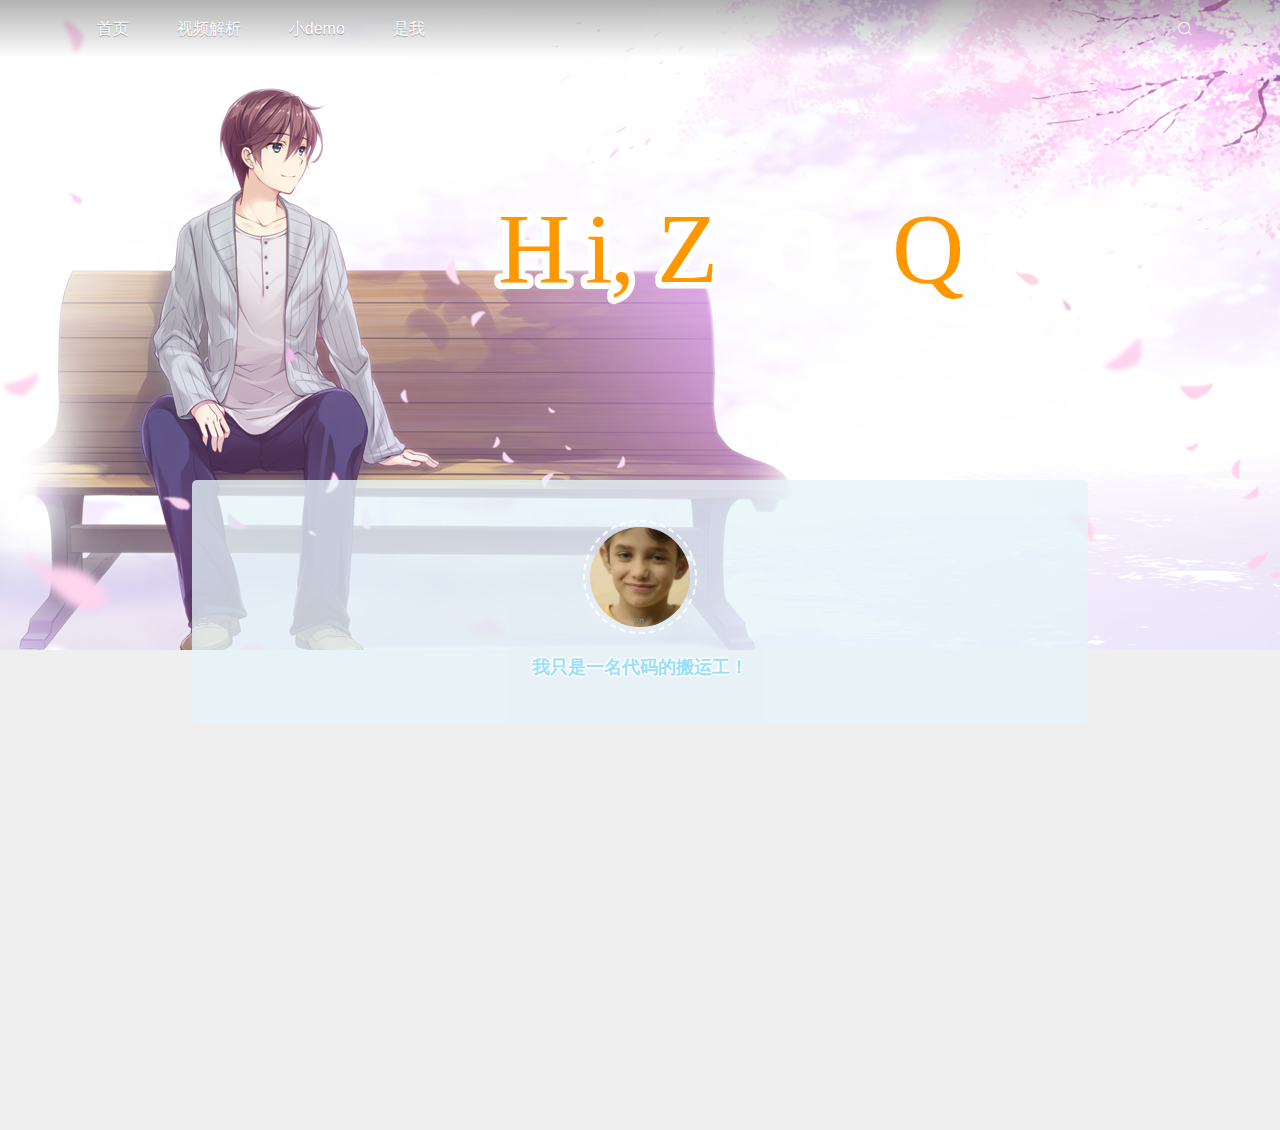
==== index.html @ 2616be6c "Update index.html" ====
<!DOCTYPE html>

<html class="theme-next pisces" lang="zh-Hans">
<head>
  <meta http-equiv="Content-Type" content="text/html; charset=UTF-8">
  <meta name="viewport" content="width=device-width,initial-scale=1,maximum-scale=1">

  <link href="./css/all.min.css" rel="stylesheet" type="text/css">
  <link href="./css/share.min.css" rel="stylesheet" type="text/css">
  <link href="./css/main.css" rel="stylesheet" type="text/css">
  <link rel="apple-touch-icon" sizes="180x180" href="icon.ico">
  <link rel="icon" type="image/png" sizes="32x32" href="icon.ico">
  <link rel="mask-icon" href="icon.ico" color="#fff">

  <meta name="keywords" content="zhengqian,blog">
  <meta name="description" content="模拟学习 | 前端萌新 ">

  <meta property="og:url" content="https://zheng-qian.github.io/index.html">
  <meta property="og:site_name" content="Hi, zhengqian">
  <script async="" src="./js/analytics.js"></script>
  <script type="text/javascript" id="hexo.configurations">
    var NexT=window.NexT||{},
        CONFIG={
          root:"",
          scheme:"Pisces",
          version:"0.0.68",
          sidebar:{
            position:"right",
            display:"always",
            offset:52,
            b2t:!1,
            scrollpercent:!1,
            onmobile:!1
          },
          fancybox:!1,
          tabs:!0,
          motion:{
            enable:!1,
            async:!1,
            transition:{
              post_block:"fadeIn",
              post_header:"slideDownIn",
              post_body:"slideDownIn",
              coll_header:"slideLeftIn",
              sidebar:"slideUpIn"
            }
          },
          since:"5/20/2020 13:14:00",
          onlineAPI:"https://zheng-qian.github.io/",
          site:{
            title:"",
            subtitle:"",
            author:""
          },
          duoshuo:{
            userId:"1",
            author:"博主"
          },
          algolia:{
            applicationID:"",
            apiKey:"",
            indexName:"",
            hits:{per_page:10},
            labels:{
              input_placeholder:"Search for Posts",
              hits_empty:"We didn't find any results for the search: ${query}",
              hits_stats:"${hits} results found in ${time} ms"
            }
          },
          leancloud:{
            enable:!0,
            appID:"Ti5mwFDXXbpWqeWdaydLNfOS-gzGzoHsz",
            appKey:"rXpryRyVs5jlk2LAGGI1bfEd"
          },
          favicon:{
            visibilitychange:!0,
            narmal:"icon.ico",
            hidden:"failure.ico",
            show_text:"(/≧▽≦/)咦！又好了！",
            hide_text:"(●—●)喔哟，崩溃啦！"
          }
      }
    </script>

    <script type="text/javascript" src="./js/jquery.min.js"></script>
    <script type="text/javascript" src="./js/disqus.js"></script>


    <title>Hi, 郑乾！</title>
    <script>
      !function(e,a,t,n,g,c,o){
        e.GoogleAnalyticsObject=g,
        e.ga=e.ga||function(){(e.ga.q=e.ga.q||[]).push(arguments)},
        e.ga.l=1*new Date,
        c=a.createElement(t),
        o=a.getElementsByTagName(t)[0],
        c.async=1,
        c.src="https://www.google-analytics.com/analytics.js",
        o.parentNode.insertBefore(c,o)
      }(window,document,"script",0,"ga"),
        ga("create","UA-48084758-7","auto"),
        ga("send","pageview")
    </script>

      <meta name="generator" content="Hexo 5.1.1">
</head>


<body itemscope="" itemtype="http://schema.org/WebPage" lang="zh-Hans" class="theme-darling" style="overflow:hidden;">
  <div class="container sidebar-position-right page-home">
    <header id="header" class="header" itemscope="" itemtype="http://schema.org/WPHeader">
      <div class="header-inner">
        <!-- nav -->
        <nav class="site-nav">
          <ul id="menu" class="menu">
            <li class="menu-item menu-item-首页">
              <a href="index.html" rel="section">
              首页
              </a>
            </li>
            <li class="menu-item menu-item-video">
              <a href="html/vip.html" target="_blank" rel="section">
              视频解析
              </a>
            </li>
            <li class="menu-item menu-item">
              <a href="javascript:;" rel="section">
              小demo
              </a>

                <ul class="submenu submenu">
                  <li class="submenu-item submenu-item-rsshub">
                    <a href="html/waterfall.html" rel="section" target="_blank">瀑布流</a>
                  </li>
                  <li class="submenu-item submenu-item-dplayer">
                    <a href="html/tb.html" rel="section" target="_blank">淘宝页面</a>
                  </li>
                  <li class="submenu-item submenu-item-aplayer">
                    <a href="html/happy.html" rel="section" target="_blank">生日快乐</a>
                  </li>
                  <li class="submenu-item submenu-item-监控">
                    <a href="html/love.html" rel="section" target="_blank">表个白</a>
                  </li>
                  <li class="submenu-item submenu-item-nas">
                    <a href="html/cctv.html" rel="section" target="_blank">CCTV</a>
                  </li>
                  <li class="submenu-item submenu-item-nas">
                    <a href="html/snack.html" rel="section" target="_blank">贪吃蛇</a>
                  </li>
                  <li class="submenu-item submenu-item-sentry">
                    <a href="html/o.html" rel="section" target="_blank">o泡时间到</a>
                  </li>
                </ul>

            </li>
            <li class="menu-item" id="me">
              <a href="#" rel="section">
                是我
              </a>
            </li>
            <!-- 右边 -->
            <li class="menu-item search">
              <form class="search-form">
                <input name="keyword" type="text" class="search-input" placeholder="还没学会搜索功能呢"> 
                <button type="submit" class="search-submit">
                  <span class="iconfont">&#xe63c;</span>
                </button>
              </form>
            </li>
          </ul>
        </nav>

        <!-- bg -->
        <div class="site-brand-wrapper" style="background-image:url(images/wait.png); width:100%">
          <div class="site-meta">
            <div class="custom-logo-site-title">
              <div class="brand">

                <div class="site-title">

                  <div id="animate-stroke" class="animate" style="font-size: 100px; height: 100px; line-height: 100px;">
                    <span style="left: 498.25px; transform: translate(0px, 0px); opacity: 1;">
                      <svg>
                        <use xlink:href="#strokeH"></use>
                      </svg> 
                    </span>
                    <span style="left: 584.95px; transform: translate(0px, 0px); opacity: 1;">
                      <svg>
                        <use xlink:href="#strokei"></use>
                      </svg> 
                    </span>
                    <span style="left: 609.95px; transform: translate(0px, 0px); opacity: 1;">
                      <svg>
                        <use xlink:href="#stroke,"></use>
                      </svg> 
                    </span>
                    <span style="left: 632.15px; transform: translate(0px, 0px); opacity: 1;">
                      <svg>
                        <use xlink:href="#stroke "></use>
                      </svg> 
                    </span>
                    <span style="left: 657.15px; transform: translate(0px, 0px); opacity: 1;">
                      <svg>
                        <use xlink:href="#strokeD"></use>
                      </svg> 
                    </span>
                    <span style="left: 725.55px; transform: translate(0px, 0px); opacity: 1;">
                      <svg>
                        <use xlink:href="#strokeI"></use>
                      </svg> 
                    </span>
                    <span style="left: 761.85px; transform: translate(0px, 0px); opacity: 1;">
                      <svg>
                        <use xlink:href="#strokeY"></use>
                      </svg> 
                    </span>
                    <span style="left: 893.95px; transform: translate(0px, 0px); opacity: 1;">
                      <svg>
                        <use xlink:href="#strokeg"></use>
                      </svg> 
                    </span>
                    <span style="left: 895.95px; transform: translate(0px, 0px); opacity: 1;">
                      <svg>
                        <use xlink:href="#strokeo"></use>
                      </svg> 
                    </span>
                    <span style="left: 957.85px; transform: translate(0px, 0px); opacity: 1;">
                      <svg>
                        <use xlink:href="#stroked"></use>
                      </svg>
                    </span>
                  </div>

                  <div id="animate" class="animate" style="font-size: 100px; height: 100px; line-height: 100px;">
                    <span style="left: 498.25px; transform: translate(0px, 0px); opacity: 1;"><svg><text id="strokeH">H</text></svg> </span>
                    <span style="left: 584.95px; transform: translate(0px, 0px); opacity: 1;"><svg><text id="strokei">i</text></svg> </span>
                    <span style="left: 609.95px; transform: translate(0px, 0px); opacity: 1;"><svg><text id="stroke,">,</text></svg> </span>
                    <span style="left: 632.15px; transform: translate(0px, 0px); opacity: 1;"><svg><text id="stroke "></text></svg> </span>
                    <span style="left: 657.15px; transform: translate(0px, 0px); opacity: 1;"><svg><text id="strokeD">Z</text></svg> </span>
                    <span style="left: 725.55px; transform: translate(0px, 0px); opacity: 1;"><svg><text id="strokeI"></text></svg> </span>
                    <span style="left: 891.85px; transform: translate(0px, 0px); opacity: 1;"><svg><text id="strokeY">Q</text></svg> </span>
                    <span style="left: 833.95px; transform: translate(0px, 0px); opacity: 1;"><svg><text id="strokeg"></text></svg> </span>
                    <span style="left: 895.95px; transform: translate(0px, 0px); opacity: 1;"><svg><text id="strokeo"></text></svg> </span>
                    <span style="left: 957.85px; transform: translate(0px, 0px); opacity: 1;"><svg><text id="stroked"></text></svg></span>
                  </div>

                  <div id="guide" class="guide" style="font-size: 100px; height: 100px; line-height: 100px;">
                    <span>H</span>
                    <span>i</span>
                    <span>,</span>
                    <span> </span>
                    <span>Z</span>
                    <span> </span>
                    <span></span>
                    <span> </span>
                    <span> </span>
                    <span>Q</span>
                  </div>
              </div>
            </div>
          </div>
            <p class="site-subtitle"></p>
          </div>
          <div class="site-nav-toggle">
            <button>
              <span class="btn-bar"></span> 
              <span class="btn-bar"></span> 
              <span class="btn-bar"></span>
            </button>
          </div>
        </div>
        <div class="site-master">
          <img class="site-master-avatar scaleup" itemprop="image" src="images/img.png" alt="">
          <h2 class="site-master-description scaleup" itemprop="description">我只是一名代码的搬运工！</h2>
        </div>
      </div>
    </header>
    <!--  -->
    <main id="main" class="main">
      <div class="main-inner">
        <aside id="sidebar" class="sidebar" style="display: none;">
          <div class="sidebar-inner affix">
            <section class="site-overview-wrap sidebar-panel sidebar-panel-active">
              <div class="site-overview" style="width: calc(100% + 17px); max-height: 518px;">
                <div class="site-author motion-element" itemprop="author" itemscope="" itemtype="http://schema.org/Person">
                  <img class="site-author-image" itemprop="image" src="images/1.gif" alt="">
                  <!-- <p class="site-author-name" itemprop="name"><span style="opacity:.2">网红</span>DIYgod</p> --><p class="site-description motion-element" itemprop="description">要不要去B站呢？</p></div>
                  <div class="links-of-author motion-element"><!-- <span class="links-of-author-item scaleup"><a href="https://twitter.com/DIYgod" target="_blank" title="Twitter"><i class="fab fa-twitter" style="color:#2fb0ec"><span>DIYgod</span></i></a> </span> -->
                    <span class="links-of-author-item scaleup">
                      <a href="https://www.bilibili.com/medialist/play/ml801952073/p1" target="_blank" title="bilibili">
                        <i style="fill:#20b0e3">
                      <svg t="1581180571735" viewBox="0 0 1024 1024" version="1.1" xmlns="http://www.w3.org/2000/svg" p-id="1122">
                        <path d="M813.2864 234.5216h-53.0176l46.3872-46.3872c19.8912-19.8912 19.8912-59.648 0-79.5136s-59.648-19.8912-79.5136 0l-132.5312 125.9008h-159.0272l-132.5312-125.9008c-19.8912-19.8912-59.648-19.8912-79.5136 0s-19.8912 59.648 0 79.5136l46.3872 46.3872H216.9088c-92.7744 0-165.6576 72.8832-165.6576 165.6576v357.8112c0 99.4048 72.8832 172.288 165.6576 172.288h589.7216c92.7744 0 165.6576-72.8832 165.6576-165.6576V400.1792c6.6304-92.7744-66.2528-165.6576-159.0272-165.6576z m46.3872 523.4688a59.392 59.392 0 0 1-59.648 59.648H223.5392a59.392 59.392 0 0 1-59.648-59.648V406.8096a59.392 59.392 0 0 1 59.648-59.648h576.4864a59.392 59.392 0 0 1 59.648 59.648v351.1808z m-516.864-291.5328a59.392 59.392 0 0 0-59.648 59.648v59.648c0 33.1264 26.496 59.648 59.648 59.648s59.648-26.496 59.648-59.648v-59.648a59.392 59.392 0 0 0-59.648-59.648z m344.576 0a59.392 59.392 0 0 0-59.648 59.648v59.648c0 33.1264 26.496 59.648 59.648 59.648s59.648-26.496 59.648-59.648v-59.648a59.392 59.392 0 0 0-59.648-59.648z" p-id="1123"></path>
                      </svg>

                      <span>联动收藏夹</span></i></a> 
                    </span>
                  </div>

                  <div class="des-of-author">
                    <div class="des-of-author-nav">
                      <div class="des-of-author-title active" data-index="1">关于</div>
                      <div class="des-of-author-title" data-index="2">用途</div>
                      <div class="des-of-author-title" data-index="3">属性</div>
                      <div class="des-of-author-title" data-index="4">日常</div>
                      <div class="des-of-author-title" data-index="5">爱好</div>
                    </div>
                    <div class="des-of-author-panel">
                      <div class="des-of-author-des active" data-index="1">
                        <p>小网页已经模仿运行：<br>
                          <span id="since"></span>
                          <span class="my-face">&nbsp;&nbsp;╰(●’◡’●)╮</span>
                        </p>
                      </div>
                      <div class="des-of-author-des" data-index="2">这是我用来模拟测试学习的，<br>这些都是仿照大多数的网页<br>功能，然后自己再改动一下！<br><span class="my-face"> (ฅ´ω`ฅ)</span></div>
                      <div class="des-of-author-des" data-index="3">前端小白，自学感兴趣，想像<br>大佬一样打造代码的世界！<br><span class="my-face">ε=ε=ε=ε=ε=ε=┌(;￣◇￣)┘</span></div> 
                      <div class="des-of-author-des" data-index="4">学习之外喜欢捣鼓各种奇怪的<br>东西，大学不断探索中...<br><span class="my-face">&nbsp;&nbsp; ｡:.ﾟヽ(｡◕‿◕｡)ﾉﾟ.:｡+ﾟ</span></div>
                      <div class="des-of-author-des" data-index="5">喜欢小仙女呀！<br><span class="my-face">&nbsp;&nbsp;<(▰˘◡˘▰)></span></div>
                    </div>
                  </div>
                </div>
              </section>
            </div>
          </aside>
      </div>
    </main>
    <!--  -->
    <!-- <footer id="footer" class="footer">
      <div class="footer-image"></div>
      <div class="footer-inner">
        <p>小网页已经模仿
          <span id="since"></span>
          <span class="my-face">(●'◡'●)ﾉ♥</span>
        </p>
        <p>© <span itemprop="copyrightYear">2018-2020</span> Hi, 郑乾！ 天ICP备5201314号-21.
        </p>
      </div>
    </footer> -->

<script type="text/javascript" src="../js/sagiri.min.js"></script>
    <div id="aplayer-fixed" class="aplayer aplayer-fixed aplayer-narrow aplayer-withlist"></div>
  </div>

  <canvas width="1536" height="682" style="position: fixed; left: 0px; top: 0px; z-index: 2147483647; pointer-events: none;"></canvas>
  <script>
    var sidebar = document.getElementById("sidebar"); 
      var me = document.getElementById("me"); 
　　　　//判断如果音乐停止播放中，就让他播放。。。
      me.onclick = function(){
         sidebar.style.display = "block"; 
      }

       
      
  </script>

</body>
</html>
---- css/share.min.css ----
@font-face{font-family:"socialshare";src:url("../fonts/iconfont.eot");src:url("../fonts/iconfont.eot?#iefix") format("embedded-opentype"),url("../fonts/iconfont.woff") format("woff"),url("../fonts/iconfont.ttf") format("truetype"),url("../fonts/iconfont.svg#iconfont") format("svg")}.social-share{font-family:"socialshare" !important;font-size:16px;font-style:normal;-webkit-font-smoothing:antialiased;-webkit-text-stroke-width:0.2px;-moz-osx-font-smoothing:grayscale}.social-share *{font-family:"socialshare" !important}.social-share .icon-tencent:before{content:"\f07a"}.social-share .icon-qq:before{content:"\f11a"}.social-share .icon-weibo:before{content:"\f12a"}.social-share .icon-wechat:before{content:"\f09a"}.social-share .icon-douban:before{content:"\f10a"}.social-share .icon-heart:before{content:"\f20a"}.social-share .icon-like:before{content:"\f00a"}.social-share .icon-qzone:before{content:"\f08a"}.social-share .icon-linkedin:before{content:"\f01a"}.social-share .icon-diandian:before{content:"\f05a"}.social-share .icon-facebook:before{content:"\f03a"}.social-share .icon-google:before{content:"\f04a"}.social-share .icon-twitter:before{content:"\f06a"}.social-share a{position:relative;text-decoration:none;margin:4px;display:inline-block;outline:none}.social-share .social-share-icon{position:relative;display:inline-block;width:32px;height:32px;font-size:20px;border-radius:50%;line-height:32px;border:1px solid #666;color:#666;text-align:center;vertical-align:middle;transition:background 0.6s ease-out 0s}.social-share .social-share-icon:hover{background:#666;color:#fff}.social-share .icon-weibo{color:#ff763b;border-color:#ff763b}.social-share .icon-weibo:hover{background:#ff763b}.social-share .icon-tencent{color:#56b6e7;border-color:#56b6e7}.social-share .icon-tencent:hover{background:#56b6e7}.social-share .icon-qq{color:#56b6e7;border-color:#56b6e7}.social-share .icon-qq:hover{background:#56b6e7}.social-share .icon-qzone{color:#FDBE3D;border-color:#FDBE3D}.social-share .icon-qzone:hover{background:#FDBE3D}.social-share .icon-douban{color:#33b045;border-color:#33b045}.social-share .icon-douban:hover{background:#33b045}.social-share .icon-linkedin{color:#0077B5;border-color:#0077B5}.social-share .icon-linkedin:hover{background:#0077B5}.social-share .icon-facebook{color:#44619D;border-color:#44619D}.social-share .icon-facebook:hover{background:#44619D}.social-share .icon-google{color:#db4437;border-color:#db4437}.social-share .icon-google:hover{background:#db4437}.social-share .icon-twitter{color:#55acee;border-color:#55acee}.social-share .icon-twitter:hover{background:#55acee}.social-share .icon-diandian{color:#307DCA;border-color:#307DCA}.social-share .icon-diandian:hover{background:#307DCA}.social-share .icon-wechat{position:relative;color:#7bc549;border-color:#7bc549}.social-share .icon-wechat:hover{background:#7bc549}.social-share .icon-wechat .wechat-qrcode{display:none;border:1px solid #eee;position:absolute;z-index:9;top:-205px;left:-84px;width:200px;height:192px;color:#666;font-size:12px;text-align:center;background-color:#fff;box-shadow:0 2px 10px #aaa;transition:all 200ms;-webkit-tansition:all 350ms;-moz-transition:all 350ms}.social-share .icon-wechat .wechat-qrcode.bottom{top:40px;left:-84px}.social-share .icon-wechat .wechat-qrcode.bottom:after{display:none}.social-share .icon-wechat .wechat-qrcode h4{font-weight:normal;height:26px;line-height:26px;font-size:12px;background-color:#f3f3f3;margin:0;padding:0;color:#777}.social-share .icon-wechat .wechat-qrcode .qrcode{width:105px;margin:10px auto}.social-share .icon-wechat .wechat-qrcode .qrcode table{margin:0 !important}.social-share .icon-wechat .wechat-qrcode .help p{font-weight:normal;line-height:16px;padding:0;margin:0}.social-share .icon-wechat .wechat-qrcode:after{content:'';position:absolute;left:50%;margin-left:-6px;bottom:-13px;width:0;height:0;border-width:8px 6px 6px 6px;border-style:solid;border-color:#fff transparent transparent transparent}.social-share .icon-wechat:hover .wechat-qrcode{display:block}
---- css/main.css ----
@font-face {
  font-family: 'iconfont';
  src: url('../font/iconfont.eot');
  src: url('../font/iconfont.eot?#iefix') format('embedded-opentype'),
      url('../font/iconfont.woff2') format('woff2'),
      url('../font/iconfont.woff') format('woff'),
      url('../font/iconfont.ttf') format('truetype'),
      url('../font/iconfont.svg#iconfont') format('svg');
}

.iconfont {
  font-family: "iconfont" !important;
  font-size: 20px;
  font-style: normal;
  -webkit-font-smoothing: antialiased; /* 抗锯齿渲染，让字体看起来更舒服 */
  -moz-osx-font-smoothing: grayscale;
}

html {
	font-family:sans-serif;
	-ms-text-size-adjust:100%;
	-webkit-text-size-adjust:100%
}
body {
	margin:0
}
article,aside,details,figcaption,figure,footer,a,hgroup,main,menu,nav,section,summary {
	display:block
}
audio,canvas,progress,video {
	display:inline-block;
	vertical-align:baseline
}
audio:not([controls]) {
	display:none;
	height:0
}
[hidden],template {
	display:none
}
a {
	background-color:transparent
}
a:active,a:hover {
	outline:0
}
abbr[title] {
	border-bottom:1px dotted
}
b,strong {
	font-weight:700
}
dfn {
	font-style:italic
}
h1 {
	font-size:2em;
	margin:.67em 0
}
mark {
	background:#ff0;
	color:#000
}
small {
	font-size:80%
}
sub,sup {
	font-size:75%;
	line-height:0;
	position:relative;
	vertical-align:baseline
}
sup {
	top:-.5em
}
sub {
	bottom:-.25em
}
img {
	border:0
}
svg:not(:root) {
	overflow:hidden
}
figure {
	margin:1em 40px
}
hr {
	-moz-box-sizing:content-box;
	box-sizing:content-box;
	height:0
}
pre {
	overflow:auto
}
code,kbd,pre,samp {
	font-family:monospace,monospace;
	font-size:1em
}
button,input,optgroup,select,textarea {
	color:inherit;
	font:inherit;
	margin:0
}
button {
	overflow:visible
}
button,select {
	text-transform:none
}
button,html input[type=button],input[type=reset],input[type=submit] {
	-webkit-appearance:button;
	cursor:pointer
}
button[disabled],html input[disabled] {
	cursor:default
}
button::-moz-focus-inner,input::-moz-focus-inner {
	border:0;
	padding:0
}
input {
	line-height:normal
}
input[type=checkbox],input[type=radio] {
	box-sizing:border-box;
	padding:0
}
input[type=number]::-webkit-inner-spin-button,input[type=number]::-webkit-outer-spin-button {
	height:auto
}
input[type=search] {
	-webkit-appearance:textfield;
	-moz-box-sizing:content-box;
	-webkit-box-sizing:content-box;
	box-sizing:content-box
}
input[type=search]::-webkit-search-cancel-button,input[type=search]::-webkit-search-decoration {
	-webkit-appearance:none
}
fieldset {
	border:1px solid silver;
	margin:0 2px;
	padding:.35em .625em .75em
}
legend {
	border:0;
	padding:0
}
textarea {
	overflow:auto
}
optgroup {
	font-weight:700
}
table {
	border-collapse:collapse;
	border-spacing:0
}
td,th {
	padding:0
}
::selection {
	background:rgba(0,149,255,.2)
}
body {
	position:relative;
	font-family:"PingFang SC","Microsoft YaHei",Lato,sans-serif;
	font-size:14px;
	line-height:2;
	color:#555;
	background:#f5f7f9
}
@media (max-width:991px) {
	body {
	padding-right:0!important
}
}@media (max-width:0px) {
	body {
	padding-right:0!important
}
}@media (max-width:0px) {
	body {
	font-size:16px
}
}h1,h2,h3,h4,h5,h6 {
	margin:0;
	padding:0;
	font-weight:700;
	line-height:1.5;
	font-family:"PingFang SC","Microsoft YaHei",Lato,sans-serif
}
h2,h3,h4,h5,h6 {
	margin:20px 0 15px
}
h1 {
	font-size:22px
}
@media (max-width:991px) {
	h1 {
	font-size:18px
}
}h2 {
	font-size:20px
}
@media (max-width:991px) {
	h2 {
	font-size:16px
}
}h3 {
	font-size:18px
}
@media (max-width:991px) {
	h3 {
	font-size:14px
}
}h4 {
	font-size:16px
}
@media (max-width:991px) {
	h4 {
	font-size:12px
}
}h5 {
	font-size:14px
}
@media (max-width:991px) {
	h5 {
	font-size:10px
}
}h6 {
	font-size:12px
}
@media (max-width:991px) {
	h6 {
	font-size:8px
}
}p {
	margin:0 0 20px 0
}
a {
	color:#555;
	text-decoration:none;
	outline:0;
	border-bottom:1px solid #999;
	word-wrap:break-word
}
a:hover {
	color:#ff4d00;
	border-bottom-color:#222
}
blockquote {
	margin:0;
	padding:0
}
img {
	display:block;
	margin:auto;
	max-width:100%;
	height:auto
}
hr {
	margin:40px 0;
	height:3px;
	border:none;
	background-color:#ddd;
	background-image:repeating-linear-gradient(-45deg,#fff,#fff 4px,transparent 4px,transparent 8px)
}
blockquote {
	padding:0 15px;
	color:#666;
	border-left:4px solid #ddd
}
blockquote cite::before {
	content:"-";
	padding:0 5px
}
dt {
	font-weight:700
}
dd {
	margin:0;
	padding:0
}
kbd {
	border:1px solid #ccc;
	border-radius:.2em;
	box-shadow:.1em .1em .2em rgba(0,0,0,.1);
	background-color:#f9f9f9;
	font-family:inherit;
	background-image:-webkit-linear-gradient(top,#eee,#fff,#eee);
	padding:.1em .3em;
	white-space:nowrap
}
.text-left {
	text-align:left
}
.text-center {
	text-align:center
}
.text-right {
	text-align:right
}
.text-justify {
	text-align:justify
}
.text-nowrap {
	white-space:nowrap
}
.text-lowercase {
	text-transform:lowercase
}
.text-uppercase {
	text-transform:uppercase
}
.text-capitalize {
	text-transform:capitalize
}
.center-block {
	display:block;
	margin-left:auto;
	margin-right:auto
}
.clearfix:after,.clearfix:before {
	content:" ";
	display:table
}
.clearfix:after {
	clear:both
}
.pullquote {
	width:45%
}
.pullquote.left {
	float:left;
	margin-left:5px;
	margin-right:10px
}
.pullquote.right {
	float:right;
	margin-left:10px;
	margin-right:5px
}
.affix.affix.affix {
	position:fixed
}
.translation {
	margin-top:-20px;
	font-size:14px;
	color:#999
}
.scrollbar-measure {
	width:100px;
	height:100px;
	overflow:scroll;
	position:absolute;
	top:-9999px
}
.use-motion .motion-element {
	opacity:0
}
table {
	margin:20px 0;
	width:100%;
	border-collapse:collapse;
	border-spacing:0;
	border:1px solid #ddd;
	font-size:14px;
	table-layout:fixed;
	word-wrap:break-all
}
table>tbody>tr:nth-of-type(odd) {
	background-color:#f9f9f9
}
table>tbody>tr:hover {
	background-color:#f5f5f5
}
caption,td,th {
	padding:8px;
	text-align:left;
	vertical-align:middle;
	font-weight:400
}
td,th {
	border-bottom:3px solid #ddd;
	border-right:1px solid #eee
}
th {
	padding-bottom:10px;
	font-weight:700
}
td {
	border-bottom-width:1px
}
body,html {
	height:100%
}
.container {
	position:relative;
	min-height:100%;
	overflow-x:hidden
}
.a-inner {
	margin:0 auto;
	padding:100px 0 70px;
	width:772px
}
@media (max-width:0px) {
	.container .a-inner {
	width:900px
}
}.main {
	padding-bottom:150px
}
.main-inner {
	margin:0 auto;
	width:772px
}
@media (max-width:0px) {
	.container .main-inner {
	width:900px
}
}.footer {
	position:absolute;
	left:0;
	bottom:0;
	width:100%;
	min-height:30px
}
.footer-inner {
	box-sizing:border-box;
	margin:20px auto;
	width:772px
}
@media (max-width:0px) {
	.container .footer-inner {
	width:900px
}
}.highlight,pre {
	overflow:auto;
	margin:20px 0;
	padding:0;
	font-size:13px;
	color:#4d4d4c;
	background:#f7f7f7;
	line-height:1.6
}
code,pre {
	font-family:consolas,Menlo,"PingFang SC","Microsoft YaHei",monospace
}
code {
	padding:2px 4px;
	word-wrap:break-word;
	color:#555;
	background:#eee;
	border-radius:3px;
	font-size:13px
}
pre {
	padding:10px
}
pre code {
	padding:0;
	color:#4d4d4c;
	background:0 0;
	text-shadow:none
}
.highlight {
	border-radius:1px
}
.highlight pre {
	border:none;
	margin:0;
	padding:10px 0
}
.highlight table {
	margin:0;
	width:auto;
	border:none
}
.highlight td {
	border:none;
	padding:0
}
.highlight figcaption {
	font-size:1em;
	color:#4d4d4c;
	line-height:1em;
	margin-bottom:1em
}
.highlight figcaption:after,.highlight figcaption:before {
	content:" ";
	display:table
}
.highlight figcaption:after {
	clear:both
}
.highlight figcaption a {
	float:right;
	color:#4d4d4c
}
.highlight figcaption a:hover {
	border-bottom-color:#4d4d4c
}
.highlight .gutter pre {
	padding-left:10px;
	padding-right:10px;
	color:#869194;
	text-align:right;
	background-color:#eff2f3
}
.highlight .code pre {
	width:100%;
	padding-left:10px;
	padding-right:10px;
	background-color:#f7f7f7
}
.highlight .line {
	height:20px
}
.gutter {
	-webkit-user-select:none;
	-moz-user-select:none;
	-ms-user-select:none;
	user-select:none
}
.gist table {
	width:auto
}
.gist table td {
	border:none
}
pre .deletion {
	background:#fdd
}
pre .addition {
	background:#dfd
}
pre .meta {
	color:#8959a8
}
pre .comment {
	color:#8e908c
}
pre .attribute,pre .css .class,pre .css .id,pre .css .pseudo,pre .html .doctype,pre .regexp,pre .ruby .constant,pre .tag,pre .variable,pre .xml .doctype,pre .xml .pi,pre .xml .tag .title {
	color:#c82829
}
pre .built_in,pre .command,pre .constant,pre .literal,pre .number,pre .params,pre .preprocessor {
	color:#f5871f
}
pre .css .rules .attribute,pre .formula,pre .h,pre .inheritance,pre .number,pre .ruby .class .title,pre .ruby .symbol,pre .special,pre .string,pre .value,pre .xml .cdata {
	color:#718c00
}
pre .css .hexcolor,pre .title {
	color:#3e999f
}
pre .coffeescript .title,pre .function,pre .javascript .title,pre .perl .sub,pre .python .decorator,pre .python .title,pre .ruby .function .title,pre .ruby .title .keyword {
	color:#4271ae
}
pre .javascript .function,pre .keyword {
	color:#8959a8
}
.full-image.full-image.full-image {
	border:none;
	max-width:100%;
	width:auto;
	margin:20px auto
}
@media (min-width:992px) {
	.full-image.full-image.full-image {
	max-width:none;
	width:118%;
	margin:0 -9%
}
}.blockquote-center,.page-home .post-type-quote blockquote,.page-post-detail .post-type-quote blockquote {
	position:relative;
	margin:40px 0;
	padding:0;
	border-left:none;
	text-align:center
}
.blockquote-center::after,.blockquote-center::before,.page-home .post-type-quote blockquote::after,.page-home .post-type-quote blockquote::before,.page-post-detail .post-type-quote blockquote::after,.page-post-detail .post-type-quote blockquote::before {
	position:absolute;
	content:' ';
	display:block;
	width:100%;
	height:24px;
	opacity:.2;
	background-repeat:no-repeat;
	background-position:0 -6px;
	background-size:22px 22px
}
.blockquote-center::before,.page-home .post-type-quote blockquote::before,.page-post-detail .post-type-quote blockquote::before {
	top:-20px;
	background-image:url(../images/quote-l.svg);
	border-top:1px solid #ccc
}
.blockquote-center::after,.page-home .post-type-quote blockquote::after,.page-post-detail .post-type-quote blockquote::after {
	bottom:-20px;
	background-image:url(../images/quote-r.svg);
	border-bottom:1px solid #ccc;
	background-position:100% 8px
}
.blockquote-center div,.blockquote-center p,.page-home .post-type-quote blockquote div,.page-home .post-type-quote blockquote p,.page-post-detail .post-type-quote blockquote div,.page-post-detail .post-type-quote blockquote p {
	text-align:center
}
.post .post-body .group-picture img {
	box-sizing:border-box;
	padding:0 3px;
	border:none
}
.post .group-picture-row {
	overflow:hidden;
	margin-top:6px
}
.post .group-picture-row:first-child {
	margin-top:0
}
.post .group-picture-column {
	float:left
}
.post-body .group-picture-column {
	float:none;
	margin-top:10px;
	width:auto!important
}
.post-body .group-picture-column img {
	margin:0 auto
}
.page-archive .group-picture-container {
	overflow:hidden
}
.page-archive .group-picture-row {
	float:left
}
.page-archive .group-picture-row:first-child {
	margin-top:6px
}
.page-archive .group-picture-column {
	max-width:150px;
	max-height:150px
}
.post-body .note {
	position:relative;
	padding:15px;
	margin-bottom:20px;
	border:1px solid #eee;
	border-left-width:5px;
	border-radius:3px
}
.post-body .note h2,.post-body .note h3,.post-body .note h4,.post-body .note h5,.post-body .note h6 {
	margin-top:0;
	margin-bottom:0;
	border-bottom:initial;
	padding-top:0!important
}
.post-body .note blockquote:first-child,.post-body .note ol:first-child,.post-body .note p:first-child,.post-body .note pre:first-child,.post-body .note table:first-child,.post-body .note ul:first-child {
	margin-top:0
}
.post-body .note blockquote:last-child,.post-body .note ol:last-child,.post-body .note p:last-child,.post-body .note pre:last-child,.post-body .note table:last-child,.post-body .note ul:last-child {
	margin-bottom:0
}
.post-body .note.default {
	border-left-color:#777
}
.post-body .note.default h2,.post-body .note.default h3,.post-body .note.default h4,.post-body .note.default h5,.post-body .note.default h6 {
	color:#777
}
.post-body .note.primary {
	border-left-color:#6f42c1
}
.post-body .note.primary h2,.post-body .note.primary h3,.post-body .note.primary h4,.post-body .note.primary h5,.post-body .note.primary h6 {
	color:#6f42c1
}
.post-body .note.info {
	border-left-color:#428bca
}
.post-body .note.info h2,.post-body .note.info h3,.post-body .note.info h4,.post-body .note.info h5,.post-body .note.info h6 {
	color:#428bca
}
.post-body .note.success {
	border-left-color:#5cb85c
}
.post-body .note.success h2,.post-body .note.success h3,.post-body .note.success h4,.post-body .note.success h5,.post-body .note.success h6 {
	color:#5cb85c
}
.post-body .note.warning {
	border-left-color:#f0ad4e
}
.post-body .note.warning h2,.post-body .note.warning h3,.post-body .note.warning h4,.post-body .note.warning h5,.post-body .note.warning h6 {
	color:#f0ad4e
}
.post-body .note.danger {
	border-left-color:#d9534f
}
.post-body .note.danger h2,.post-body .note.danger h3,.post-body .note.danger h4,.post-body .note.danger h5,.post-body .note.danger h6 {
	color:#d9534f
}
.post-body .label {
	display:inline;
	padding:0 2px;
	white-space:nowrap
}
.post-body .label.default {
	background-color:#f0f0f0
}
.post-body .label.primary {
	background-color:#efe6f7
}
.post-body .label.info {
	background-color:#e5f2f8
}
.post-body .label.success {
	background-color:#e7f4e9
}
.post-body .label.warning {
	background-color:#fcf6e1
}
.post-body .label.danger {
	background-color:#fae8eb
}
.post-body .tabs {
	position:relative;
	display:block;
	margin-bottom:20px;
	padding-top:10px
}
.post-body .tabs ul.nav-tabs {
	margin:0;
	padding:0;
	display:flex;
	margin-bottom:-1px
}
@media (max-width:413px) {
	.post-body .tabs ul.nav-tabs {
	display:block;
	margin-bottom:5px
}
}.post-body .tabs ul.nav-tabs li.tab {
	list-style-type:none!important;
	margin:0 .25em 0 0;
	border-top:3px solid transparent;
	border-left:1px solid transparent;
	border-right:1px solid transparent
}
@media (max-width:413px) {
	.post-body .tabs ul.nav-tabs li.tab {
	margin:initial;
	border-top:1px solid transparent;
	border-left:3px solid transparent;
	border-right:1px solid transparent;
	border-bottom:1px solid transparent
}
}.post-body .tabs ul.nav-tabs li.tab a {
	outline:0;
	border-bottom:initial;
	display:block;
	line-height:1.8em;
	padding:.25em .75em;
	transition-duration:.2s;
	transition-timing-function:ease-out;
	transition-delay:0s
}
.post-body .tabs ul.nav-tabs li.tab a i {
	width:1.285714285714286em
}
.post-body .tabs ul.nav-tabs li.tab.active {
	border-top:3px solid #fc6423;
	border-left:1px solid #ddd;
	border-right:1px solid #ddd;
	background-color:#fff
}
@media (max-width:413px) {
	.post-body .tabs ul.nav-tabs li.tab.active {
	border-top:1px solid #ddd;
	border-left:3px solid #fc6423;
	border-right:1px solid #ddd;
	border-bottom:1px solid #ddd
}
}.post-body .tabs ul.nav-tabs li.tab.active a {
	cursor:default;
	color:#555
}
.post-body .tabs .tab-content {
	background-color:#fff
}
.post-body .tabs .tab-content .tab-pane {
	border:1px solid #ddd;
	padding:20px 20px 0 20px
}
.post-body .tabs .tab-content .tab-pane:not(.active) {
	display:none!important
}
.post-body .tabs .tab-content .tab-pane.active {
	display:block!important
}
.btn {
	display:inline-block;
	padding:0 20px;
	font-size:14px;
	color:#555;
	background:#fff;
	border:2px solid #555;
	text-decoration:none;
	border-radius:2px;
	transition-property:background-color;
	transition-duration:.2s;
	transition-timing-function:ease-in-out;
	transition-delay:0s;
	line-height:2
}
.btn:hover {
	border-color:#222;
	color:#fff;
	background:#222
}
.btn+.btn {
	margin:0 0 8px 8px
}
.btn .fa-fw {
	width:1.285714285714286em;
	text-align:left
}
.btn-bar {
	display:block;
	width:22px;
	height:2px;
	background:#555;
	border-radius:1px
}
.btn-bar+.btn-bar {
	margin-top:4px
}
.pagination {
	margin:120px 0 40px;
	text-align:center;
	border-top:1px solid #eee
}
.page-number-basic,.pagination .next,.pagination .page-number,.pagination .prev,.pagination .space {
	display:inline-block;
	position:relative;
	top:-1px;
	margin:0 10px;
	padding:0 11px
}
@media (max-width:991px) {
	.page-number-basic,.pagination .next,.pagination .page-number,.pagination .prev,.pagination .space {
	margin:0 5px
}
}.pagination .next,.pagination .page-number,.pagination .prev {
	border-bottom:0;
	border-top:1px solid #eee;
	transition-property:border-color;
	transition-duration:.2s;
	transition-timing-function:ease-in-out;
	transition-delay:0s
}
.pagination .next:hover,.pagination .page-number:hover,.pagination .prev:hover {
	border-top-color:#222
}
.pagination .space {
	padding:0;
	margin:0
}
.pagination .prev {
	margin-left:0
}
.pagination .next {
	margin-right:0
}
.pagination .page-number.current {
	color:#fff;
	background:#ccc;
	border-top-color:#ccc
}
@media (max-width:767px) {
	.pagination {
	border-top:none
}
.pagination .next,.pagination .page-number,.pagination .prev {
	border-top:0;
	border-bottom:1px solid #eee;
	padding:0 10px
}
.pagination .next:hover,.pagination .page-number:hover,.pagination .prev:hover {
	border-bottom-color:#222
}
}.comments {
	margin:60px 20px 0
}
.tag-cloud {
	text-align:center
}
.tag-cloud a {
	display:inline-block;
	margin:10px
}
.back-to-top {
	box-sizing:border-box;
	position:fixed;
	bottom:-100px;
	right:30px;
	z-index:1050;
	padding:0 6px;
	width:24px;
	background:#222;
	font-size:12px;
	opacity:.6;
	color:#fff;
	cursor:pointer;
	text-align:center;
	-webkit-transform:translateZ(0);
	transition-property:bottom;
	transition-duration:.2s;
	transition-timing-function:ease-in-out;
	transition-delay:0s
}
@media (max-width:0px) {
	.back-to-top {
	display:none!important
}
}@media (max-width:991px) {
	.back-to-top {
	display:none!important
}
}.back-to-top.back-to-top-on {
	bottom:30px
}
.header {
	background:0 0
}
.header-inner {
	position:relative
}
.headband {
	height:3px;
	background:#222
}
.site-meta {
	margin:0;
	text-align:center
}
@media (max-width:991px) {
	.site-meta {
	text-align:center
}
}.brand {
	position:relative;
	display:inline-block;
	padding:0 40px;
	color:#fff;
	background:#222;
	border-bottom:none
}
.brand:hover {
	color:#fff
}
.logo {
	display:inline-block;
	margin-right:5px;
	line-height:36px;
	vertical-align:top
}
.site-subtitle {
	margin-top:10px;
	font-size:13px;
	color:#ddd
}
.use-motion .brand {
	opacity:0
}
.use-motion .logo,.use-motion .site-subtitle,.use-motion .site-title {
	opacity:0;
	position:relative;
	top:-10px
}
.site-nav-toggle {
	display:none;
	position:absolute;
	top:10px;
	left:10px
}
.site-nav-toggle button {
	margin-top:2px;
	padding:9px 10px;
	background:0 0;
	border:none
}
@media (max-width:0px) {
	.site-nav {
	display:block!important
}
}@media (min-width:992px) {
	.site-nav {
	display:block!important
}
}.menu {
	margin-top:20px;
	padding-left:0;
	text-align:center
}
.menu .menu-item {
	display:inline-block;
	margin:0 10px;
	list-style:none
}
@media screen and (max-width:767px) {
	.menu .menu-item {
	margin-top:10px
}
}.menu .menu-item a {
	display:block;
	font-size:13px;
	line-height:inherit;
	border-bottom:1px solid transparent;
	transition-property:border-color;
	transition-duration:.2s;
	transition-timing-function:ease-in-out;
	transition-delay:0s
}
.menu .menu-item a:hover,.menu .menu-item.menu-item-active a {
	border-bottom-color:#222
}
.menu .menu-item i {
	margin-right:5px
}
.use-motion .menu-item {
	opacity:0
}
.post-body {
	font-family:"PingFang SC","Microsoft YaHei",Lato,sans-serif
}
@media (max-width:991px) {
	.post-body {
	word-break:break-word
}
}.post-body .post-toc-content {
	display:none;
	border:2px dashed #ddd;
	padding:7px 10px;
	border-radius:10px;
	margin-bottom:20px
}
@media (max-width:991px) {
	.post-body .post-toc-content {
	display:block
}
}.post-body .post-toc-content .nav {
	padding-left:30px;
	margin:7px 0 0
}
.post-body .post-toc-content .post-toc-title {
	font-size:16px;
	font-weight:700
}
.post-body .fancybox img {
	display:block!important;
	margin:0 auto;
	cursor:pointer;
	cursor:zoom-in;
	cursor:-webkit-zoom-in
}
.post-body .figure .caption,.post-body .image-caption {
	margin:-20px auto 15px;
	text-align:center;
	font-size:14px;
	color:#999;
	font-weight:700;
	line-height:1
}
.post-sticky-flag {
	display:inline-block;
	font-size:16px;
	-ms-transform:rotate(30deg);
	-webkit-transform:rotate(30deg);
	-moz-transform:rotate(30deg);
	-ms-transform:rotate(30deg);
	-o-transform:rotate(30deg);
	transform:rotate(30deg)
}
.use-motion .comments,.use-motion .pagination,.use-motion .post-block {
	opacity:0
}
.use-motion .post-header {
	opacity:0
}
.use-motion .post-body {
	opacity:0
}
.use-motion .collection-title {
	opacity:0
}
.posts-expand {
	padding-top:40px
}
@media (max-width:767px) {
	.post-body pre .gutter pre {
	padding-right:10px
}
.post-body .highlight {
	margin-left:0;
	margin-right:0;
	padding:0
}
.post-body .highlight .gutter pre {
	padding-right:10px
}
}@media (min-width:992px) {
	.posts-expand .post-body {
	text-align:justify
}
}.posts-expand .post-body h2,.posts-expand .post-body h3,.posts-expand .post-body h4,.posts-expand .post-body h5,.posts-expand .post-body h6 {
	padding-top:10px
}
.posts-expand .post-body h2 .header-anchor,.posts-expand .post-body h3 .header-anchor,.posts-expand .post-body h4 .header-anchor,.posts-expand .post-body h5 .header-anchor,.posts-expand .post-body h6 .header-anchor {
	float:right;
	margin-left:10px;
	color:#ccc;
	border-bottom-style:none;
	visibility:hidden
}
.posts-expand .post-body h2 .header-anchor:hover,.posts-expand .post-body h3 .header-anchor:hover,.posts-expand .post-body h4 .header-anchor:hover,.posts-expand .post-body h5 .header-anchor:hover,.posts-expand .post-body h6 .header-anchor:hover {
	color:inherit
}
.posts-expand .post-body h2:hover .header-anchor,.posts-expand .post-body h3:hover .header-anchor,.posts-expand .post-body h4:hover .header-anchor,.posts-expand .post-body h5:hover .header-anchor,.posts-expand .post-body h6:hover .header-anchor {
	visibility:visible
}
.posts-expand .post-body ul li {
	list-style:circle
}
.posts-expand .post-body img {
	box-sizing:border-box;
	margin:auto;
	padding:3px
}
.posts-expand .post-body .fancybox img {
	margin:0 auto 25px
}
@media (max-width:767px) {
	.posts-collapse {
	margin:0 20px
}
.posts-collapse .post-meta,.posts-collapse .post-title {
	display:block;
	width:auto;
	text-align:left
}
}.posts-collapse {
	position:relative;
	z-index:1010;
	margin-left:55px
}
.posts-collapse .collection-year {
	position:relative
}
.posts-collapse .collection-year::after {
	content:" ";
	position:absolute;
	top:78px;
	bottom:13px;
	left:-2px;
	width:4px;
	background:rgba(151,223,253,.1);
	z-index:-1
}
@media (max-width:991px) {
	.posts-collapse {
	margin:0 20px
}
}.posts-collapse .collection-title {
	position:relative;
	margin:30px 0
}
.posts-collapse .collection-title small {
	color:#bbb;
	margin-left:5px
}
.posts-collapse .post {
	margin:30px 0
}
.posts-collapse .post-header {
	position:relative;
	margin-bottom:10px;
	line-height:28px
}
.posts-collapse .post-header::before {
	content:" ";
	position:absolute;
	left:0;
	top:10px;
	width:6px;
	height:6px;
	margin-left:-4px;
	background:#97dffd;
	border-radius:50%;
	border:1px solid #fff;
	transition-duration:.2s;
	transition-timing-function:ease-in-out;
	transition-delay:0s;
	transition-property:background
}
.posts-collapse .post-header:hover {
	border-bottom-color:#666
}
.posts-collapse .post-meta {
	position:absolute;
	font-size:12px;
	left:20px;
	top:0
}
.posts-collapse .post-comments-count {
	display:none
}
.posts-collapse .post-title {
	margin:0 0 0 70px;
	font-size:14px;
	font-weight:400;
	line-height:inherit
}
.posts-collapse .post-title::after {
	margin-left:3px;
	opacity:.6
}
.posts-collapse .post-title a {
	color:#666;
	border-bottom:none
}
.posts-collapse .post-title a:hover {
	color:#222
}
.posts-collapse .category-list-item {
	display:inline
}
.posts-collapse .category-all-title.category-all-title {
	text-align:left;
	font-size:22px;
	font-weight:700
}
.posts-collapse .post-collapse-title {
	color:#444;
	font-size:25px;
	font-weight:700;
	text-align:center;
	margin-bottom:30px
}
.page-home .post-type-quote .post-header,.page-home .post-type-quote .post-tags,.page-post-detail .post-type-quote .post-header,.page-post-detail .post-type-quote .post-tags {
	display:none
}
.posts-expand .post-title {
	text-align:center;
	word-break:break-word;
	font-weight:400
}
.posts-expand .post-title-link {
	display:inline-block;
	position:relative;
	color:#555;
	border-bottom:none;
	line-height:1.2;
	vertical-align:top
}
.posts-expand .post-title-link .fa {
	font-size:16px
}
.posts-expand .post-meta {
	margin:3px 0 60px 0;
	color:#999;
	font-family:"PingFang SC","Microsoft YaHei",Lato,sans-serif;
	font-size:12px;
	text-align:center
}
.posts-expand .post-meta .post-category-list {
	display:inline-block;
	margin:0;
	padding:3px
}
.posts-expand .post-meta .post-category-list-link {
	color:#999
}
.posts-expand .post-meta .post-description {
	font-size:14px;
	margin-top:2px
}
.post-wordcount {
	display:inline-block
}
.post-meta-divider {
	margin:0 .5em
}
.post-meta-item-icon {
	margin-right:3px
}
@media (max-width:0px) {
	.post-meta-item-icon {
	display:inline-block
}
}@media (max-width:991px) {
	.post-meta-item-icon {
	display:inline-block
}
}@media (max-width:0px) {
	.post-meta-item-text {
	display:none
}
}@media (max-width:991px) {
	.post-meta-item-text {
	display:none
}
}@media (max-width:991px) {
	.posts-expand .post-comments-count {
	display:none
}
}.post-button {
	margin-top:40px
}
.posts-expand .post-tags {
	margin-top:40px;
	text-align:center
}
.posts-expand .post-tags a {
	display:inline-block;
	margin-right:10px;
	font-size:13px
}
.post-nav {
	display:table;
	margin-top:15px;
	width:100%;
	border-top:1px solid #eee
}
.post-nav-divider {
	display:table-cell;
	width:10%
}
.post-nav-item {
	display:table-cell;
	padding:40px 0 0 0;
	width:45%;
	vertical-align:top
}
.post-nav-item a {
	position:relative;
	display:block;
	line-height:25px;
	font-size:14px;
	color:#555;
	border-bottom:none
}
.post-nav-item a:hover {
	color:#ff4d00;
	border-bottom:none
}
.post-nav-item a:active {
	top:2px
}
.post-nav-item .fa {
	position:absolute;
	top:8px;
	left:0;
	font-size:12px
}
.post-nav-next a {
	padding-left:15px
}
.post-nav-prev {
	text-align:right
}
.post-nav-prev a {
	padding-right:15px
}
.post-nav-prev .fa {
	right:0;
	left:auto
}
.posts-expand .post-eof {
	display:block;
	margin:80px auto 60px;
	width:8%;
	height:1px;
	background:#ccc;
	text-align:center
}
.post:last-child .post-eof.post-eof.post-eof {
	display:none
}
.post-gallery {
	display:table;
	table-layout:fixed;
	width:100%;
	border-collapse:separate
}
.post-gallery-row {
	display:table-row
}
.post-gallery .post-gallery-img {
	display:table-cell;
	text-align:center;
	vertical-align:middle;
	border:none
}
.post-gallery .post-gallery-img img {
	max-width:100%;
	max-height:100%;
	border:none
}
.fancybox-close,.fancybox-close:hover {
	border:none
}
#rewardButton {
	cursor:pointer;
	border:0;
	outline:0;
	border-radius:5px;
	padding:0;
	margin:0;
	letter-spacing:normal;
	text-transform:none;
	text-indent:0;
	text-shadow:none
}
#rewardButton span {
	display:inline-block;
	width:80px;
	height:35px;
	border-radius:5px;
	color:#fff;
	font-weight:400;
	font-style:normal;
	font-variant:normal;
	font-stretch:normal;
	font-size:18px;
	font-family:"Microsoft Yahei";
	background:#f44336
}
#rewardButton span:hover {
	background:#f7877f
}
#QR {
	padding-top:20px
}
#QR a {
	border:0
}
#QR img {
	width:180px;
	max-width:100%;
	display:inline-block;
	margin:.8em 2em 0 2em
}
#wechat:hover p {
	animation:roll .1s infinite linear;
	-webkit-animation:roll .1s infinite linear;
	-moz-animation:roll .1s infinite linear
}
#alipay:hover p {
	animation:roll .1s infinite linear;
	-webkit-animation:roll .1s infinite linear;
	-moz-animation:roll .1s infinite linear
}
#bitcoin:hover p {
	animation:roll .1s infinite linear;
	-webkit-animation:roll .1s infinite linear;
	-moz-animation:roll .1s infinite linear
}
@-moz-keyframes roll {
	from {
	-webkit-transform:rotateZ(30deg);
	-moz-transform:rotateZ(30deg);
	-ms-transform:rotateZ(30deg);
	-o-transform:rotateZ(30deg);
	transform:rotateZ(30deg)
}
to {
	-webkit-transform:rotateZ(-30deg);
	-moz-transform:rotateZ(-30deg);
	-ms-transform:rotateZ(-30deg);
	-o-transform:rotateZ(-30deg);
	transform:rotateZ(-30deg)
}
}@-webkit-keyframes roll {
	from {
	-webkit-transform:rotateZ(30deg);
	-moz-transform:rotateZ(30deg);
	-ms-transform:rotateZ(30deg);
	-o-transform:rotateZ(30deg);
	transform:rotateZ(30deg)
}
to {
	-webkit-transform:rotateZ(-30deg);
	-moz-transform:rotateZ(-30deg);
	-ms-transform:rotateZ(-30deg);
	-o-transform:rotateZ(-30deg);
	transform:rotateZ(-30deg)
}
}@-o-keyframes roll {
	from {
	-webkit-transform:rotateZ(30deg);
	-moz-transform:rotateZ(30deg);
	-ms-transform:rotateZ(30deg);
	-o-transform:rotateZ(30deg);
	transform:rotateZ(30deg)
}
to {
	-webkit-transform:rotateZ(-30deg);
	-moz-transform:rotateZ(-30deg);
	-ms-transform:rotateZ(-30deg);
	-o-transform:rotateZ(-30deg);
	transform:rotateZ(-30deg)
}
}@keyframes roll {
	from {
	-webkit-transform:rotateZ(30deg);
	-moz-transform:rotateZ(30deg);
	-ms-transform:rotateZ(30deg);
	-o-transform:rotateZ(30deg);
	transform:rotateZ(30deg)
}
to {
	-webkit-transform:rotateZ(-30deg);
	-moz-transform:rotateZ(-30deg);
	-ms-transform:rotateZ(-30deg);
	-o-transform:rotateZ(-30deg);
	transform:rotateZ(-30deg)
}
}.rtl.post-body a,.rtl.post-body h1,.rtl.post-body h2,.rtl.post-body h3,.rtl.post-body h4,.rtl.post-body h5,.rtl.post-body h6,.rtl.post-body li,.rtl.post-body ol,.rtl.post-body p,.rtl.post-body ul {
	direction:rtl;
	font-family:UKIJ Ekran
}
.rtl.post-title {
	font-family:UKIJ Ekran
}
.sidebar {
	position:fixed;
	right:0;
	top:0;
	bottom:0;
	width:0;
	z-index:1040;
	box-shadow:inset 0 2px 6px #000;
	background:#222;
	-webkit-transform:translateZ(0)
}
.sidebar a {
	color:#999;
	border-bottom-color:#555
}
.sidebar a:hover {
	color:#eee
}
@media (max-width:0px) {
	.sidebar {
	display:none!important
}
}@media (max-width:991px) {
	.sidebar {
	display:none!important
}
}.sidebar-inner {
	position:relative;
	padding:20px 10px;
	color:#999;
	text-align:center
}
.site-overview-wrap {
	overflow:hidden
}
.site-overview {
	overflow-y:hidden;
	overflow-x:hidden
}
.sidebar-toggle {
	position:fixed;
	right:30px;
	bottom:45px;
	width:14px;
	height:14px;
	padding:5px;
	background:#222;
	line-height:0;
	z-index:1050;
	cursor:pointer;
	-webkit-transform:translateZ(0)
}
@media (max-width:0px) {
	.sidebar-toggle {
	display:none!important
}
}@media (max-width:991px) {
	.sidebar-toggle {
	display:none!important
}
}.sidebar-toggle-line {
	position:relative;
	display:inline-block;
	vertical-align:top;
	height:2px;
	width:100%;
	background:#fff;
	margin-top:3px
}
.sidebar-toggle-line:first-child {
	margin-top:0
}
.site-author-image {
	display:block;
	margin:0 auto;
	padding:2px;
	max-width:120px;
	height:auto;
	border:1px solid #eee
}
.site-author-name {
	margin:0;
	text-align:center;
	color:#222;
	font-weight:600
}
.site-description {
	margin-top:0;
	text-align:center;
	font-size:13px;
	color:#999
}
.site-state {
	overflow:hidden;
	line-height:1.4;
	white-space:nowrap;
	text-align:center
}
.site-state-item {
	display:inline-block;
	padding:0 15px;
	border-left:1px solid #eee
}
.site-state-item:first-child {
	border-left:none
}
.site-state-item a {
	border-bottom:none
}
.site-state-item-count {
	display:block;
	text-align:center;
	color:inherit;
	font-weight:600;
	font-size:16px
}
.site-state-item-name {
	font-size:13px;
	color:#999
}
.feed-link {
	margin-top:20px
}
.feed-link a {
	display:inline-block;
	color:#fc6423;
	border:1px solid #fc6423;
	border-radius:4px
}
.feed-link a i {
	font-size:14px;
	vertical-align:middle;
	margin-right:2px
}
.feed-link a span {
	vertical-align:middle
}
.feed-link a:hover {
	color:#fff;
	background:#fc6423
}
.feed-link a:hover i {
	color:#fff
}
.links-of-author {
	margin-top:20px
}
.links-of-author a {
	display:inline-block;
	vertical-align:middle;
	margin-right:10px;
	margin-bottom:10px;
	border-bottom-color:#555;
	font-size:13px
}
.links-of-author a:before {
	display:inline-block;
	vertical-align:middle;
	margin-right:3px;
	content:" ";
	width:4px;
	height:4px;
	border-radius:50%;
	background:#66ff7d
}
.links-of-blogroll {
	font-size:13px
}
.links-of-blogroll-title {
	margin-top:20px;
	font-size:14px;
	font-weight:600
}
.links-of-blogroll-list {
	margin:0;
	padding:0;
	list-style:none
}
.links-of-blogroll-item {
	padding:2px 10px
}
.links-of-blogroll-item a {
	max-width:280px;
	box-sizing:border-box;
	display:inline-block;
	overflow:hidden;
	white-space:nowrap;
	text-overflow:ellipsis
}
.sidebar-nav {
	margin:0 0 20px;
	padding-left:0
}
.sidebar-nav li {
	display:inline-block;
	cursor:pointer;
	border-bottom:1px solid transparent;
	font-size:14px;
	color:#555
}
.sidebar-nav li:hover {
	color:#fc6423
}
.sidebar-nav-toc {
	padding:0 5px
}
.sidebar-nav-overview {
	margin-left:10px
}
.sidebar-nav .sidebar-nav-active {
	color:#fc6423;
	border-bottom-color:#fc6423
}
.sidebar-nav .sidebar-nav-active:hover {
	color:#fc6423
}
.sidebar-panel {
	display:none
}
.sidebar-panel-active {
	display:block
}
.post-toc-empty {
	font-size:14px;
	color:#666
}
.post-toc-wrap {
	overflow:hidden
}
.post-toc {
	overflow:auto
}
.post-toc ol {
	margin:0;
	padding:0 2px 5px 10px;
	text-align:left;
	list-style:none;
	font-size:14px
}
.post-toc ol>ol {
	padding-left:0
}
.post-toc ol a {
	transition-duration:.2s;
	transition-timing-function:ease-in-out;
	transition-delay:0s;
	transition-property:all;
	color:#666;
	border-bottom-color:#ccc
}
.post-toc ol a:hover {
	color:#000;
	border-bottom-color:#000
}
.post-toc .nav-item {
	overflow:hidden;
	text-overflow:ellipsis;
	white-space:nowrap;
	line-height:1.8
}
.post-toc .nav .nav-child {
	display:none
}
.post-toc .nav .active>.nav-child {
	display:block
}
.post-toc .nav .active-current>.nav-child {
	display:block
}
.post-toc .nav .active-current>.nav-child>.nav-item {
	display:block
}
.post-toc .nav .active>a {
	color:#fc6423;
	border-bottom-color:#fc6423
}
.post-toc .nav .active-current>a {
	color:#fc6423
}
.post-toc .nav .active-current>a:hover {
	color:#fc6423
}
.footer {
	font-size:14px;
	color:#999
}
.footer img {
	border:none
}
.footer-inner {
	text-align:center
}
.with-love {
	display:inline-block;
	margin:0 5px
}
.powered-by,.theme-info {
	display:inline-block
}
.cc-license {
	margin-top:10px;
	text-align:center
}
.cc-license .cc-opacity {
	opacity:.7;
	border-bottom:none
}
.cc-license .cc-opacity:hover {
	opacity:.9
}
.cc-license img {
	display:inline-block
}
.theme-next #ds-thread #ds-reset {
	color:#555
}
.theme-next #ds-thread #ds-reset .ds-replybox {
	margin-bottom:30px
}
.theme-next #ds-reset .ds-avatar img,.theme-next #ds-thread #ds-reset .ds-replybox .ds-avatar {
	box-shadow:none
}
.theme-next #ds-thread #ds-reset .ds-textarea-wrapper {
	border-color:#c7d4e1;
	background:0 0;
	border-top-right-radius:3px;
	border-top-left-radius:3px
}
.theme-next #ds-thread #ds-reset .ds-textarea-wrapper textarea {
	height:60px
}
.theme-next #ds-reset .ds-rounded-top {
	border-radius:0
}
.theme-next #ds-thread #ds-reset .ds-post-toolbar {
	box-sizing:border-box;
	border:1px solid #c7d4e1;
	background:#f6f8fa
}
.theme-next #ds-thread #ds-reset .ds-post-options {
	height:40px;
	border:none;
	background:0 0
}
.theme-next #ds-thread #ds-reset .ds-toolbar-buttons {
	top:11px
}
.theme-next #ds-thread #ds-reset .ds-sync {
	top:5px
}
.theme-next #ds-thread #ds-reset .ds-post-button {
	top:4px;
	right:5px;
	width:90px;
	height:30px;
	border:1px solid #c5ced7;
	border-radius:3px;
	background-image:linear-gradient(#fbfbfc,#f5f7f9);
	color:#60676d
}
.theme-next #ds-thread #ds-reset .ds-post-button:hover {
	background-position:0 -30px;
	color:#60676d
}
.theme-next #ds-thread #ds-reset .ds-comments-info {
	padding:10px 0
}
.theme-next #ds-thread #ds-reset .ds-sort {
	display:none
}
.theme-next #ds-thread #ds-reset li.ds-tab a.ds-current {
	border:none;
	background:#f6f8fa;
	color:#60676d
}
.theme-next #ds-thread #ds-reset li.ds-tab a.ds-current:hover {
	background-color:#e9f0f7;
	color:#60676d
}
.theme-next #ds-thread #ds-reset li.ds-tab a {
	border-radius:2px;
	padding:5px
}
.theme-next #ds-thread #ds-reset .ds-login-buttons p {
	color:#999;
	line-height:36px
}
.theme-next #ds-thread #ds-reset .ds-login-buttons .ds-service-list li {
	height:28px
}
.theme-next #ds-thread #ds-reset .ds-service-list a {
	background:0 0;
	padding:5px;
	border:1px solid;
	border-radius:3px;
	text-align:center
}
.theme-next #ds-thread #ds-reset .ds-service-list a:hover {
	color:#fff;
	background:#666
}
.theme-next #ds-thread #ds-reset .ds-service-list .ds-weibo {
	color:#fc9b00;
	border-color:#fc9b00
}
.theme-next #ds-thread #ds-reset .ds-service-list .ds-weibo:hover {
	background:#fc9b00
}
.theme-next #ds-thread #ds-reset .ds-service-list .ds-qq {
	color:#60a3ec;
	border-color:#60a3ec
}
.theme-next #ds-thread #ds-reset .ds-service-list .ds-qq:hover {
	background:#60a3ec
}
.theme-next #ds-thread #ds-reset .ds-service-list .ds-renren {
	color:#2e7ac4;
	border-color:#2e7ac4
}
.theme-next #ds-thread #ds-reset .ds-service-list .ds-renren:hover {
	background:#2e7ac4
}
.theme-next #ds-thread #ds-reset .ds-service-list .ds-douban {
	color:#37994c;
	border-color:#37994c
}
.theme-next #ds-thread #ds-reset .ds-service-list .ds-douban:hover {
	background:#37994c
}
.theme-next #ds-thread #ds-reset .ds-service-list .ds-kaixin {
	color:#fef20d;
	border-color:#fef20d
}
.theme-next #ds-thread #ds-reset .ds-service-list .ds-kaixin:hover {
	background:#fef20d
}
.theme-next #ds-thread #ds-reset .ds-service-list .ds-netease {
	color:red;
	border-color:red
}
.theme-next #ds-thread #ds-reset .ds-service-list .ds-netease:hover {
	background:red
}
.theme-next #ds-thread #ds-reset .ds-service-list .ds-sohu {
	color:#ffcb05;
	border-color:#ffcb05
}
.theme-next #ds-thread #ds-reset .ds-service-list .ds-sohu:hover {
	background:#ffcb05
}
.theme-next #ds-thread #ds-reset .ds-service-list .ds-baidu {
	color:#2831e0;
	border-color:#2831e0
}
.theme-next #ds-thread #ds-reset .ds-service-list .ds-baidu:hover {
	background:#2831e0
}
.theme-next #ds-thread #ds-reset .ds-service-list .ds-google {
	color:#166bec;
	border-color:#166bec
}
.theme-next #ds-thread #ds-reset .ds-service-list .ds-google:hover {
	background:#166bec
}
.theme-next #ds-thread #ds-reset .ds-service-list .ds-weixin {
	color:#00ce0d;
	border-color:#00ce0d
}
.theme-next #ds-thread #ds-reset .ds-service-list .ds-weixin:hover {
	background:#00ce0d
}
.theme-next #ds-thread #ds-reset .ds-service-list .ds-more-services {
	border:none
}
.theme-next #ds-thread #ds-reset .ds-service-list .ds-more-services:hover {
	background:0 0
}
.theme-next #ds-reset .duoshuo-ua-admin {
	display:inline-block;
	color:red
}
.theme-next #ds-reset .duoshuo-ua-browser,.theme-next #ds-reset .duoshuo-ua-platform {
	color:#ccc
}
.theme-next #ds-reset .duoshuo-ua-browser .fa,.theme-next #ds-reset .duoshuo-ua-platform .fa {
	display:inline-block;
	margin-right:3px
}
.theme-next #ds-reset .duoshuo-ua-separator {
	display:inline-block;
	margin-left:5px
}
.theme-next .this_ua {
	background-color:#ccc!important;
	border-radius:4px;
	padding:0 5px!important;
	margin:1px 1px!important;
	border:1px solid #bbb!important;
	color:#fff;
	display:inline-block!important
}
.theme-next .this_ua.admin {
	background-color:#d9534f!important;
	border-color:#d9534f!important
}
.theme-next .this_ua.platform.Mac,.theme-next .this_ua.platform.Windows,.theme-next .this_ua.platform.iOS {
	background-color:#39b3d7!important;
	border-color:#46b8da!important
}
.theme-next .this_ua.platform.Linux {
	background-color:#3a3a3a!important;
	border-color:#1f1f1f!important
}
.theme-next .this_ua.platform.Android {
	background-color:#00c47d!important;
	border-color:#01b171!important
}
.theme-next .this_ua.browser.Chrome,.theme-next .this_ua.browser.Mobile {
	background-color:#5cb85c!important;
	border-color:#4cae4c!important
}
.theme-next .this_ua.browser.Firefox {
	background-color:#f0ad4e!important;
	border-color:#eea236!important
}
.theme-next .this_ua.browser.IE,.theme-next .this_ua.browser.Maxthon {
	background-color:#428bca!important;
	border-color:#357ebd!important
}
.theme-next .this_ua.browser.Opera,.theme-next .this_ua.browser.UCBrowser,.theme-next .this_ua.browser.baidu {
	background-color:#d9534f!important;
	border-color:#d43f3a!important
}
.theme-next .this_ua.browser.Android,.theme-next .this_ua.browser.QQBrowser {
	background-color:#78ace9!important;
	border-color:#4cae4c!important
}
.post-spread {
	margin-top:20px;
	text-align:center
}
.jiathis_style {
	display:inline-block
}
.jiathis_style a {
	border:none
}
.fa {
	font-family:FontAwesome!important
}
.post-spread {
	margin-top:20px;
	text-align:center
}
.bdshare-slide-button-box a {
	border:none
}
.bdsharebuttonbox {
	display:inline-block
}
.bdsharebuttonbox a {
	border:none
}
.local-search-pop-overlay {
	position:fixed;
	width:100%;
	height:100%;
	top:0;
	left:0;
	z-index:2080;
	background-color:rgba(0,0,0,.3)
}
.local-search-popup {
	display:none;
	position:fixed;
	top:10%;
	left:50%;
	margin-left:-350px;
	width:700px;
	height:80%;
	padding:0;
	background:#fff;
	color:#333;
	z-index:9999;
	border-radius:5px
}
@media (max-width:991px) {
	.local-search-popup {
	padding:0;
	top:0;
	left:0;
	margin:0;
	width:100%;
	height:100%;
	border-radius:0
}
}.local-search-popup ul.search-result-list {
	padding:0;
	margin:0 5px
}
.local-search-popup p.search-result {
	border-bottom:1px dashed #ccc;
	padding:5px 0
}
.local-search-popup a.search-result-title {
	font-weight:700;
	font-size:16px
}
.local-search-popup .search-keyword {
	border-bottom:1px dashed red;
	font-weight:700;
	color:red
}
.local-search-popup .local-search-header {
	padding:5px;
	height:36px;
	background:#f5f5f5;
	border-top-left-radius:5px;
	border-top-right-radius:5px
}
.local-search-popup #local-search-result {
	overflow:auto;
	position:relative;
	padding:5px 25px;
	height:calc(100% - 55px)
}
.local-search-popup .local-search-input-wrapper {
	display:inline-block;
	width:calc(100% - 90px);
	height:36px;
	line-height:36px;
	padding:0 5px
}
.local-search-popup .local-search-input-wrapper input {
	padding:8px 0;
	height:20px;
	display:block;
	width:100%;
	outline:0;
	border:none;
	background:0 0;
	vertical-align:middle
}
.local-search-popup .popup-btn-close,.local-search-popup .search-icon {
	display:inline-block;
	font-size:18px;
	color:#999;
	height:36px;
	width:18px;
	padding-left:10px;
	padding-right:10px
}
.local-search-popup .search-icon {
	float:left
}
.local-search-popup .popup-btn-close {
	border-left:1px solid #eee;
	float:right;
	cursor:pointer
}
.local-search-popup #no-result {
	position:absolute;
	left:50%;
	top:50%;
	-webkit-transform:translate(-50%,-50%);
	-webkit-transform:translate(-50%,-50%);
	-moz-transform:translate(-50%,-50%);
	-ms-transform:translate(-50%,-50%);
	-o-transform:translate(-50%,-50%);
	transform:translate(-50%,-50%);
	color:#ccc
}
@media (max-width:0px) {
	.busuanzi-count {
	width:auto
}
}@media (max-width:991px) {
	.busuanzi-count {
	width:auto
}
}.page-pv,.site-pv,.site-uv {
	display:inline-block
}
.page-pv .busuanzi-value,.site-pv .busuanzi-value,.site-uv .busuanzi-value {
	margin:0 5px
}
.site-uv {
	margin-right:10px
}
.site-uv::after {
	content:"|";
	padding-left:10px
}
.head-animated {
	-webkit-animation-duration:.5s;
	-moz-animation-duration:.5s;
	-o-animation-duration:.5s;
	animation-duration:.5s;
	-webkit-animation-fill-mode:both;
	-moz-animation-fill-mode:both;
	-o-animation-fill-mode:both;
	animation-fill-mode:both
}
.head-animated.slideDown {
	-webkit-animation-name:slideDown;
	-moz-animation-name:slideDown;
	-o-animation-name:slideDown;
	animation-name:slideDown
}
.head-animated.slideUp {
	-webkit-animation-name:slideUp;
	-moz-animation-name:slideUp;
	-o-animation-name:slideUp;
	animation-name:slideUp
}
@-webkit-keyframes slideDown {
	0% {
	-webkit-transform:translateY(-8em)
}
100% {
	-webkit-transform:translateY(0)
}
}@-moz-keyframes slideDown {
	0% {
	-moz-transform:translateY(-8em)
}
100% {
	-moz-transform:translateY(0)
}
}@-o-keyframes slideDown {
	0% {
	-o-transform:translateY(-8em)
}
100% {
	-o-transform:translateY(0)
}
}@-webkit-keyframes slideUp {
	0% {
	-webkit-transform:translateY(0)
}
100% {
	-webkit-transform:translateY(-8em)
}
}@-moz-keyframes slideUp {
	0% {
	-moz-transform:translateY(0)
}
100% {
	-moz-transform:translateY(-8em)
}
}@-o-keyframes slideUp {
	0% {
	-o-transform:translateY(0)
}
100% {
	-o-transform:translateY(-8em)
}
}@-moz-keyframes slideDown {
	0% {
	-webkit-transform:translateY(-8em);
	-moz-transform:translateY(-8em);
	-ms-transform:translateY(-8em);
	-o-transform:translateY(-8em);
	transform:translateY(-8em)
}
100% {
	-webkit-transform:translateY(0);
	-moz-transform:translateY(0);
	-ms-transform:translateY(0);
	-o-transform:translateY(0);
	transform:translateY(0)
}
}@-webkit-keyframes slideDown {
	0% {
	-webkit-transform:translateY(-8em);
	-moz-transform:translateY(-8em);
	-ms-transform:translateY(-8em);
	-o-transform:translateY(-8em);
	transform:translateY(-8em)
}
100% {
	-webkit-transform:translateY(0);
	-moz-transform:translateY(0);
	-ms-transform:translateY(0);
	-o-transform:translateY(0);
	transform:translateY(0)
}
}@-o-keyframes slideDown {
	0% {
	-webkit-transform:translateY(-8em);
	-moz-transform:translateY(-8em);
	-ms-transform:translateY(-8em);
	-o-transform:translateY(-8em);
	transform:translateY(-8em)
}
100% {
	-webkit-transform:translateY(0);
	-moz-transform:translateY(0);
	-ms-transform:translateY(0);
	-o-transform:translateY(0);
	transform:translateY(0)
}
}@keyframes slideDown {
	0% {
	-webkit-transform:translateY(-8em);
	-moz-transform:translateY(-8em);
	-ms-transform:translateY(-8em);
	-o-transform:translateY(-8em);
	transform:translateY(-8em)
}
100% {
	-webkit-transform:translateY(0);
	-moz-transform:translateY(0);
	-ms-transform:translateY(0);
	-o-transform:translateY(0);
	transform:translateY(0)
}
}@-moz-keyframes slideUp {
	0% {
	-webkit-transform:translateY(0);
	-moz-transform:translateY(0);
	-ms-transform:translateY(0);
	-o-transform:translateY(0);
	transform:translateY(0)
}
100% {
	-webkit-transform:translateY(-8em);
	-moz-transform:translateY(-8em);
	-ms-transform:translateY(-8em);
	-o-transform:translateY(-8em);
	transform:translateY(-8em)
}
}@-webkit-keyframes slideUp {
	0% {
	-webkit-transform:translateY(0);
	-moz-transform:translateY(0);
	-ms-transform:translateY(0);
	-o-transform:translateY(0);
	transform:translateY(0)
}
100% {
	-webkit-transform:translateY(-8em);
	-moz-transform:translateY(-8em);
	-ms-transform:translateY(-8em);
	-o-transform:translateY(-8em);
	transform:translateY(-8em)
}
}@-o-keyframes slideUp {
	0% {
	-webkit-transform:translateY(0);
	-moz-transform:translateY(0);
	-ms-transform:translateY(0);
	-o-transform:translateY(0);
	transform:translateY(0)
}
100% {
	-webkit-transform:translateY(-8em);
	-moz-transform:translateY(-8em);
	-ms-transform:translateY(-8em);
	-o-transform:translateY(-8em);
	transform:translateY(-8em)
}
}@keyframes slideUp {
	0% {
	-webkit-transform:translateY(0);
	-moz-transform:translateY(0);
	-ms-transform:translateY(0);
	-o-transform:translateY(0);
	transform:translateY(0)
}
100% {
	-webkit-transform:translateY(-8em);
	-moz-transform:translateY(-8em);
	-ms-transform:translateY(-8em);
	-o-transform:translateY(-8em);
	transform:translateY(-8em)
}
}.page-archive .archive-page-counter {
	position:relative;
	top:3px;
	left:20px
}
@media (max-width:991px) {
	.page-archive .archive-page-counter {
	top:5px
}
}.page-archive .posts-collapse .archive-move-on {
	position:absolute;
	top:11px;
	left:0;
	margin-left:-6px;
	width:10px;
	height:10px;
	opacity:.5;
	background:#555;
	border:1px solid #fff;
	border-radius:50%
}
.category-all-page .category-all-title {
	text-align:center
}
.category-all-page .category-all {
	margin-top:20px
}
.category-all-page .category-list {
	margin:0;
	padding:0;
	list-style:none
}
.category-all-page .category-list-item {
	margin:5px 10px
}
.category-all-page .category-list-count {
	color:#bbb
}
.category-all-page .category-list-count:before {
	display:inline;
	content:" ("
}
.category-all-page .category-list-count:after {
	display:inline;
	content:") "
}
.category-all-page .category-list-child {
	padding-left:10px
}
#schedule ul#event-list {
	padding-left:30px
}
#schedule ul#event-list hr {
	margin:20px 0 45px 0!important;
	background:#222
}
#schedule ul#event-list hr:after {
	display:inline-block;
	content:'NOW';
	background:#222;
	color:#fff;
	font-weight:700;
	text-align:right;
	padding:0 5px
}
#schedule ul#event-list li.event {
	margin:20px 0;
	background:#f9f9f9;
	padding-left:10px;
	min-height:40px
}
#schedule ul#event-list li.event h2.event-summary {
	margin:0;
	padding-bottom:3px
}
#schedule ul#event-list li.event h2.event-summary:before {
	display:inline-block;
	font-family:FontAwesome;
	font-size:8px;
	content:'\f111';
	vertical-align:middle;
	margin-right:25px;
	color:#bbb
}
#schedule ul#event-list li.event span.event-relative-time {
	display:inline-block;
	font-size:12px;
	font-weight:400;
	padding-left:12px;
	color:#bbb
}
#schedule ul#event-list li.event span.event-details {
	display:block;
	color:#bbb;
	margin-left:56px;
	padding-top:3px;
	padding-bottom:6px;
	text-indent:-24px;
	line-height:18px
}
#schedule ul#event-list li.event span.event-details:before {
	text-indent:0;
	display:inline-block;
	width:14px;
	font-family:FontAwesome;
	text-align:center;
	margin-right:9px;
	color:#bbb
}
#schedule ul#event-list li.event span.event-details.event-location:before {
	content:'\f041'
}
#schedule ul#event-list li.event span.event-details.event-duration:before {
	content:'\f017'
}
#schedule ul#event-list li.event-past {
	background:#fcfcfc
}
#schedule ul#event-list li.event-past>* {
	opacity:.6
}
#schedule ul#event-list li.event-past h2.event-summary {
	color:#bbb
}
#schedule ul#event-list li.event-past h2.event-summary:before {
	color:#dfdfdf
}
#schedule ul#event-list li.event-now {
	background:#222;
	color:#fff;
	padding:15px 0 15px 10px
}
#schedule ul#event-list li.event-now h2.event-summary:before {
	-webkit-transform:scale(1.2);
	-moz-transform:scale(1.2);
	-ms-transform:scale(1.2);
	-o-transform:scale(1.2);
	transform:scale(1.2);
	color:#fff;
	animation:dot-flash 1s alternate infinite ease-in-out
}
#schedule ul#event-list li.event-now * {
	color:#fff!important
}
@-moz-keyframes dot-flash {
	from {
	opacity:1;
	-webkit-transform:scale(1.1);
	-moz-transform:scale(1.1);
	-ms-transform:scale(1.1);
	-o-transform:scale(1.1);
	transform:scale(1.1)
}
to {
	opacity:0;
	-webkit-transform:scale(1);
	-moz-transform:scale(1);
	-ms-transform:scale(1);
	-o-transform:scale(1);
	transform:scale(1)
}
}@-webkit-keyframes dot-flash {
	from {
	opacity:1;
	-webkit-transform:scale(1.1);
	-moz-transform:scale(1.1);
	-ms-transform:scale(1.1);
	-o-transform:scale(1.1);
	transform:scale(1.1)
}
to {
	opacity:0;
	-webkit-transform:scale(1);
	-moz-transform:scale(1);
	-ms-transform:scale(1);
	-o-transform:scale(1);
	transform:scale(1)
}
}@-o-keyframes dot-flash {
	from {
	opacity:1;
	-webkit-transform:scale(1.1);
	-moz-transform:scale(1.1);
	-ms-transform:scale(1.1);
	-o-transform:scale(1.1);
	transform:scale(1.1)
}
to {
	opacity:0;
	-webkit-transform:scale(1);
	-moz-transform:scale(1);
	-ms-transform:scale(1);
	-o-transform:scale(1);
	transform:scale(1)
}
}@keyframes dot-flash {
	from {
	opacity:1;
	-webkit-transform:scale(1.1);
	-moz-transform:scale(1.1);
	-ms-transform:scale(1.1);
	-o-transform:scale(1.1);
	transform:scale(1.1)
}
to {
	opacity:0;
	-webkit-transform:scale(1);
	-moz-transform:scale(1);
	-ms-transform:scale(1);
	-o-transform:scale(1);
	transform:scale(1)
}
}.page-post-detail .sidebar-toggle-line {
	background:#fc6423
}
.page-post-detail .comments {
	overflow:hidden
}
body {
	background:#efefef;
	cursor:url(../images/cursor.ico),auto
}
.header {
	position:relative;
	margin:0 auto;
	width:100%
}
@media (max-width:0px) {
	.header {
	width:auto
}
}@media (max-width:991px) {
	.header {
	width:auto
}
}.header-inner {
	position:relative;
	width:100%;
	height:750px;
	padding:0;
	box-shadow:initial;
	border-radius:initial
}
@media (max-width:0px) {
	.container .header-inner {
	width:240px
}
}@media (max-width:0px) {
	.header-inner {
	position:relative;
	width:auto;
	border-radius:initial
}
}@media (max-width:991px) {
	.header-inner {
	position:relative;
	width:auto;
	border-radius:initial;
	height:260px
}
}.main {
	padding-bottom:380px
}
.main:after,.main:before {
	content:" ";
	display:table
}
.main:after {
	clear:both
}
.container .main-inner {
	width:1110px
}
@media (max-width:0px) {
	.container .main-inner {
	width:auto
}
}@media (max-width:991px) {
	.container .main-inner {
	width:auto
}
}.content-wrap {
	float:right;
	box-sizing:border-box;
	width:772px;
	min-height:700px;
	box-shadow:initial;
	border-radius:initial
}
@media (max-width:0px) {
	.content-wrap {
	width:100%;
	padding:0;
	border-radius:initial
}
}@media (max-width:991px) {
	.content-wrap {
	width:100%;
	padding:0;
	min-height:auto;
	border-radius:initial
}
}.sidebar {
	position:static;
	float:left;
	margin-top:300px;
	width:315px;
	background:#f5f7f9;
	box-shadow:none
}
@media (max-width:0px) {
	.sidebar {
	display:none
}
}@media (max-width:991px) {
	.sidebar {
	display:none
}
}.sidebar-toggle {
	display:none
}
.footer {
	background:#232323;
	padding:5px 0 10px;
	text-align:center;
	color:#888;
	font-size:12px;
	line-height:1.5
}
.footer .footer-inner {
	width:100%;
	margin:0
}
.footer .footer-inner p {
	margin:5px 0
}
@media (max-width:0px) {
	.footer .footer-inner {
	width:auto;
	padding-left:0!important;
	padding-right:0!important
}
}@media (max-width:991px) {
	.footer .footer-inner {
	width:auto;
	padding-left:0!important;
	padding-right:0!important
}
}.sidebar-position-right .header-inner {
	right:0
}
.sidebar-position-right .content-wrap {
	float:left
}
.sidebar-position-right .sidebar {
	float:right
}
#evanyou {
	position:fixed;
	width:100%;
	height:100%;
	top:0;
	left:0;
	z-index:-1;
	background:#efefef
}
a {
	border-bottom:0;
	color:#ab3300
}
.btn {
	background:#97dffd;
	color:#fff;
	font-size:13px;
	padding:1px 15px;
	border-radius:5px;
	border:none
}
.btn:hover {
	background:#97dffd
}
.posts-expand .post-body .fancybox img {
	border:none
}
.animated {
	-webkit-animation-duration:1s;
	animation-duration:1s;
	-webkit-animation-fill-mode:both;
	animation-fill-mode:both
}
.animated.hinge {
	-webkit-animation-duration:2s;
	animation-duration:2s
}
@-webkit-keyframes tada {
	0% {
	-webkit-transform:scale(1)
}
10%,20% {
	-webkit-transform:scale(.9) rotate(-3deg)
}
30%,50%,70%,90% {
	-webkit-transform:scale(1.1) rotate(3deg)
}
40%,60%,80% {
	-webkit-transform:scale(1.1) rotate(-3deg)
}
100% {
	-webkit-transform:scale(1) rotate(0)
}
}.tada {
	-webkit-animation-name:tada;
	animation-name:tada
}
.scaleup {
	transition:.3s ease
}
.scaleup:hover {
	-webkit-transform:scale(1.1);
	-moz-transform:scale(1.1);
	-ms-transform:scale(1.1);
	-o-transform:scale(1.1);
	transform:scale(1.1)
}
@-moz-keyframes tada {
	0% {
	-webkit-transform:scale(1);
	-webkit-transform:scale(1);
	-moz-transform:scale(1);
	-ms-transform:scale(1);
	-o-transform:scale(1);
	transform:scale(1)
}
10%,20% {
	-webkit-transform:scale(.9) rotate(-3deg);
	-webkit-transform:scale(.9) rotate(-3deg);
	-moz-transform:scale(.9) rotate(-3deg);
	-ms-transform:scale(.9) rotate(-3deg);
	-o-transform:scale(.9) rotate(-3deg);
	transform:scale(.9) rotate(-3deg)
}
30%,50%,70%,90% {
	-webkit-transform:scale(1.1) rotate(3deg);
	-webkit-transform:scale(1.1) rotate(3deg);
	-moz-transform:scale(1.1) rotate(3deg);
	-ms-transform:scale(1.1) rotate(3deg);
	-o-transform:scale(1.1) rotate(3deg);
	transform:scale(1.1) rotate(3deg)
}
40%,60%,80% {
	-webkit-transform:scale(1.1) rotate(-3deg);
	-webkit-transform:scale(1.1) rotate(-3deg);
	-moz-transform:scale(1.1) rotate(-3deg);
	-ms-transform:scale(1.1) rotate(-3deg);
	-o-transform:scale(1.1) rotate(-3deg);
	transform:scale(1.1) rotate(-3deg)
}
100% {
	-webkit-transform:scale(1) rotate(0);
	-webkit-transform:scale(1) rotate(0);
	-moz-transform:scale(1) rotate(0);
	-ms-transform:scale(1) rotate(0);
	-o-transform:scale(1) rotate(0);
	transform:scale(1) rotate(0)
}
}@-webkit-keyframes tada {
	0% {
	-webkit-transform:scale(1);
	-webkit-transform:scale(1);
	-moz-transform:scale(1);
	-ms-transform:scale(1);
	-o-transform:scale(1);
	transform:scale(1)
}
10%,20% {
	-webkit-transform:scale(.9) rotate(-3deg);
	-webkit-transform:scale(.9) rotate(-3deg);
	-moz-transform:scale(.9) rotate(-3deg);
	-ms-transform:scale(.9) rotate(-3deg);
	-o-transform:scale(.9) rotate(-3deg);
	transform:scale(.9) rotate(-3deg)
}
30%,50%,70%,90% {
	-webkit-transform:scale(1.1) rotate(3deg);
	-webkit-transform:scale(1.1) rotate(3deg);
	-moz-transform:scale(1.1) rotate(3deg);
	-ms-transform:scale(1.1) rotate(3deg);
	-o-transform:scale(1.1) rotate(3deg);
	transform:scale(1.1) rotate(3deg)
}
40%,60%,80% {
	-webkit-transform:scale(1.1) rotate(-3deg);
	-webkit-transform:scale(1.1) rotate(-3deg);
	-moz-transform:scale(1.1) rotate(-3deg);
	-ms-transform:scale(1.1) rotate(-3deg);
	-o-transform:scale(1.1) rotate(-3deg);
	transform:scale(1.1) rotate(-3deg)
}
100% {
	-webkit-transform:scale(1) rotate(0);
	-webkit-transform:scale(1) rotate(0);
	-moz-transform:scale(1) rotate(0);
	-ms-transform:scale(1) rotate(0);
	-o-transform:scale(1) rotate(0);
	transform:scale(1) rotate(0)
}
}@-o-keyframes tada {
	0% {
	-webkit-transform:scale(1);
	-webkit-transform:scale(1);
	-moz-transform:scale(1);
	-ms-transform:scale(1);
	-o-transform:scale(1);
	transform:scale(1)
}
10%,20% {
	-webkit-transform:scale(.9) rotate(-3deg);
	-webkit-transform:scale(.9) rotate(-3deg);
	-moz-transform:scale(.9) rotate(-3deg);
	-ms-transform:scale(.9) rotate(-3deg);
	-o-transform:scale(.9) rotate(-3deg);
	transform:scale(.9) rotate(-3deg)
}
30%,50%,70%,90% {
	-webkit-transform:scale(1.1) rotate(3deg);
	-webkit-transform:scale(1.1) rotate(3deg);
	-moz-transform:scale(1.1) rotate(3deg);
	-ms-transform:scale(1.1) rotate(3deg);
	-o-transform:scale(1.1) rotate(3deg);
	transform:scale(1.1) rotate(3deg)
}
40%,60%,80% {
	-webkit-transform:scale(1.1) rotate(-3deg);
	-webkit-transform:scale(1.1) rotate(-3deg);
	-moz-transform:scale(1.1) rotate(-3deg);
	-ms-transform:scale(1.1) rotate(-3deg);
	-o-transform:scale(1.1) rotate(-3deg);
	transform:scale(1.1) rotate(-3deg)
}
100% {
	-webkit-transform:scale(1) rotate(0);
	-webkit-transform:scale(1) rotate(0);
	-moz-transform:scale(1) rotate(0);
	-ms-transform:scale(1) rotate(0);
	-o-transform:scale(1) rotate(0);
	transform:scale(1) rotate(0)
}
}@keyframes tada {
	0% {
	-webkit-transform:scale(1);
	-webkit-transform:scale(1);
	-moz-transform:scale(1);
	-ms-transform:scale(1);
	-o-transform:scale(1);
	transform:scale(1)
}
10%,20% {
	-webkit-transform:scale(.9) rotate(-3deg);
	-webkit-transform:scale(.9) rotate(-3deg);
	-moz-transform:scale(.9) rotate(-3deg);
	-ms-transform:scale(.9) rotate(-3deg);
	-o-transform:scale(.9) rotate(-3deg);
	transform:scale(.9) rotate(-3deg)
}
30%,50%,70%,90% {
	-webkit-transform:scale(1.1) rotate(3deg);
	-webkit-transform:scale(1.1) rotate(3deg);
	-moz-transform:scale(1.1) rotate(3deg);
	-ms-transform:scale(1.1) rotate(3deg);
	-o-transform:scale(1.1) rotate(3deg);
	transform:scale(1.1) rotate(3deg)
}
40%,60%,80% {
	-webkit-transform:scale(1.1) rotate(-3deg);
	-webkit-transform:scale(1.1) rotate(-3deg);
	-moz-transform:scale(1.1) rotate(-3deg);
	-ms-transform:scale(1.1) rotate(-3deg);
	-o-transform:scale(1.1) rotate(-3deg);
	transform:scale(1.1) rotate(-3deg)
}
100% {
	-webkit-transform:scale(1) rotate(0);
	-webkit-transform:scale(1) rotate(0);
	-moz-transform:scale(1) rotate(0);
	-ms-transform:scale(1) rotate(0);
	-o-transform:scale(1) rotate(0);
	transform:scale(1) rotate(0)
}
}.site-brand-wrapper {
	position:relative;
	height:650px;
	width:100%;
	background-size:cover;
	background-position:center;
	background-repeat:no-repeat
}
@media (max-width:991px) {
	.site-brand-wrapper {
	height:260px
}
}.site-meta {
	padding:20px 0;
	color:#fff
}
.brand {
	padding:0;
	background:0 0;
	position:relative;
	top:180px;
	font-size:68px;
	text-align:center;
	text-shadow:0 1px 1px #47456d;
	margin-bottom:130px;
	z-index:1;
	font-family:Candyshop;
	display:block
}
@media (max-width:991px) {
	.brand {
	font-size:7.8vw;
	top:100px;
	margin-bottom:0
}
}.brand:hover {
	color:#fff
}
.site-subtitle {
	margin:10px 10px 0;
	font-weight:initial
}
.site-search form {
	display:none
}
.site-title .guide {
	visibility:hidden;
	pointer-events:none
}
.site-title .animate span {
	position:absolute;
	opacity:0
}
.site-title .animate svg {
	fill:#ff9800;
	overflow:visible;
	text-shadow:none;
	height:1px
}
.site-title .animate use {
	stroke:#fff;
	stroke-width:13px;
	stroke-linejoin:round
}
.site-title .animate {
	transition:.3s;
	position:absolute;
	top:0
}
.site-nav {
	position:absolute;
	left:0;
	right:0;
	top:0;
	text-shadow:0 1px 1px rgba(0,0,0,.3);
	z-index:3;
	background:linear-gradient(rgba(0,0,0,.3),transparent)
}
@media (max-width:0px) {
	.site-nav-on {
	display:block!important
}
}.menu {
	margin-top:0;
	margin:0 auto;
	width:1110px;
	position:relative;
	text-align:left
}
@media (max-width:991px) {
	.menu {
	display:flex;
	width:100%
}
}.menu .menu-item {
	border:0;
	display:inline-block;
	height:58px;
	line-height:58px;
	position:relative;
	text-align:left;
	margin:0 20px 0 0;
	color:#fff
}
@media (max-width:991px) {
	.menu .menu-item {
	flex:1;
	-webkit-box-flex:1;
	margin:0
}
}.menu .menu-item a {
	position:relative;
	box-sizing:border-box;
	padding:0 12px;
	line-height:inherit;
	transition-property:background-color;
	transition-duration:.2s;
	transition-timing-function:ease-in-out;
	transition-delay:0s;
	color:#fff;
	font-size:16px;
	border-bottom:none
}
@media (max-width:991px) {
	.menu .menu-item a {
	text-align:center;
	padding:0
}
}@media (max-width:991px) {
	.menu .menu-item a i {
	display:none
}
}.menu .menu-item br {
	display:none
}
.menu .menu-item.online {
	float:right;
	font-size:12px;
	margin:0
}
@media (max-width:991px) {
	.menu .menu-item.online {
	display:none
}
}.menu .menu-item.search {
	float:right;
	margin:0 0 0 20px
}
@media (max-width:991px) {
	.menu .menu-item.search {
	display:none
}
}.menu .menu-item.search:hover .search-input {
	padding:8px;
	width:120px
}
.menu .menu-item.search .search-input {
	border:none;
	border-radius:4px;
	color:#555;
	font-size:13px;
	outline:0;
	width:0;
	padding:3px 0;
	transition:all .5s ease-in-out
}
.menu .menu-item.search .search-submit {
	cursor:pointer;
	margin-left:5px;
	background:0 0;
	padding:0;
	border:none;
	outline:0
}
.menu .menu-item.search .search-submit i {
	font-size:17px;
	margin:0;
	text-shadow:0 1px 1px rgba(0,0,0,.3)
}
.btn-bar {
	background-color:#fff
}
.site-nav-toggle {
	left:20px;
	top:50%;
	-webkit-transform:translateY(-50%);
	-webkit-transform:translateY(-50%);
	-moz-transform:translateY(-50%);
	-ms-transform:translateY(-50%);
	-o-transform:translateY(-50%);
	transform:translateY(-50%)
}
@media (max-width:0px) {
	.site-nav-toggle {
	display:block
}
}.site-subtitle {
	text-align:center;
	text-shadow:0 1px 1px #47456d;
	color:#fff;
	font-size:30px
}
.site-master {
	text-align:center;
	width:70%;
	margin:auto;
	top:-170px;
	padding:40px 0;
	padding-bottom:40px;
	font-size:16px;
	opacity:.98;
	background:rgba(230,244,249,.8);
	z-index:1;
	animation:b 1s ease-out;
	position:relative;
	border-radius:5px
}
@media (max-width:991px) {
	.site-master {
	display:none
}
}.site-master .site-master-avatar {
	width:100px;
	height:100px;
	border-radius:100%;
	border:2px dashed #fff;
	padding:5px
}
.site-master .site-master-description {
	font-size:18px;
	font-weight:700;
	margin:20px 0 0;
	display:inline-block;
	color:#97dffd;
	text-shadow:0 0 3px #fff,0 0 3px #fff,0 0 3px #fff,0 0 3px #fff,0 0 3px #fff,0 0 3px #fff,0 0 3px #fff,0 0 3px #fff,0 0 3px #fff,0 0 3px #fff,0 0 3px #fff,0 0 3px #fff,0 0 3px #fff,0 0 3px #fff,0 0 3px #fff,0 0 3px #fff,0 0 3px #fff,0 0 3px #fff,0 0 3px #fff,0 0 3px #fff,0 0 3px #fff,0 0 3px #fff,0 0 3px #fff,0 0 3px #fff,0 0 3px #fff,0 0 3px #fff,0 0 3px #fff,0 0 3px #fff,0 0 3px #fff,0 0 3px #fff,0 0 3px #fff,0 0 3px #fff,0 0 3px #fff,0 0 3px #fff,0 0 3px #fff,0 0 3px #fff,0 0 3px #fff,0 0 3px #fff,0 0 3px #fff,0 0 3px #fff,0 0 3px #fff,0 0 3px #fff,0 0 3px #fff,0 0 3px #fff,0 0 3px #fff,0 0 3px #fff,0 0 3px #fff
}
.submenu {
	position:absolute;
	padding:0;
	left:0;
	right:0;
	text-align:center;
	list-style-type:none;
	top:58px;
	background:#fff;
	height:0;
	overflow:hidden;
	transition:height .2s ease-in-out;
	border-radius:4px;
	box-shadow:0 2px 4px rgba(0,0,0,.14)
}
.submenu .submenu-item {
	transition:.2s ease-in-out
}
.submenu .submenu-item:hover {
	background:#eee
}
.submenu.submenu-抓到我 {
	left:-12px;
	right:-12px
}
@media (max-width:991px) {
	.submenu.submenu-抓到我 {
	left:-32px;
	right:-32px
}
}.submenu.submenu-实验室 {
	left:-10px;
	right:-10px
}
@media (max-width:991px) {
	.submenu.submenu-实验室 {
	left:-30px;
	right:-30px
}
}.menu .menu-item .submenu a {
	border-bottom:none;
	line-height:20px;
	padding:10px 0;
	color:#444;
	text-shadow:none;
	font-size:14px
}
@media (max-width:991px) {
	.menu .menu-item .submenu a {
	padding:8px 0
}
}.use-motion .sidebar .motion-element {
	opacity:1
}
.sidebar {
	margin:0;
	background:#fff;
	border-radius:5px;
	-webkit-transform:none
}
.sidebar-inner {
	padding:20px 16px;
	box-sizing:border-box;
	width:100%;
	color:#555;
	background:#fff;
	box-shadow:initial;
	border-radius:initial;
	border-radius:5px;
	z-index:2
}
.sidebar-inner.affix {
	position:fixed;
	top:52px;
	width:315px
}
.sidebar-inner.affix-bottom {
	position:absolute;
	width:315px
}
.site-overview {
	text-align:left
}
.site-author {
	position:relative
}
.site-author:after,.site-author:before {
	content:" ";
	display:table
}
.site-author:after {
	clear:both
}
.site-author-image {
	max-width:none;
	width:100%;
	border:none;
	padding:0
}
.site-author-name {
	position:absolute;
	bottom:36px;
	margin:0 0 0 -65px;
	font-size:20px;
	letter-spacing:.5px;
	color:#ff9800;
	text-shadow:0 0 3px #fff,0 0 3px #fff,0 0 3px #fff,0 0 3px #fff,0 0 3px #fff,0 0 3px #fff,0 0 3px #fff,0 0 3px #fff,0 0 3px #fff,0 0 3px #fff,0 0 3px #fff,0 0 3px #fff,0 0 3px #fff,0 0 3px #fff,0 0 3px #fff,0 0 3px #fff,0 0 3px #fff,0 0 3px #fff,0 0 3px #fff,0 0 3px #fff,0 0 3px #fff,0 0 3px #fff,0 0 3px #fff,0 0 3px #fff,0 0 3px #fff,0 0 3px #fff,0 0 3px #fff,0 0 3px #fff,0 0 3px #fff,0 0 3px #fff,0 0 3px #fff,0 0 3px #fff,0 0 3px #fff,0 0 3px #fff,0 0 3px #fff,0 0 3px #fff,0 0 3px #fff,0 0 3px #fff,0 0 3px #fff,0 0 3px #fff,0 0 3px #fff,0 0 3px #fff,0 0 3px #fff,0 0 3px #fff,0 0 3px #fff,0 0 3px #fff,0 0 3px #fff;
	font-weight:700;
	width:130px;
	left:50%
}
.site-description {
	font-size:14px;
	margin:7px 0;
	font-weight:700;
	color:#555
}
.sidebar a {
	color:#555
}
.sidebar a:hover {
	color:#ff4d00
}
.site-state-item {
	padding:0 10px
}
.links-of-author-item a:before {
	display:none
}
.links-of-author-item a {
	border-bottom:none;
	text-decoration:underline
}
.feed-link {
	text-align:center;
	margin:10px 0 10px;
	display:flex
}
.feed-link a {
	display:inline-block;
	border:none;
	flex:1
}
.feed-link a:hover {
	background:0 0
}
.feed-link .feed-rss {
	color:#fc6423
}
.feed-link .feed-rss:hover {
	color:#e34603
}
.feed-link .feed-rss:hover i {
	color:#e34603
}
.feed-link .feed-email {
	color:#48c7fb
}
.feed-link .feed-email:hover {
	color:#09b4fa
}
.feed-link .feed-email:hover i {
	color:#09b4fa
}
.links-of-author {
	display:flex;
	flex-wrap:wrap;
	justify-content:center;
	margin:0 0 10px
}
.links-of-author-item {
	margin:0 0 7px
}
.links-of-author-item a {
	max-width:216px;
	box-sizing:border-box;
	display:inline-block;
	margin-right:0;
	margin-bottom:0;
	padding:0 5px;
	overflow:hidden;
	white-space:nowrap;
	text-overflow:ellipsis
}
.links-of-author-item a {
	display:block;
	text-decoration:none;
	overflow:visible
}
.links-of-author-item i {
	font-size:12px;
	display:inline-block;
	height:30px;
	line-height:30px;
	border-radius:15px;
	color:rgba(0,0,0,.5);
	fill:rgba(0,0,0,.5);
	background-color:rgba(230,244,249,.8);
	transition:all .3s ease-in-out;
	font-style:normal;
	display:flex;
	vertical-align:middle;
	align-items:center;
	justify-content:center;
	padding:0 10px
}
.links-of-author-item i svg,.links-of-author-item i:before {
	font-size:18px;
	margin-right:5px
}
.links-of-author-item i svg {
	width:18px
}
.links-of-author-item i span {
	color:rgba(0,0,0,.5)
}
.links-of-author-item .fa-globe {
	font-size:15px
}
.links-of-blogroll {
	text-align:center;
	margin-top:20px;
	padding:3px 0 0;
	border-top:1px dotted #ccc
}
.links-of-blogroll-title {
	margin-top:0
}
.links-of-blogroll-item {
	padding:0
}
.links-of-blogroll-inline:after,.links-of-blogroll-inline:before {
	content:" ";
	display:table
}
.links-of-blogroll-inline:after {
	clear:both
}
.links-of-blogroll-inline .links-of-blogroll-item {
	margin:0 0 7px;
	display:inline-block
}
.links-of-blogroll-inline .links-of-blogroll-item a {
	max-width:216px;
	box-sizing:border-box;
	display:inline-block;
	margin-right:0;
	margin-bottom:0;
	padding:0 5px;
	overflow:hidden;
	white-space:nowrap;
	text-overflow:ellipsis
}
.fa-more:before {
	content:"∙∙∙"
}
.post-toc .nav .nav-child {
	display:block
}
.back-to-top {
	cursor:pointer;
	position:fixed;
	right:50px;
	top:-900px;
	z-index:2;
	width:70px;
	height:900px;
	background:url(../images/scroll.png);
	transition:all .5s ease-in-out;
	opacity:1
}
.views-top-name {
	font-weight:700;
	outline:0;
	cursor:pointer;
	text-align:center
}
.views-top {
	padding:0;
	font-size:12px;
	margin-bottom:0
}
.views-top a {
	color:#444;
	display:flex;
	justify-content:space-between;
	white-space:nowrap;
	height:30px
}
.views-top-title {
	display:inline-block;
	overflow:hidden;
	text-overflow:ellipsis
}
.des-of-author {
	font-size:12px;
	margin:10px 0;
	color:rgba(0,0,0,.5);
	border-radius:4px;
	min-height:120px
}
.des-of-author-nav {
	width:105px;
	float:left
}
.des-of-author-panel {
	margin-left:105px
}
.des-of-author-des {
	display:none
}
.des-of-author-des.active {
	display:block
}
.des-of-author-title {
	display:block;
	font-weight:700;
	cursor:pointer
}
.des-of-author-title.active {
	color:#97dffd
}
.des-of-author-title.active:after {
	content:"→"
}
.posts-expand {
	padding-top:0
}
.posts-expand .post-title,.posts-expand .post-title-link {
	color:#444;
	font-size:25px;
	font-weight:700
}
.posts-expand .post-meta {
	color:#555;
	margin-top:5px
}
@media (max-width:991px) {
	.posts-expand .post-meta {
	margin-top:10px;
	margin-bottom:20px
}
}.post {
	position:relative;
	padding:40px;
	background:#fff;
	margin-bottom:40px;
	border-radius:5px
}
@media (max-width:991px) {
	.post {
	padding:40px 20px;
	border-radius:0
}
}.post-date {
	background-color:#97dffd;
	box-shadow:0 2px 2px 0 rgba(0,0,0,.14),0 3px 1px -2px rgba(0,0,0,.2),0 1px 5px 0 rgba(0,0,0,.12);
	position:absolute;
	top:-20px;
	left:-30px;
	height:60px;
	width:70px;
	padding-top:10px;
	border-radius:100px;
	color:#fff;
	text-align:center;
	line-height:1.1
}
@media (max-width:991px) {
	.post-date {
	display:none
}
}.post-date .post-day {
	font-size:30px;
	font-weight:700
}
.post-badge {
	position:absolute;
	left:-16px;
	top:105px;
	border-color:#47456d;
	box-shadow:0 2px 2px 0 rgba(0,0,0,.14),0 3px 1px -2px rgba(0,0,0,.2),0 1px 5px 0 rgba(0,0,0,.12);
	background-color:#97dffd;
	margin:5px 0 15px 2px;
	font-size:14px;
	border-radius:0 4px 4px 0;
	display:inline-block;
	padding:7px 11px 7px 32px;
	line-height:1
}
@media (max-width:991px) {
	.post-badge {
	display:none
}
}.post-badge a {
	color:#fff
}
.post-badge:after {
	position:absolute;
	content:"";
	top:100%;
	left:0;
	border-top:0 solid transparent;
	border-right-width:1em;
	border-right-color:inherit;
	border-right-style:solid;
	border-bottom:1em solid transparent;
	border-left:0 solid transparent;
	width:0;
	height:0
}
.pagination {
	margin:20px 0;
	border-top:none;
	background:#fff;
	padding:15px 0;
	border-radius:5px
}
.pagination .page-number {
	background:#fff;
	color:#97dffd;
	border-radius:5px;
	border:1px solid #97dffd
}
.pagination .page-number:hover {
	background:#97dffd;
	color:#fff;
	border-top-color:#97dffd;
	border-bottom-color:#97dffd
}
.pagination .page-number.current {
	background:#97dffd;
	border:1px solid #97dffd
}
.pagination .extend {
	border-top:none;
	color:#97dffd;
	border:none
}
.pagination .extend:hover {
	border-top:none
}
#rewardButton span {
	background:#e26d6d;
	height:34px;
	width:80px;
	border-radius:4px;
	line-height:34px;
	text-align:center;
	color:#fff;
	font-size:14px;
	cursor:pointer
}
#wechat {
	color:#44b549
}
#wechat:hover p {
	animation:none
}
#alipay {
	color:#00a0e9
}
#alipay:hover p {
	animation:none
}
.post-nav-item .fa {
	top:50%;
	-webkit-transform:translateY(-50%);
	-moz-transform:translateY(-50%);
	-ms-transform:translateY(-50%);
	-o-transform:translateY(-50%);
	transform:translateY(-50%)
}
.comments {
	background:#fff;
	margin:0;
	padding:40px;
	border-radius:5px
}
@media (max-width:991px) {
	.comments {
	border-radius:0
}
}.disqus-loading p {
	margin:0;
	font-size:12px
}
@media (max-width:991px) {
	.social-share {
	font-size:14px
}
}.post-header {
	margin-bottom:20px
}
@media (max-width:991px) {
	.footer-inner p {
	padding:0 5px;
	white-space:nowrap;
	text-overflow:ellipsis;
	-o-text-overflow:ellipsis;
	overflow:hidden
}
}.footer-image {
	background:url(../images/footer.png) no-repeat;
	height:368px;
	z-index:1;
	position:absolute;
	bottom:55px;
	width:100%;
	pointer-events:none
}
.my-face {
	animation:my-face 5s infinite ease-in-out;
	display:inline-block;
	margin:0 5px
}
@-moz-keyframes my-face {
	2% {
	-webkit-transform:translate(0,1.5px) rotate(1.5deg);
	-moz-transform:translate(0,1.5px) rotate(1.5deg);
	-ms-transform:translate(0,1.5px) rotate(1.5deg);
	-o-transform:translate(0,1.5px) rotate(1.5deg);
	transform:translate(0,1.5px) rotate(1.5deg)
}
4% {
	-webkit-transform:translate(0,-1.5px) rotate(-.5deg);
	-moz-transform:translate(0,-1.5px) rotate(-.5deg);
	-ms-transform:translate(0,-1.5px) rotate(-.5deg);
	-o-transform:translate(0,-1.5px) rotate(-.5deg);
	transform:translate(0,-1.5px) rotate(-.5deg)
}
6% {
	-webkit-transform:translate(0,1.5px) rotate(-1.5deg);
	-moz-transform:translate(0,1.5px) rotate(-1.5deg);
	-ms-transform:translate(0,1.5px) rotate(-1.5deg);
	-o-transform:translate(0,1.5px) rotate(-1.5deg);
	transform:translate(0,1.5px) rotate(-1.5deg)
}
8% {
	-webkit-transform:translate(0,-1.5px) rotate(-1.5deg);
	-moz-transform:translate(0,-1.5px) rotate(-1.5deg);
	-ms-transform:translate(0,-1.5px) rotate(-1.5deg);
	-o-transform:translate(0,-1.5px) rotate(-1.5deg);
	transform:translate(0,-1.5px) rotate(-1.5deg)
}
10% {
	-webkit-transform:translate(0,2.5px) rotate(1.5deg);
	-moz-transform:translate(0,2.5px) rotate(1.5deg);
	-ms-transform:translate(0,2.5px) rotate(1.5deg);
	-o-transform:translate(0,2.5px) rotate(1.5deg);
	transform:translate(0,2.5px) rotate(1.5deg)
}
12% {
	-webkit-transform:translate(0,-.5px) rotate(1.5deg);
	-moz-transform:translate(0,-.5px) rotate(1.5deg);
	-ms-transform:translate(0,-.5px) rotate(1.5deg);
	-o-transform:translate(0,-.5px) rotate(1.5deg);
	transform:translate(0,-.5px) rotate(1.5deg)
}
14% {
	-webkit-transform:translate(0,-1.5px) rotate(1.5deg);
	-moz-transform:translate(0,-1.5px) rotate(1.5deg);
	-ms-transform:translate(0,-1.5px) rotate(1.5deg);
	-o-transform:translate(0,-1.5px) rotate(1.5deg);
	transform:translate(0,-1.5px) rotate(1.5deg)
}
16% {
	-webkit-transform:translate(0,-.5px) rotate(-1.5deg);
	-moz-transform:translate(0,-.5px) rotate(-1.5deg);
	-ms-transform:translate(0,-.5px) rotate(-1.5deg);
	-o-transform:translate(0,-.5px) rotate(-1.5deg);
	transform:translate(0,-.5px) rotate(-1.5deg)
}
18% {
	-webkit-transform:translate(0,.5px) rotate(-1.5deg);
	-moz-transform:translate(0,.5px) rotate(-1.5deg);
	-ms-transform:translate(0,.5px) rotate(-1.5deg);
	-o-transform:translate(0,.5px) rotate(-1.5deg);
	transform:translate(0,.5px) rotate(-1.5deg)
}
20% {
	-webkit-transform:translate(0,-1.5px) rotate(2.5deg);
	-moz-transform:translate(0,-1.5px) rotate(2.5deg);
	-ms-transform:translate(0,-1.5px) rotate(2.5deg);
	-o-transform:translate(0,-1.5px) rotate(2.5deg);
	transform:translate(0,-1.5px) rotate(2.5deg)
}
22% {
	-webkit-transform:translate(0,.5px) rotate(-1.5deg);
	-moz-transform:translate(0,.5px) rotate(-1.5deg);
	-ms-transform:translate(0,.5px) rotate(-1.5deg);
	-o-transform:translate(0,.5px) rotate(-1.5deg);
	transform:translate(0,.5px) rotate(-1.5deg)
}
24% {
	-webkit-transform:translate(0,1.5px) rotate(1.5deg);
	-moz-transform:translate(0,1.5px) rotate(1.5deg);
	-ms-transform:translate(0,1.5px) rotate(1.5deg);
	-o-transform:translate(0,1.5px) rotate(1.5deg);
	transform:translate(0,1.5px) rotate(1.5deg)
}
26% {
	-webkit-transform:translate(0,.5px) rotate(.5deg);
	-moz-transform:translate(0,.5px) rotate(.5deg);
	-ms-transform:translate(0,.5px) rotate(.5deg);
	-o-transform:translate(0,.5px) rotate(.5deg);
	transform:translate(0,.5px) rotate(.5deg)
}
28% {
	-webkit-transform:translate(0,.5px) rotate(1.5deg);
	-moz-transform:translate(0,.5px) rotate(1.5deg);
	-ms-transform:translate(0,.5px) rotate(1.5deg);
	-o-transform:translate(0,.5px) rotate(1.5deg);
	transform:translate(0,.5px) rotate(1.5deg)
}
30% {
	-webkit-transform:translate(0,-.5px) rotate(2.5deg);
	-moz-transform:translate(0,-.5px) rotate(2.5deg);
	-ms-transform:translate(0,-.5px) rotate(2.5deg);
	-o-transform:translate(0,-.5px) rotate(2.5deg);
	transform:translate(0,-.5px) rotate(2.5deg)
}
32% {
	-webkit-transform:translate(0,1.5px) rotate(-.5deg);
	-moz-transform:translate(0,1.5px) rotate(-.5deg);
	-ms-transform:translate(0,1.5px) rotate(-.5deg);
	-o-transform:translate(0,1.5px) rotate(-.5deg);
	transform:translate(0,1.5px) rotate(-.5deg)
}
34% {
	-webkit-transform:translate(0,1.5px) rotate(-.5deg);
	-moz-transform:translate(0,1.5px) rotate(-.5deg);
	-ms-transform:translate(0,1.5px) rotate(-.5deg);
	-o-transform:translate(0,1.5px) rotate(-.5deg);
	transform:translate(0,1.5px) rotate(-.5deg)
}
36% {
	-webkit-transform:translate(0,-1.5px) rotate(2.5deg);
	-moz-transform:translate(0,-1.5px) rotate(2.5deg);
	-ms-transform:translate(0,-1.5px) rotate(2.5deg);
	-o-transform:translate(0,-1.5px) rotate(2.5deg);
	transform:translate(0,-1.5px) rotate(2.5deg)
}
38% {
	-webkit-transform:translate(0,1.5px) rotate(-1.5deg);
	-moz-transform:translate(0,1.5px) rotate(-1.5deg);
	-ms-transform:translate(0,1.5px) rotate(-1.5deg);
	-o-transform:translate(0,1.5px) rotate(-1.5deg);
	transform:translate(0,1.5px) rotate(-1.5deg)
}
40% {
	-webkit-transform:translate(0,-.5px) rotate(2.5deg);
	-moz-transform:translate(0,-.5px) rotate(2.5deg);
	-ms-transform:translate(0,-.5px) rotate(2.5deg);
	-o-transform:translate(0,-.5px) rotate(2.5deg);
	transform:translate(0,-.5px) rotate(2.5deg)
}
42% {
	-webkit-transform:translate(0,2.5px) rotate(-1.5deg);
	-moz-transform:translate(0,2.5px) rotate(-1.5deg);
	-ms-transform:translate(0,2.5px) rotate(-1.5deg);
	-o-transform:translate(0,2.5px) rotate(-1.5deg);
	transform:translate(0,2.5px) rotate(-1.5deg)
}
44% {
	-webkit-transform:translate(0,1.5px) rotate(.5deg);
	-moz-transform:translate(0,1.5px) rotate(.5deg);
	-ms-transform:translate(0,1.5px) rotate(.5deg);
	-o-transform:translate(0,1.5px) rotate(.5deg);
	transform:translate(0,1.5px) rotate(.5deg)
}
46% {
	-webkit-transform:translate(0,-1.5px) rotate(2.5deg);
	-moz-transform:translate(0,-1.5px) rotate(2.5deg);
	-ms-transform:translate(0,-1.5px) rotate(2.5deg);
	-o-transform:translate(0,-1.5px) rotate(2.5deg);
	transform:translate(0,-1.5px) rotate(2.5deg)
}
48% {
	-webkit-transform:translate(0,-.5px) rotate(.5deg);
	-moz-transform:translate(0,-.5px) rotate(.5deg);
	-ms-transform:translate(0,-.5px) rotate(.5deg);
	-o-transform:translate(0,-.5px) rotate(.5deg);
	transform:translate(0,-.5px) rotate(.5deg)
}
50% {
	-webkit-transform:translate(0,.5px) rotate(.5deg);
	-moz-transform:translate(0,.5px) rotate(.5deg);
	-ms-transform:translate(0,.5px) rotate(.5deg);
	-o-transform:translate(0,.5px) rotate(.5deg);
	transform:translate(0,.5px) rotate(.5deg)
}
52% {
	-webkit-transform:translate(0,2.5px) rotate(2.5deg);
	-moz-transform:translate(0,2.5px) rotate(2.5deg);
	-ms-transform:translate(0,2.5px) rotate(2.5deg);
	-o-transform:translate(0,2.5px) rotate(2.5deg);
	transform:translate(0,2.5px) rotate(2.5deg)
}
54% {
	-webkit-transform:translate(0,-1.5px) rotate(1.5deg);
	-moz-transform:translate(0,-1.5px) rotate(1.5deg);
	-ms-transform:translate(0,-1.5px) rotate(1.5deg);
	-o-transform:translate(0,-1.5px) rotate(1.5deg);
	transform:translate(0,-1.5px) rotate(1.5deg)
}
56% {
	-webkit-transform:translate(0,2.5px) rotate(2.5deg);
	-moz-transform:translate(0,2.5px) rotate(2.5deg);
	-ms-transform:translate(0,2.5px) rotate(2.5deg);
	-o-transform:translate(0,2.5px) rotate(2.5deg);
	transform:translate(0,2.5px) rotate(2.5deg)
}
58% {
	-webkit-transform:translate(0,.5px) rotate(2.5deg);
	-moz-transform:translate(0,.5px) rotate(2.5deg);
	-ms-transform:translate(0,.5px) rotate(2.5deg);
	-o-transform:translate(0,.5px) rotate(2.5deg);
	transform:translate(0,.5px) rotate(2.5deg)
}
60% {
	-webkit-transform:translate(0,2.5px) rotate(2.5deg);
	-moz-transform:translate(0,2.5px) rotate(2.5deg);
	-ms-transform:translate(0,2.5px) rotate(2.5deg);
	-o-transform:translate(0,2.5px) rotate(2.5deg);
	transform:translate(0,2.5px) rotate(2.5deg)
}
62% {
	-webkit-transform:translate(0,-.5px) rotate(2.5deg);
	-moz-transform:translate(0,-.5px) rotate(2.5deg);
	-ms-transform:translate(0,-.5px) rotate(2.5deg);
	-o-transform:translate(0,-.5px) rotate(2.5deg);
	transform:translate(0,-.5px) rotate(2.5deg)
}
64% {
	-webkit-transform:translate(0,-.5px) rotate(1.5deg);
	-moz-transform:translate(0,-.5px) rotate(1.5deg);
	-ms-transform:translate(0,-.5px) rotate(1.5deg);
	-o-transform:translate(0,-.5px) rotate(1.5deg);
	transform:translate(0,-.5px) rotate(1.5deg)
}
66% {
	-webkit-transform:translate(0,1.5px) rotate(-.5deg);
	-moz-transform:translate(0,1.5px) rotate(-.5deg);
	-ms-transform:translate(0,1.5px) rotate(-.5deg);
	-o-transform:translate(0,1.5px) rotate(-.5deg);
	transform:translate(0,1.5px) rotate(-.5deg)
}
68% {
	-webkit-transform:translate(0,-1.5px) rotate(-.5deg);
	-moz-transform:translate(0,-1.5px) rotate(-.5deg);
	-ms-transform:translate(0,-1.5px) rotate(-.5deg);
	-o-transform:translate(0,-1.5px) rotate(-.5deg);
	transform:translate(0,-1.5px) rotate(-.5deg)
}
70% {
	-webkit-transform:translate(0,1.5px) rotate(.5deg);
	-moz-transform:translate(0,1.5px) rotate(.5deg);
	-ms-transform:translate(0,1.5px) rotate(.5deg);
	-o-transform:translate(0,1.5px) rotate(.5deg);
	transform:translate(0,1.5px) rotate(.5deg)
}
72% {
	-webkit-transform:translate(0,2.5px) rotate(1.5deg);
	-moz-transform:translate(0,2.5px) rotate(1.5deg);
	-ms-transform:translate(0,2.5px) rotate(1.5deg);
	-o-transform:translate(0,2.5px) rotate(1.5deg);
	transform:translate(0,2.5px) rotate(1.5deg)
}
74% {
	-webkit-transform:translate(0,-.5px) rotate(.5deg);
	-moz-transform:translate(0,-.5px) rotate(.5deg);
	-ms-transform:translate(0,-.5px) rotate(.5deg);
	-o-transform:translate(0,-.5px) rotate(.5deg);
	transform:translate(0,-.5px) rotate(.5deg)
}
76% {
	-webkit-transform:translate(0,-.5px) rotate(2.5deg);
	-moz-transform:translate(0,-.5px) rotate(2.5deg);
	-ms-transform:translate(0,-.5px) rotate(2.5deg);
	-o-transform:translate(0,-.5px) rotate(2.5deg);
	transform:translate(0,-.5px) rotate(2.5deg)
}
78% {
	-webkit-transform:translate(0,-.5px) rotate(1.5deg);
	-moz-transform:translate(0,-.5px) rotate(1.5deg);
	-ms-transform:translate(0,-.5px) rotate(1.5deg);
	-o-transform:translate(0,-.5px) rotate(1.5deg);
	transform:translate(0,-.5px) rotate(1.5deg)
}
80% {
	-webkit-transform:translate(0,1.5px) rotate(1.5deg);
	-moz-transform:translate(0,1.5px) rotate(1.5deg);
	-ms-transform:translate(0,1.5px) rotate(1.5deg);
	-o-transform:translate(0,1.5px) rotate(1.5deg);
	transform:translate(0,1.5px) rotate(1.5deg)
}
82% {
	-webkit-transform:translate(0,-.5px) rotate(.5deg);
	-moz-transform:translate(0,-.5px) rotate(.5deg);
	-ms-transform:translate(0,-.5px) rotate(.5deg);
	-o-transform:translate(0,-.5px) rotate(.5deg);
	transform:translate(0,-.5px) rotate(.5deg)
}
84% {
	-webkit-transform:translate(0,1.5px) rotate(2.5deg);
	-moz-transform:translate(0,1.5px) rotate(2.5deg);
	-ms-transform:translate(0,1.5px) rotate(2.5deg);
	-o-transform:translate(0,1.5px) rotate(2.5deg);
	transform:translate(0,1.5px) rotate(2.5deg)
}
86% {
	-webkit-transform:translate(0,-1.5px) rotate(-1.5deg);
	-moz-transform:translate(0,-1.5px) rotate(-1.5deg);
	-ms-transform:translate(0,-1.5px) rotate(-1.5deg);
	-o-transform:translate(0,-1.5px) rotate(-1.5deg);
	transform:translate(0,-1.5px) rotate(-1.5deg)
}
88% {
	-webkit-transform:translate(0,-.5px) rotate(2.5deg);
	-moz-transform:translate(0,-.5px) rotate(2.5deg);
	-ms-transform:translate(0,-.5px) rotate(2.5deg);
	-o-transform:translate(0,-.5px) rotate(2.5deg);
	transform:translate(0,-.5px) rotate(2.5deg)
}
90% {
	-webkit-transform:translate(0,2.5px) rotate(-.5deg);
	-moz-transform:translate(0,2.5px) rotate(-.5deg);
	-ms-transform:translate(0,2.5px) rotate(-.5deg);
	-o-transform:translate(0,2.5px) rotate(-.5deg);
	transform:translate(0,2.5px) rotate(-.5deg)
}
92% {
	-webkit-transform:translate(0,.5px) rotate(-.5deg);
	-moz-transform:translate(0,.5px) rotate(-.5deg);
	-ms-transform:translate(0,.5px) rotate(-.5deg);
	-o-transform:translate(0,.5px) rotate(-.5deg);
	transform:translate(0,.5px) rotate(-.5deg)
}
94% {
	-webkit-transform:translate(0,2.5px) rotate(.5deg);
	-moz-transform:translate(0,2.5px) rotate(.5deg);
	-ms-transform:translate(0,2.5px) rotate(.5deg);
	-o-transform:translate(0,2.5px) rotate(.5deg);
	transform:translate(0,2.5px) rotate(.5deg)
}
96% {
	-webkit-transform:translate(0,-.5px) rotate(1.5deg);
	-moz-transform:translate(0,-.5px) rotate(1.5deg);
	-ms-transform:translate(0,-.5px) rotate(1.5deg);
	-o-transform:translate(0,-.5px) rotate(1.5deg);
	transform:translate(0,-.5px) rotate(1.5deg)
}
98% {
	-webkit-transform:translate(0,-1.5px) rotate(-.5deg);
	-moz-transform:translate(0,-1.5px) rotate(-.5deg);
	-ms-transform:translate(0,-1.5px) rotate(-.5deg);
	-o-transform:translate(0,-1.5px) rotate(-.5deg);
	transform:translate(0,-1.5px) rotate(-.5deg)
}
0%,100% {
	-webkit-transform:translate(0,0) rotate(0);
	-moz-transform:translate(0,0) rotate(0);
	-ms-transform:translate(0,0) rotate(0);
	-o-transform:translate(0,0) rotate(0);
	transform:translate(0,0) rotate(0)
}
}@-webkit-keyframes my-face {
	2% {
	-webkit-transform:translate(0,1.5px) rotate(1.5deg);
	-moz-transform:translate(0,1.5px) rotate(1.5deg);
	-ms-transform:translate(0,1.5px) rotate(1.5deg);
	-o-transform:translate(0,1.5px) rotate(1.5deg);
	transform:translate(0,1.5px) rotate(1.5deg)
}
4% {
	-webkit-transform:translate(0,-1.5px) rotate(-.5deg);
	-moz-transform:translate(0,-1.5px) rotate(-.5deg);
	-ms-transform:translate(0,-1.5px) rotate(-.5deg);
	-o-transform:translate(0,-1.5px) rotate(-.5deg);
	transform:translate(0,-1.5px) rotate(-.5deg)
}
6% {
	-webkit-transform:translate(0,1.5px) rotate(-1.5deg);
	-moz-transform:translate(0,1.5px) rotate(-1.5deg);
	-ms-transform:translate(0,1.5px) rotate(-1.5deg);
	-o-transform:translate(0,1.5px) rotate(-1.5deg);
	transform:translate(0,1.5px) rotate(-1.5deg)
}
8% {
	-webkit-transform:translate(0,-1.5px) rotate(-1.5deg);
	-moz-transform:translate(0,-1.5px) rotate(-1.5deg);
	-ms-transform:translate(0,-1.5px) rotate(-1.5deg);
	-o-transform:translate(0,-1.5px) rotate(-1.5deg);
	transform:translate(0,-1.5px) rotate(-1.5deg)
}
10% {
	-webkit-transform:translate(0,2.5px) rotate(1.5deg);
	-moz-transform:translate(0,2.5px) rotate(1.5deg);
	-ms-transform:translate(0,2.5px) rotate(1.5deg);
	-o-transform:translate(0,2.5px) rotate(1.5deg);
	transform:translate(0,2.5px) rotate(1.5deg)
}
12% {
	-webkit-transform:translate(0,-.5px) rotate(1.5deg);
	-moz-transform:translate(0,-.5px) rotate(1.5deg);
	-ms-transform:translate(0,-.5px) rotate(1.5deg);
	-o-transform:translate(0,-.5px) rotate(1.5deg);
	transform:translate(0,-.5px) rotate(1.5deg)
}
14% {
	-webkit-transform:translate(0,-1.5px) rotate(1.5deg);
	-moz-transform:translate(0,-1.5px) rotate(1.5deg);
	-ms-transform:translate(0,-1.5px) rotate(1.5deg);
	-o-transform:translate(0,-1.5px) rotate(1.5deg);
	transform:translate(0,-1.5px) rotate(1.5deg)
}
16% {
	-webkit-transform:translate(0,-.5px) rotate(-1.5deg);
	-moz-transform:translate(0,-.5px) rotate(-1.5deg);
	-ms-transform:translate(0,-.5px) rotate(-1.5deg);
	-o-transform:translate(0,-.5px) rotate(-1.5deg);
	transform:translate(0,-.5px) rotate(-1.5deg)
}
18% {
	-webkit-transform:translate(0,.5px) rotate(-1.5deg);
	-moz-transform:translate(0,.5px) rotate(-1.5deg);
	-ms-transform:translate(0,.5px) rotate(-1.5deg);
	-o-transform:translate(0,.5px) rotate(-1.5deg);
	transform:translate(0,.5px) rotate(-1.5deg)
}
20% {
	-webkit-transform:translate(0,-1.5px) rotate(2.5deg);
	-moz-transform:translate(0,-1.5px) rotate(2.5deg);
	-ms-transform:translate(0,-1.5px) rotate(2.5deg);
	-o-transform:translate(0,-1.5px) rotate(2.5deg);
	transform:translate(0,-1.5px) rotate(2.5deg)
}
22% {
	-webkit-transform:translate(0,.5px) rotate(-1.5deg);
	-moz-transform:translate(0,.5px) rotate(-1.5deg);
	-ms-transform:translate(0,.5px) rotate(-1.5deg);
	-o-transform:translate(0,.5px) rotate(-1.5deg);
	transform:translate(0,.5px) rotate(-1.5deg)
}
24% {
	-webkit-transform:translate(0,1.5px) rotate(1.5deg);
	-moz-transform:translate(0,1.5px) rotate(1.5deg);
	-ms-transform:translate(0,1.5px) rotate(1.5deg);
	-o-transform:translate(0,1.5px) rotate(1.5deg);
	transform:translate(0,1.5px) rotate(1.5deg)
}
26% {
	-webkit-transform:translate(0,.5px) rotate(.5deg);
	-moz-transform:translate(0,.5px) rotate(.5deg);
	-ms-transform:translate(0,.5px) rotate(.5deg);
	-o-transform:translate(0,.5px) rotate(.5deg);
	transform:translate(0,.5px) rotate(.5deg)
}
28% {
	-webkit-transform:translate(0,.5px) rotate(1.5deg);
	-moz-transform:translate(0,.5px) rotate(1.5deg);
	-ms-transform:translate(0,.5px) rotate(1.5deg);
	-o-transform:translate(0,.5px) rotate(1.5deg);
	transform:translate(0,.5px) rotate(1.5deg)
}
30% {
	-webkit-transform:translate(0,-.5px) rotate(2.5deg);
	-moz-transform:translate(0,-.5px) rotate(2.5deg);
	-ms-transform:translate(0,-.5px) rotate(2.5deg);
	-o-transform:translate(0,-.5px) rotate(2.5deg);
	transform:translate(0,-.5px) rotate(2.5deg)
}
32% {
	-webkit-transform:translate(0,1.5px) rotate(-.5deg);
	-moz-transform:translate(0,1.5px) rotate(-.5deg);
	-ms-transform:translate(0,1.5px) rotate(-.5deg);
	-o-transform:translate(0,1.5px) rotate(-.5deg);
	transform:translate(0,1.5px) rotate(-.5deg)
}
34% {
	-webkit-transform:translate(0,1.5px) rotate(-.5deg);
	-moz-transform:translate(0,1.5px) rotate(-.5deg);
	-ms-transform:translate(0,1.5px) rotate(-.5deg);
	-o-transform:translate(0,1.5px) rotate(-.5deg);
	transform:translate(0,1.5px) rotate(-.5deg)
}
36% {
	-webkit-transform:translate(0,-1.5px) rotate(2.5deg);
	-moz-transform:translate(0,-1.5px) rotate(2.5deg);
	-ms-transform:translate(0,-1.5px) rotate(2.5deg);
	-o-transform:translate(0,-1.5px) rotate(2.5deg);
	transform:translate(0,-1.5px) rotate(2.5deg)
}
38% {
	-webkit-transform:translate(0,1.5px) rotate(-1.5deg);
	-moz-transform:translate(0,1.5px) rotate(-1.5deg);
	-ms-transform:translate(0,1.5px) rotate(-1.5deg);
	-o-transform:translate(0,1.5px) rotate(-1.5deg);
	transform:translate(0,1.5px) rotate(-1.5deg)
}
40% {
	-webkit-transform:translate(0,-.5px) rotate(2.5deg);
	-moz-transform:translate(0,-.5px) rotate(2.5deg);
	-ms-transform:translate(0,-.5px) rotate(2.5deg);
	-o-transform:translate(0,-.5px) rotate(2.5deg);
	transform:translate(0,-.5px) rotate(2.5deg)
}
42% {
	-webkit-transform:translate(0,2.5px) rotate(-1.5deg);
	-moz-transform:translate(0,2.5px) rotate(-1.5deg);
	-ms-transform:translate(0,2.5px) rotate(-1.5deg);
	-o-transform:translate(0,2.5px) rotate(-1.5deg);
	transform:translate(0,2.5px) rotate(-1.5deg)
}
44% {
	-webkit-transform:translate(0,1.5px) rotate(.5deg);
	-moz-transform:translate(0,1.5px) rotate(.5deg);
	-ms-transform:translate(0,1.5px) rotate(.5deg);
	-o-transform:translate(0,1.5px) rotate(.5deg);
	transform:translate(0,1.5px) rotate(.5deg)
}
46% {
	-webkit-transform:translate(0,-1.5px) rotate(2.5deg);
	-moz-transform:translate(0,-1.5px) rotate(2.5deg);
	-ms-transform:translate(0,-1.5px) rotate(2.5deg);
	-o-transform:translate(0,-1.5px) rotate(2.5deg);
	transform:translate(0,-1.5px) rotate(2.5deg)
}
48% {
	-webkit-transform:translate(0,-.5px) rotate(.5deg);
	-moz-transform:translate(0,-.5px) rotate(.5deg);
	-ms-transform:translate(0,-.5px) rotate(.5deg);
	-o-transform:translate(0,-.5px) rotate(.5deg);
	transform:translate(0,-.5px) rotate(.5deg)
}
50% {
	-webkit-transform:translate(0,.5px) rotate(.5deg);
	-moz-transform:translate(0,.5px) rotate(.5deg);
	-ms-transform:translate(0,.5px) rotate(.5deg);
	-o-transform:translate(0,.5px) rotate(.5deg);
	transform:translate(0,.5px) rotate(.5deg)
}
52% {
	-webkit-transform:translate(0,2.5px) rotate(2.5deg);
	-moz-transform:translate(0,2.5px) rotate(2.5deg);
	-ms-transform:translate(0,2.5px) rotate(2.5deg);
	-o-transform:translate(0,2.5px) rotate(2.5deg);
	transform:translate(0,2.5px) rotate(2.5deg)
}
54% {
	-webkit-transform:translate(0,-1.5px) rotate(1.5deg);
	-moz-transform:translate(0,-1.5px) rotate(1.5deg);
	-ms-transform:translate(0,-1.5px) rotate(1.5deg);
	-o-transform:translate(0,-1.5px) rotate(1.5deg);
	transform:translate(0,-1.5px) rotate(1.5deg)
}
56% {
	-webkit-transform:translate(0,2.5px) rotate(2.5deg);
	-moz-transform:translate(0,2.5px) rotate(2.5deg);
	-ms-transform:translate(0,2.5px) rotate(2.5deg);
	-o-transform:translate(0,2.5px) rotate(2.5deg);
	transform:translate(0,2.5px) rotate(2.5deg)
}
58% {
	-webkit-transform:translate(0,.5px) rotate(2.5deg);
	-moz-transform:translate(0,.5px) rotate(2.5deg);
	-ms-transform:translate(0,.5px) rotate(2.5deg);
	-o-transform:translate(0,.5px) rotate(2.5deg);
	transform:translate(0,.5px) rotate(2.5deg)
}
60% {
	-webkit-transform:translate(0,2.5px) rotate(2.5deg);
	-moz-transform:translate(0,2.5px) rotate(2.5deg);
	-ms-transform:translate(0,2.5px) rotate(2.5deg);
	-o-transform:translate(0,2.5px) rotate(2.5deg);
	transform:translate(0,2.5px) rotate(2.5deg)
}
62% {
	-webkit-transform:translate(0,-.5px) rotate(2.5deg);
	-moz-transform:translate(0,-.5px) rotate(2.5deg);
	-ms-transform:translate(0,-.5px) rotate(2.5deg);
	-o-transform:translate(0,-.5px) rotate(2.5deg);
	transform:translate(0,-.5px) rotate(2.5deg)
}
64% {
	-webkit-transform:translate(0,-.5px) rotate(1.5deg);
	-moz-transform:translate(0,-.5px) rotate(1.5deg);
	-ms-transform:translate(0,-.5px) rotate(1.5deg);
	-o-transform:translate(0,-.5px) rotate(1.5deg);
	transform:translate(0,-.5px) rotate(1.5deg)
}
66% {
	-webkit-transform:translate(0,1.5px) rotate(-.5deg);
	-moz-transform:translate(0,1.5px) rotate(-.5deg);
	-ms-transform:translate(0,1.5px) rotate(-.5deg);
	-o-transform:translate(0,1.5px) rotate(-.5deg);
	transform:translate(0,1.5px) rotate(-.5deg)
}
68% {
	-webkit-transform:translate(0,-1.5px) rotate(-.5deg);
	-moz-transform:translate(0,-1.5px) rotate(-.5deg);
	-ms-transform:translate(0,-1.5px) rotate(-.5deg);
	-o-transform:translate(0,-1.5px) rotate(-.5deg);
	transform:translate(0,-1.5px) rotate(-.5deg)
}
70% {
	-webkit-transform:translate(0,1.5px) rotate(.5deg);
	-moz-transform:translate(0,1.5px) rotate(.5deg);
	-ms-transform:translate(0,1.5px) rotate(.5deg);
	-o-transform:translate(0,1.5px) rotate(.5deg);
	transform:translate(0,1.5px) rotate(.5deg)
}
72% {
	-webkit-transform:translate(0,2.5px) rotate(1.5deg);
	-moz-transform:translate(0,2.5px) rotate(1.5deg);
	-ms-transform:translate(0,2.5px) rotate(1.5deg);
	-o-transform:translate(0,2.5px) rotate(1.5deg);
	transform:translate(0,2.5px) rotate(1.5deg)
}
74% {
	-webkit-transform:translate(0,-.5px) rotate(.5deg);
	-moz-transform:translate(0,-.5px) rotate(.5deg);
	-ms-transform:translate(0,-.5px) rotate(.5deg);
	-o-transform:translate(0,-.5px) rotate(.5deg);
	transform:translate(0,-.5px) rotate(.5deg)
}
76% {
	-webkit-transform:translate(0,-.5px) rotate(2.5deg);
	-moz-transform:translate(0,-.5px) rotate(2.5deg);
	-ms-transform:translate(0,-.5px) rotate(2.5deg);
	-o-transform:translate(0,-.5px) rotate(2.5deg);
	transform:translate(0,-.5px) rotate(2.5deg)
}
78% {
	-webkit-transform:translate(0,-.5px) rotate(1.5deg);
	-moz-transform:translate(0,-.5px) rotate(1.5deg);
	-ms-transform:translate(0,-.5px) rotate(1.5deg);
	-o-transform:translate(0,-.5px) rotate(1.5deg);
	transform:translate(0,-.5px) rotate(1.5deg)
}
80% {
	-webkit-transform:translate(0,1.5px) rotate(1.5deg);
	-moz-transform:translate(0,1.5px) rotate(1.5deg);
	-ms-transform:translate(0,1.5px) rotate(1.5deg);
	-o-transform:translate(0,1.5px) rotate(1.5deg);
	transform:translate(0,1.5px) rotate(1.5deg)
}
82% {
	-webkit-transform:translate(0,-.5px) rotate(.5deg);
	-moz-transform:translate(0,-.5px) rotate(.5deg);
	-ms-transform:translate(0,-.5px) rotate(.5deg);
	-o-transform:translate(0,-.5px) rotate(.5deg);
	transform:translate(0,-.5px) rotate(.5deg)
}
84% {
	-webkit-transform:translate(0,1.5px) rotate(2.5deg);
	-moz-transform:translate(0,1.5px) rotate(2.5deg);
	-ms-transform:translate(0,1.5px) rotate(2.5deg);
	-o-transform:translate(0,1.5px) rotate(2.5deg);
	transform:translate(0,1.5px) rotate(2.5deg)
}
86% {
	-webkit-transform:translate(0,-1.5px) rotate(-1.5deg);
	-moz-transform:translate(0,-1.5px) rotate(-1.5deg);
	-ms-transform:translate(0,-1.5px) rotate(-1.5deg);
	-o-transform:translate(0,-1.5px) rotate(-1.5deg);
	transform:translate(0,-1.5px) rotate(-1.5deg)
}
88% {
	-webkit-transform:translate(0,-.5px) rotate(2.5deg);
	-moz-transform:translate(0,-.5px) rotate(2.5deg);
	-ms-transform:translate(0,-.5px) rotate(2.5deg);
	-o-transform:translate(0,-.5px) rotate(2.5deg);
	transform:translate(0,-.5px) rotate(2.5deg)
}
90% {
	-webkit-transform:translate(0,2.5px) rotate(-.5deg);
	-moz-transform:translate(0,2.5px) rotate(-.5deg);
	-ms-transform:translate(0,2.5px) rotate(-.5deg);
	-o-transform:translate(0,2.5px) rotate(-.5deg);
	transform:translate(0,2.5px) rotate(-.5deg)
}
92% {
	-webkit-transform:translate(0,.5px) rotate(-.5deg);
	-moz-transform:translate(0,.5px) rotate(-.5deg);
	-ms-transform:translate(0,.5px) rotate(-.5deg);
	-o-transform:translate(0,.5px) rotate(-.5deg);
	transform:translate(0,.5px) rotate(-.5deg)
}
94% {
	-webkit-transform:translate(0,2.5px) rotate(.5deg);
	-moz-transform:translate(0,2.5px) rotate(.5deg);
	-ms-transform:translate(0,2.5px) rotate(.5deg);
	-o-transform:translate(0,2.5px) rotate(.5deg);
	transform:translate(0,2.5px) rotate(.5deg)
}
96% {
	-webkit-transform:translate(0,-.5px) rotate(1.5deg);
	-moz-transform:translate(0,-.5px) rotate(1.5deg);
	-ms-transform:translate(0,-.5px) rotate(1.5deg);
	-o-transform:translate(0,-.5px) rotate(1.5deg);
	transform:translate(0,-.5px) rotate(1.5deg)
}
98% {
	-webkit-transform:translate(0,-1.5px) rotate(-.5deg);
	-moz-transform:translate(0,-1.5px) rotate(-.5deg);
	-ms-transform:translate(0,-1.5px) rotate(-.5deg);
	-o-transform:translate(0,-1.5px) rotate(-.5deg);
	transform:translate(0,-1.5px) rotate(-.5deg)
}
0%,100% {
	-webkit-transform:translate(0,0) rotate(0);
	-moz-transform:translate(0,0) rotate(0);
	-ms-transform:translate(0,0) rotate(0);
	-o-transform:translate(0,0) rotate(0);
	transform:translate(0,0) rotate(0)
}
}@-o-keyframes my-face {
	2% {
	-webkit-transform:translate(0,1.5px) rotate(1.5deg);
	-moz-transform:translate(0,1.5px) rotate(1.5deg);
	-ms-transform:translate(0,1.5px) rotate(1.5deg);
	-o-transform:translate(0,1.5px) rotate(1.5deg);
	transform:translate(0,1.5px) rotate(1.5deg)
}
4% {
	-webkit-transform:translate(0,-1.5px) rotate(-.5deg);
	-moz-transform:translate(0,-1.5px) rotate(-.5deg);
	-ms-transform:translate(0,-1.5px) rotate(-.5deg);
	-o-transform:translate(0,-1.5px) rotate(-.5deg);
	transform:translate(0,-1.5px) rotate(-.5deg)
}
6% {
	-webkit-transform:translate(0,1.5px) rotate(-1.5deg);
	-moz-transform:translate(0,1.5px) rotate(-1.5deg);
	-ms-transform:translate(0,1.5px) rotate(-1.5deg);
	-o-transform:translate(0,1.5px) rotate(-1.5deg);
	transform:translate(0,1.5px) rotate(-1.5deg)
}
8% {
	-webkit-transform:translate(0,-1.5px) rotate(-1.5deg);
	-moz-transform:translate(0,-1.5px) rotate(-1.5deg);
	-ms-transform:translate(0,-1.5px) rotate(-1.5deg);
	-o-transform:translate(0,-1.5px) rotate(-1.5deg);
	transform:translate(0,-1.5px) rotate(-1.5deg)
}
10% {
	-webkit-transform:translate(0,2.5px) rotate(1.5deg);
	-moz-transform:translate(0,2.5px) rotate(1.5deg);
	-ms-transform:translate(0,2.5px) rotate(1.5deg);
	-o-transform:translate(0,2.5px) rotate(1.5deg);
	transform:translate(0,2.5px) rotate(1.5deg)
}
12% {
	-webkit-transform:translate(0,-.5px) rotate(1.5deg);
	-moz-transform:translate(0,-.5px) rotate(1.5deg);
	-ms-transform:translate(0,-.5px) rotate(1.5deg);
	-o-transform:translate(0,-.5px) rotate(1.5deg);
	transform:translate(0,-.5px) rotate(1.5deg)
}
14% {
	-webkit-transform:translate(0,-1.5px) rotate(1.5deg);
	-moz-transform:translate(0,-1.5px) rotate(1.5deg);
	-ms-transform:translate(0,-1.5px) rotate(1.5deg);
	-o-transform:translate(0,-1.5px) rotate(1.5deg);
	transform:translate(0,-1.5px) rotate(1.5deg)
}
16% {
	-webkit-transform:translate(0,-.5px) rotate(-1.5deg);
	-moz-transform:translate(0,-.5px) rotate(-1.5deg);
	-ms-transform:translate(0,-.5px) rotate(-1.5deg);
	-o-transform:translate(0,-.5px) rotate(-1.5deg);
	transform:translate(0,-.5px) rotate(-1.5deg)
}
18% {
	-webkit-transform:translate(0,.5px) rotate(-1.5deg);
	-moz-transform:translate(0,.5px) rotate(-1.5deg);
	-ms-transform:translate(0,.5px) rotate(-1.5deg);
	-o-transform:translate(0,.5px) rotate(-1.5deg);
	transform:translate(0,.5px) rotate(-1.5deg)
}
20% {
	-webkit-transform:translate(0,-1.5px) rotate(2.5deg);
	-moz-transform:translate(0,-1.5px) rotate(2.5deg);
	-ms-transform:translate(0,-1.5px) rotate(2.5deg);
	-o-transform:translate(0,-1.5px) rotate(2.5deg);
	transform:translate(0,-1.5px) rotate(2.5deg)
}
22% {
	-webkit-transform:translate(0,.5px) rotate(-1.5deg);
	-moz-transform:translate(0,.5px) rotate(-1.5deg);
	-ms-transform:translate(0,.5px) rotate(-1.5deg);
	-o-transform:translate(0,.5px) rotate(-1.5deg);
	transform:translate(0,.5px) rotate(-1.5deg)
}
24% {
	-webkit-transform:translate(0,1.5px) rotate(1.5deg);
	-moz-transform:translate(0,1.5px) rotate(1.5deg);
	-ms-transform:translate(0,1.5px) rotate(1.5deg);
	-o-transform:translate(0,1.5px) rotate(1.5deg);
	transform:translate(0,1.5px) rotate(1.5deg)
}
26% {
	-webkit-transform:translate(0,.5px) rotate(.5deg);
	-moz-transform:translate(0,.5px) rotate(.5deg);
	-ms-transform:translate(0,.5px) rotate(.5deg);
	-o-transform:translate(0,.5px) rotate(.5deg);
	transform:translate(0,.5px) rotate(.5deg)
}
28% {
	-webkit-transform:translate(0,.5px) rotate(1.5deg);
	-moz-transform:translate(0,.5px) rotate(1.5deg);
	-ms-transform:translate(0,.5px) rotate(1.5deg);
	-o-transform:translate(0,.5px) rotate(1.5deg);
	transform:translate(0,.5px) rotate(1.5deg)
}
30% {
	-webkit-transform:translate(0,-.5px) rotate(2.5deg);
	-moz-transform:translate(0,-.5px) rotate(2.5deg);
	-ms-transform:translate(0,-.5px) rotate(2.5deg);
	-o-transform:translate(0,-.5px) rotate(2.5deg);
	transform:translate(0,-.5px) rotate(2.5deg)
}
32% {
	-webkit-transform:translate(0,1.5px) rotate(-.5deg);
	-moz-transform:translate(0,1.5px) rotate(-.5deg);
	-ms-transform:translate(0,1.5px) rotate(-.5deg);
	-o-transform:translate(0,1.5px) rotate(-.5deg);
	transform:translate(0,1.5px) rotate(-.5deg)
}
34% {
	-webkit-transform:translate(0,1.5px) rotate(-.5deg);
	-moz-transform:translate(0,1.5px) rotate(-.5deg);
	-ms-transform:translate(0,1.5px) rotate(-.5deg);
	-o-transform:translate(0,1.5px) rotate(-.5deg);
	transform:translate(0,1.5px) rotate(-.5deg)
}
36% {
	-webkit-transform:translate(0,-1.5px) rotate(2.5deg);
	-moz-transform:translate(0,-1.5px) rotate(2.5deg);
	-ms-transform:translate(0,-1.5px) rotate(2.5deg);
	-o-transform:translate(0,-1.5px) rotate(2.5deg);
	transform:translate(0,-1.5px) rotate(2.5deg)
}
38% {
	-webkit-transform:translate(0,1.5px) rotate(-1.5deg);
	-moz-transform:translate(0,1.5px) rotate(-1.5deg);
	-ms-transform:translate(0,1.5px) rotate(-1.5deg);
	-o-transform:translate(0,1.5px) rotate(-1.5deg);
	transform:translate(0,1.5px) rotate(-1.5deg)
}
40% {
	-webkit-transform:translate(0,-.5px) rotate(2.5deg);
	-moz-transform:translate(0,-.5px) rotate(2.5deg);
	-ms-transform:translate(0,-.5px) rotate(2.5deg);
	-o-transform:translate(0,-.5px) rotate(2.5deg);
	transform:translate(0,-.5px) rotate(2.5deg)
}
42% {
	-webkit-transform:translate(0,2.5px) rotate(-1.5deg);
	-moz-transform:translate(0,2.5px) rotate(-1.5deg);
	-ms-transform:translate(0,2.5px) rotate(-1.5deg);
	-o-transform:translate(0,2.5px) rotate(-1.5deg);
	transform:translate(0,2.5px) rotate(-1.5deg)
}
44% {
	-webkit-transform:translate(0,1.5px) rotate(.5deg);
	-moz-transform:translate(0,1.5px) rotate(.5deg);
	-ms-transform:translate(0,1.5px) rotate(.5deg);
	-o-transform:translate(0,1.5px) rotate(.5deg);
	transform:translate(0,1.5px) rotate(.5deg)
}
46% {
	-webkit-transform:translate(0,-1.5px) rotate(2.5deg);
	-moz-transform:translate(0,-1.5px) rotate(2.5deg);
	-ms-transform:translate(0,-1.5px) rotate(2.5deg);
	-o-transform:translate(0,-1.5px) rotate(2.5deg);
	transform:translate(0,-1.5px) rotate(2.5deg)
}
48% {
	-webkit-transform:translate(0,-.5px) rotate(.5deg);
	-moz-transform:translate(0,-.5px) rotate(.5deg);
	-ms-transform:translate(0,-.5px) rotate(.5deg);
	-o-transform:translate(0,-.5px) rotate(.5deg);
	transform:translate(0,-.5px) rotate(.5deg)
}
50% {
	-webkit-transform:translate(0,.5px) rotate(.5deg);
	-moz-transform:translate(0,.5px) rotate(.5deg);
	-ms-transform:translate(0,.5px) rotate(.5deg);
	-o-transform:translate(0,.5px) rotate(.5deg);
	transform:translate(0,.5px) rotate(.5deg)
}
52% {
	-webkit-transform:translate(0,2.5px) rotate(2.5deg);
	-moz-transform:translate(0,2.5px) rotate(2.5deg);
	-ms-transform:translate(0,2.5px) rotate(2.5deg);
	-o-transform:translate(0,2.5px) rotate(2.5deg);
	transform:translate(0,2.5px) rotate(2.5deg)
}
54% {
	-webkit-transform:translate(0,-1.5px) rotate(1.5deg);
	-moz-transform:translate(0,-1.5px) rotate(1.5deg);
	-ms-transform:translate(0,-1.5px) rotate(1.5deg);
	-o-transform:translate(0,-1.5px) rotate(1.5deg);
	transform:translate(0,-1.5px) rotate(1.5deg)
}
56% {
	-webkit-transform:translate(0,2.5px) rotate(2.5deg);
	-moz-transform:translate(0,2.5px) rotate(2.5deg);
	-ms-transform:translate(0,2.5px) rotate(2.5deg);
	-o-transform:translate(0,2.5px) rotate(2.5deg);
	transform:translate(0,2.5px) rotate(2.5deg)
}
58% {
	-webkit-transform:translate(0,.5px) rotate(2.5deg);
	-moz-transform:translate(0,.5px) rotate(2.5deg);
	-ms-transform:translate(0,.5px) rotate(2.5deg);
	-o-transform:translate(0,.5px) rotate(2.5deg);
	transform:translate(0,.5px) rotate(2.5deg)
}
60% {
	-webkit-transform:translate(0,2.5px) rotate(2.5deg);
	-moz-transform:translate(0,2.5px) rotate(2.5deg);
	-ms-transform:translate(0,2.5px) rotate(2.5deg);
	-o-transform:translate(0,2.5px) rotate(2.5deg);
	transform:translate(0,2.5px) rotate(2.5deg)
}
62% {
	-webkit-transform:translate(0,-.5px) rotate(2.5deg);
	-moz-transform:translate(0,-.5px) rotate(2.5deg);
	-ms-transform:translate(0,-.5px) rotate(2.5deg);
	-o-transform:translate(0,-.5px) rotate(2.5deg);
	transform:translate(0,-.5px) rotate(2.5deg)
}
64% {
	-webkit-transform:translate(0,-.5px) rotate(1.5deg);
	-moz-transform:translate(0,-.5px) rotate(1.5deg);
	-ms-transform:translate(0,-.5px) rotate(1.5deg);
	-o-transform:translate(0,-.5px) rotate(1.5deg);
	transform:translate(0,-.5px) rotate(1.5deg)
}
66% {
	-webkit-transform:translate(0,1.5px) rotate(-.5deg);
	-moz-transform:translate(0,1.5px) rotate(-.5deg);
	-ms-transform:translate(0,1.5px) rotate(-.5deg);
	-o-transform:translate(0,1.5px) rotate(-.5deg);
	transform:translate(0,1.5px) rotate(-.5deg)
}
68% {
	-webkit-transform:translate(0,-1.5px) rotate(-.5deg);
	-moz-transform:translate(0,-1.5px) rotate(-.5deg);
	-ms-transform:translate(0,-1.5px) rotate(-.5deg);
	-o-transform:translate(0,-1.5px) rotate(-.5deg);
	transform:translate(0,-1.5px) rotate(-.5deg)
}
70% {
	-webkit-transform:translate(0,1.5px) rotate(.5deg);
	-moz-transform:translate(0,1.5px) rotate(.5deg);
	-ms-transform:translate(0,1.5px) rotate(.5deg);
	-o-transform:translate(0,1.5px) rotate(.5deg);
	transform:translate(0,1.5px) rotate(.5deg)
}
72% {
	-webkit-transform:translate(0,2.5px) rotate(1.5deg);
	-moz-transform:translate(0,2.5px) rotate(1.5deg);
	-ms-transform:translate(0,2.5px) rotate(1.5deg);
	-o-transform:translate(0,2.5px) rotate(1.5deg);
	transform:translate(0,2.5px) rotate(1.5deg)
}
74% {
	-webkit-transform:translate(0,-.5px) rotate(.5deg);
	-moz-transform:translate(0,-.5px) rotate(.5deg);
	-ms-transform:translate(0,-.5px) rotate(.5deg);
	-o-transform:translate(0,-.5px) rotate(.5deg);
	transform:translate(0,-.5px) rotate(.5deg)
}
76% {
	-webkit-transform:translate(0,-.5px) rotate(2.5deg);
	-moz-transform:translate(0,-.5px) rotate(2.5deg);
	-ms-transform:translate(0,-.5px) rotate(2.5deg);
	-o-transform:translate(0,-.5px) rotate(2.5deg);
	transform:translate(0,-.5px) rotate(2.5deg)
}
78% {
	-webkit-transform:translate(0,-.5px) rotate(1.5deg);
	-moz-transform:translate(0,-.5px) rotate(1.5deg);
	-ms-transform:translate(0,-.5px) rotate(1.5deg);
	-o-transform:translate(0,-.5px) rotate(1.5deg);
	transform:translate(0,-.5px) rotate(1.5deg)
}
80% {
	-webkit-transform:translate(0,1.5px) rotate(1.5deg);
	-moz-transform:translate(0,1.5px) rotate(1.5deg);
	-ms-transform:translate(0,1.5px) rotate(1.5deg);
	-o-transform:translate(0,1.5px) rotate(1.5deg);
	transform:translate(0,1.5px) rotate(1.5deg)
}
82% {
	-webkit-transform:translate(0,-.5px) rotate(.5deg);
	-moz-transform:translate(0,-.5px) rotate(.5deg);
	-ms-transform:translate(0,-.5px) rotate(.5deg);
	-o-transform:translate(0,-.5px) rotate(.5deg);
	transform:translate(0,-.5px) rotate(.5deg)
}
84% {
	-webkit-transform:translate(0,1.5px) rotate(2.5deg);
	-moz-transform:translate(0,1.5px) rotate(2.5deg);
	-ms-transform:translate(0,1.5px) rotate(2.5deg);
	-o-transform:translate(0,1.5px) rotate(2.5deg);
	transform:translate(0,1.5px) rotate(2.5deg)
}
86% {
	-webkit-transform:translate(0,-1.5px) rotate(-1.5deg);
	-moz-transform:translate(0,-1.5px) rotate(-1.5deg);
	-ms-transform:translate(0,-1.5px) rotate(-1.5deg);
	-o-transform:translate(0,-1.5px) rotate(-1.5deg);
	transform:translate(0,-1.5px) rotate(-1.5deg)
}
88% {
	-webkit-transform:translate(0,-.5px) rotate(2.5deg);
	-moz-transform:translate(0,-.5px) rotate(2.5deg);
	-ms-transform:translate(0,-.5px) rotate(2.5deg);
	-o-transform:translate(0,-.5px) rotate(2.5deg);
	transform:translate(0,-.5px) rotate(2.5deg)
}
90% {
	-webkit-transform:translate(0,2.5px) rotate(-.5deg);
	-moz-transform:translate(0,2.5px) rotate(-.5deg);
	-ms-transform:translate(0,2.5px) rotate(-.5deg);
	-o-transform:translate(0,2.5px) rotate(-.5deg);
	transform:translate(0,2.5px) rotate(-.5deg)
}
92% {
	-webkit-transform:translate(0,.5px) rotate(-.5deg);
	-moz-transform:translate(0,.5px) rotate(-.5deg);
	-ms-transform:translate(0,.5px) rotate(-.5deg);
	-o-transform:translate(0,.5px) rotate(-.5deg);
	transform:translate(0,.5px) rotate(-.5deg)
}
94% {
	-webkit-transform:translate(0,2.5px) rotate(.5deg);
	-moz-transform:translate(0,2.5px) rotate(.5deg);
	-ms-transform:translate(0,2.5px) rotate(.5deg);
	-o-transform:translate(0,2.5px) rotate(.5deg);
	transform:translate(0,2.5px) rotate(.5deg)
}
96% {
	-webkit-transform:translate(0,-.5px) rotate(1.5deg);
	-moz-transform:translate(0,-.5px) rotate(1.5deg);
	-ms-transform:translate(0,-.5px) rotate(1.5deg);
	-o-transform:translate(0,-.5px) rotate(1.5deg);
	transform:translate(0,-.5px) rotate(1.5deg)
}
98% {
	-webkit-transform:translate(0,-1.5px) rotate(-.5deg);
	-moz-transform:translate(0,-1.5px) rotate(-.5deg);
	-ms-transform:translate(0,-1.5px) rotate(-.5deg);
	-o-transform:translate(0,-1.5px) rotate(-.5deg);
	transform:translate(0,-1.5px) rotate(-.5deg)
}
0%,100% {
	-webkit-transform:translate(0,0) rotate(0);
	-moz-transform:translate(0,0) rotate(0);
	-ms-transform:translate(0,0) rotate(0);
	-o-transform:translate(0,0) rotate(0);
	transform:translate(0,0) rotate(0)
}
}@keyframes my-face {
	2% {
	-webkit-transform:translate(0,1.5px) rotate(1.5deg);
	-moz-transform:translate(0,1.5px) rotate(1.5deg);
	-ms-transform:translate(0,1.5px) rotate(1.5deg);
	-o-transform:translate(0,1.5px) rotate(1.5deg);
	transform:translate(0,1.5px) rotate(1.5deg)
}
4% {
	-webkit-transform:translate(0,-1.5px) rotate(-.5deg);
	-moz-transform:translate(0,-1.5px) rotate(-.5deg);
	-ms-transform:translate(0,-1.5px) rotate(-.5deg);
	-o-transform:translate(0,-1.5px) rotate(-.5deg);
	transform:translate(0,-1.5px) rotate(-.5deg)
}
6% {
	-webkit-transform:translate(0,1.5px) rotate(-1.5deg);
	-moz-transform:translate(0,1.5px) rotate(-1.5deg);
	-ms-transform:translate(0,1.5px) rotate(-1.5deg);
	-o-transform:translate(0,1.5px) rotate(-1.5deg);
	transform:translate(0,1.5px) rotate(-1.5deg)
}
8% {
	-webkit-transform:translate(0,-1.5px) rotate(-1.5deg);
	-moz-transform:translate(0,-1.5px) rotate(-1.5deg);
	-ms-transform:translate(0,-1.5px) rotate(-1.5deg);
	-o-transform:translate(0,-1.5px) rotate(-1.5deg);
	transform:translate(0,-1.5px) rotate(-1.5deg)
}
10% {
	-webkit-transform:translate(0,2.5px) rotate(1.5deg);
	-moz-transform:translate(0,2.5px) rotate(1.5deg);
	-ms-transform:translate(0,2.5px) rotate(1.5deg);
	-o-transform:translate(0,2.5px) rotate(1.5deg);
	transform:translate(0,2.5px) rotate(1.5deg)
}
12% {
	-webkit-transform:translate(0,-.5px) rotate(1.5deg);
	-moz-transform:translate(0,-.5px) rotate(1.5deg);
	-ms-transform:translate(0,-.5px) rotate(1.5deg);
	-o-transform:translate(0,-.5px) rotate(1.5deg);
	transform:translate(0,-.5px) rotate(1.5deg)
}
14% {
	-webkit-transform:translate(0,-1.5px) rotate(1.5deg);
	-moz-transform:translate(0,-1.5px) rotate(1.5deg);
	-ms-transform:translate(0,-1.5px) rotate(1.5deg);
	-o-transform:translate(0,-1.5px) rotate(1.5deg);
	transform:translate(0,-1.5px) rotate(1.5deg)
}
16% {
	-webkit-transform:translate(0,-.5px) rotate(-1.5deg);
	-moz-transform:translate(0,-.5px) rotate(-1.5deg);
	-ms-transform:translate(0,-.5px) rotate(-1.5deg);
	-o-transform:translate(0,-.5px) rotate(-1.5deg);
	transform:translate(0,-.5px) rotate(-1.5deg)
}
18% {
	-webkit-transform:translate(0,.5px) rotate(-1.5deg);
	-moz-transform:translate(0,.5px) rotate(-1.5deg);
	-ms-transform:translate(0,.5px) rotate(-1.5deg);
	-o-transform:translate(0,.5px) rotate(-1.5deg);
	transform:translate(0,.5px) rotate(-1.5deg)
}
20% {
	-webkit-transform:translate(0,-1.5px) rotate(2.5deg);
	-moz-transform:translate(0,-1.5px) rotate(2.5deg);
	-ms-transform:translate(0,-1.5px) rotate(2.5deg);
	-o-transform:translate(0,-1.5px) rotate(2.5deg);
	transform:translate(0,-1.5px) rotate(2.5deg)
}
22% {
	-webkit-transform:translate(0,.5px) rotate(-1.5deg);
	-moz-transform:translate(0,.5px) rotate(-1.5deg);
	-ms-transform:translate(0,.5px) rotate(-1.5deg);
	-o-transform:translate(0,.5px) rotate(-1.5deg);
	transform:translate(0,.5px) rotate(-1.5deg)
}
24% {
	-webkit-transform:translate(0,1.5px) rotate(1.5deg);
	-moz-transform:translate(0,1.5px) rotate(1.5deg);
	-ms-transform:translate(0,1.5px) rotate(1.5deg);
	-o-transform:translate(0,1.5px) rotate(1.5deg);
	transform:translate(0,1.5px) rotate(1.5deg)
}
26% {
	-webkit-transform:translate(0,.5px) rotate(.5deg);
	-moz-transform:translate(0,.5px) rotate(.5deg);
	-ms-transform:translate(0,.5px) rotate(.5deg);
	-o-transform:translate(0,.5px) rotate(.5deg);
	transform:translate(0,.5px) rotate(.5deg)
}
28% {
	-webkit-transform:translate(0,.5px) rotate(1.5deg);
	-moz-transform:translate(0,.5px) rotate(1.5deg);
	-ms-transform:translate(0,.5px) rotate(1.5deg);
	-o-transform:translate(0,.5px) rotate(1.5deg);
	transform:translate(0,.5px) rotate(1.5deg)
}
30% {
	-webkit-transform:translate(0,-.5px) rotate(2.5deg);
	-moz-transform:translate(0,-.5px) rotate(2.5deg);
	-ms-transform:translate(0,-.5px) rotate(2.5deg);
	-o-transform:translate(0,-.5px) rotate(2.5deg);
	transform:translate(0,-.5px) rotate(2.5deg)
}
32% {
	-webkit-transform:translate(0,1.5px) rotate(-.5deg);
	-moz-transform:translate(0,1.5px) rotate(-.5deg);
	-ms-transform:translate(0,1.5px) rotate(-.5deg);
	-o-transform:translate(0,1.5px) rotate(-.5deg);
	transform:translate(0,1.5px) rotate(-.5deg)
}
34% {
	-webkit-transform:translate(0,1.5px) rotate(-.5deg);
	-moz-transform:translate(0,1.5px) rotate(-.5deg);
	-ms-transform:translate(0,1.5px) rotate(-.5deg);
	-o-transform:translate(0,1.5px) rotate(-.5deg);
	transform:translate(0,1.5px) rotate(-.5deg)
}
36% {
	-webkit-transform:translate(0,-1.5px) rotate(2.5deg);
	-moz-transform:translate(0,-1.5px) rotate(2.5deg);
	-ms-transform:translate(0,-1.5px) rotate(2.5deg);
	-o-transform:translate(0,-1.5px) rotate(2.5deg);
	transform:translate(0,-1.5px) rotate(2.5deg)
}
38% {
	-webkit-transform:translate(0,1.5px) rotate(-1.5deg);
	-moz-transform:translate(0,1.5px) rotate(-1.5deg);
	-ms-transform:translate(0,1.5px) rotate(-1.5deg);
	-o-transform:translate(0,1.5px) rotate(-1.5deg);
	transform:translate(0,1.5px) rotate(-1.5deg)
}
40% {
	-webkit-transform:translate(0,-.5px) rotate(2.5deg);
	-moz-transform:translate(0,-.5px) rotate(2.5deg);
	-ms-transform:translate(0,-.5px) rotate(2.5deg);
	-o-transform:translate(0,-.5px) rotate(2.5deg);
	transform:translate(0,-.5px) rotate(2.5deg)
}
42% {
	-webkit-transform:translate(0,2.5px) rotate(-1.5deg);
	-moz-transform:translate(0,2.5px) rotate(-1.5deg);
	-ms-transform:translate(0,2.5px) rotate(-1.5deg);
	-o-transform:translate(0,2.5px) rotate(-1.5deg);
	transform:translate(0,2.5px) rotate(-1.5deg)
}
44% {
	-webkit-transform:translate(0,1.5px) rotate(.5deg);
	-moz-transform:translate(0,1.5px) rotate(.5deg);
	-ms-transform:translate(0,1.5px) rotate(.5deg);
	-o-transform:translate(0,1.5px) rotate(.5deg);
	transform:translate(0,1.5px) rotate(.5deg)
}
46% {
	-webkit-transform:translate(0,-1.5px) rotate(2.5deg);
	-moz-transform:translate(0,-1.5px) rotate(2.5deg);
	-ms-transform:translate(0,-1.5px) rotate(2.5deg);
	-o-transform:translate(0,-1.5px) rotate(2.5deg);
	transform:translate(0,-1.5px) rotate(2.5deg)
}
48% {
	-webkit-transform:translate(0,-.5px) rotate(.5deg);
	-moz-transform:translate(0,-.5px) rotate(.5deg);
	-ms-transform:translate(0,-.5px) rotate(.5deg);
	-o-transform:translate(0,-.5px) rotate(.5deg);
	transform:translate(0,-.5px) rotate(.5deg)
}
50% {
	-webkit-transform:translate(0,.5px) rotate(.5deg);
	-moz-transform:translate(0,.5px) rotate(.5deg);
	-ms-transform:translate(0,.5px) rotate(.5deg);
	-o-transform:translate(0,.5px) rotate(.5deg);
	transform:translate(0,.5px) rotate(.5deg)
}
52% {
	-webkit-transform:translate(0,2.5px) rotate(2.5deg);
	-moz-transform:translate(0,2.5px) rotate(2.5deg);
	-ms-transform:translate(0,2.5px) rotate(2.5deg);
	-o-transform:translate(0,2.5px) rotate(2.5deg);
	transform:translate(0,2.5px) rotate(2.5deg)
}
54% {
	-webkit-transform:translate(0,-1.5px) rotate(1.5deg);
	-moz-transform:translate(0,-1.5px) rotate(1.5deg);
	-ms-transform:translate(0,-1.5px) rotate(1.5deg);
	-o-transform:translate(0,-1.5px) rotate(1.5deg);
	transform:translate(0,-1.5px) rotate(1.5deg)
}
56% {
	-webkit-transform:translate(0,2.5px) rotate(2.5deg);
	-moz-transform:translate(0,2.5px) rotate(2.5deg);
	-ms-transform:translate(0,2.5px) rotate(2.5deg);
	-o-transform:translate(0,2.5px) rotate(2.5deg);
	transform:translate(0,2.5px) rotate(2.5deg)
}
58% {
	-webkit-transform:translate(0,.5px) rotate(2.5deg);
	-moz-transform:translate(0,.5px) rotate(2.5deg);
	-ms-transform:translate(0,.5px) rotate(2.5deg);
	-o-transform:translate(0,.5px) rotate(2.5deg);
	transform:translate(0,.5px) rotate(2.5deg)
}
60% {
	-webkit-transform:translate(0,2.5px) rotate(2.5deg);
	-moz-transform:translate(0,2.5px) rotate(2.5deg);
	-ms-transform:translate(0,2.5px) rotate(2.5deg);
	-o-transform:translate(0,2.5px) rotate(2.5deg);
	transform:translate(0,2.5px) rotate(2.5deg)
}
62% {
	-webkit-transform:translate(0,-.5px) rotate(2.5deg);
	-moz-transform:translate(0,-.5px) rotate(2.5deg);
	-ms-transform:translate(0,-.5px) rotate(2.5deg);
	-o-transform:translate(0,-.5px) rotate(2.5deg);
	transform:translate(0,-.5px) rotate(2.5deg)
}
64% {
	-webkit-transform:translate(0,-.5px) rotate(1.5deg);
	-moz-transform:translate(0,-.5px) rotate(1.5deg);
	-ms-transform:translate(0,-.5px) rotate(1.5deg);
	-o-transform:translate(0,-.5px) rotate(1.5deg);
	transform:translate(0,-.5px) rotate(1.5deg)
}
66% {
	-webkit-transform:translate(0,1.5px) rotate(-.5deg);
	-moz-transform:translate(0,1.5px) rotate(-.5deg);
	-ms-transform:translate(0,1.5px) rotate(-.5deg);
	-o-transform:translate(0,1.5px) rotate(-.5deg);
	transform:translate(0,1.5px) rotate(-.5deg)
}
68% {
	-webkit-transform:translate(0,-1.5px) rotate(-.5deg);
	-moz-transform:translate(0,-1.5px) rotate(-.5deg);
	-ms-transform:translate(0,-1.5px) rotate(-.5deg);
	-o-transform:translate(0,-1.5px) rotate(-.5deg);
	transform:translate(0,-1.5px) rotate(-.5deg)
}
70% {
	-webkit-transform:translate(0,1.5px) rotate(.5deg);
	-moz-transform:translate(0,1.5px) rotate(.5deg);
	-ms-transform:translate(0,1.5px) rotate(.5deg);
	-o-transform:translate(0,1.5px) rotate(.5deg);
	transform:translate(0,1.5px) rotate(.5deg)
}
72% {
	-webkit-transform:translate(0,2.5px) rotate(1.5deg);
	-moz-transform:translate(0,2.5px) rotate(1.5deg);
	-ms-transform:translate(0,2.5px) rotate(1.5deg);
	-o-transform:translate(0,2.5px) rotate(1.5deg);
	transform:translate(0,2.5px) rotate(1.5deg)
}
74% {
	-webkit-transform:translate(0,-.5px) rotate(.5deg);
	-moz-transform:translate(0,-.5px) rotate(.5deg);
	-ms-transform:translate(0,-.5px) rotate(.5deg);
	-o-transform:translate(0,-.5px) rotate(.5deg);
	transform:translate(0,-.5px) rotate(.5deg)
}
76% {
	-webkit-transform:translate(0,-.5px) rotate(2.5deg);
	-moz-transform:translate(0,-.5px) rotate(2.5deg);
	-ms-transform:translate(0,-.5px) rotate(2.5deg);
	-o-transform:translate(0,-.5px) rotate(2.5deg);
	transform:translate(0,-.5px) rotate(2.5deg)
}
78% {
	-webkit-transform:translate(0,-.5px) rotate(1.5deg);
	-moz-transform:translate(0,-.5px) rotate(1.5deg);
	-ms-transform:translate(0,-.5px) rotate(1.5deg);
	-o-transform:translate(0,-.5px) rotate(1.5deg);
	transform:translate(0,-.5px) rotate(1.5deg)
}
80% {
	-webkit-transform:translate(0,1.5px) rotate(1.5deg);
	-moz-transform:translate(0,1.5px) rotate(1.5deg);
	-ms-transform:translate(0,1.5px) rotate(1.5deg);
	-o-transform:translate(0,1.5px) rotate(1.5deg);
	transform:translate(0,1.5px) rotate(1.5deg)
}
82% {
	-webkit-transform:translate(0,-.5px) rotate(.5deg);
	-moz-transform:translate(0,-.5px) rotate(.5deg);
	-ms-transform:translate(0,-.5px) rotate(.5deg);
	-o-transform:translate(0,-.5px) rotate(.5deg);
	transform:translate(0,-.5px) rotate(.5deg)
}
84% {
	-webkit-transform:translate(0,1.5px) rotate(2.5deg);
	-moz-transform:translate(0,1.5px) rotate(2.5deg);
	-ms-transform:translate(0,1.5px) rotate(2.5deg);
	-o-transform:translate(0,1.5px) rotate(2.5deg);
	transform:translate(0,1.5px) rotate(2.5deg)
}
86% {
	-webkit-transform:translate(0,-1.5px) rotate(-1.5deg);
	-moz-transform:translate(0,-1.5px) rotate(-1.5deg);
	-ms-transform:translate(0,-1.5px) rotate(-1.5deg);
	-o-transform:translate(0,-1.5px) rotate(-1.5deg);
	transform:translate(0,-1.5px) rotate(-1.5deg)
}
88% {
	-webkit-transform:translate(0,-.5px) rotate(2.5deg);
	-moz-transform:translate(0,-.5px) rotate(2.5deg);
	-ms-transform:translate(0,-.5px) rotate(2.5deg);
	-o-transform:translate(0,-.5px) rotate(2.5deg);
	transform:translate(0,-.5px) rotate(2.5deg)
}
90% {
	-webkit-transform:translate(0,2.5px) rotate(-.5deg);
	-moz-transform:translate(0,2.5px) rotate(-.5deg);
	-ms-transform:translate(0,2.5px) rotate(-.5deg);
	-o-transform:translate(0,2.5px) rotate(-.5deg);
	transform:translate(0,2.5px) rotate(-.5deg)
}
92% {
	-webkit-transform:translate(0,.5px) rotate(-.5deg);
	-moz-transform:translate(0,.5px) rotate(-.5deg);
	-ms-transform:translate(0,.5px) rotate(-.5deg);
	-o-transform:translate(0,.5px) rotate(-.5deg);
	transform:translate(0,.5px) rotate(-.5deg)
}
94% {
	-webkit-transform:translate(0,2.5px) rotate(.5deg);
	-moz-transform:translate(0,2.5px) rotate(.5deg);
	-ms-transform:translate(0,2.5px) rotate(.5deg);
	-o-transform:translate(0,2.5px) rotate(.5deg);
	transform:translate(0,2.5px) rotate(.5deg)
}
96% {
	-webkit-transform:translate(0,-.5px) rotate(1.5deg);
	-moz-transform:translate(0,-.5px) rotate(1.5deg);
	-ms-transform:translate(0,-.5px) rotate(1.5deg);
	-o-transform:translate(0,-.5px) rotate(1.5deg);
	transform:translate(0,-.5px) rotate(1.5deg)
}
98% {
	-webkit-transform:translate(0,-1.5px) rotate(-.5deg);
	-moz-transform:translate(0,-1.5px) rotate(-.5deg);
	-ms-transform:translate(0,-1.5px) rotate(-.5deg);
	-o-transform:translate(0,-1.5px) rotate(-.5deg);
	transform:translate(0,-1.5px) rotate(-.5deg)
}
0%,100% {
	-webkit-transform:translate(0,0) rotate(0);
	-moz-transform:translate(0,0) rotate(0);
	-ms-transform:translate(0,0) rotate(0);
	-o-transform:translate(0,0) rotate(0);
	transform:translate(0,0) rotate(0)
}
}.archive .posts-collapse,.category .posts-collapse {
	z-index:0
}
.archive .post,.category .post {
	padding:0;
	margin:0;
	background:0 0
}
.archive .posts-collapse,.tag .posts-collapse {
	z-index:0
}
.archive .post,.tag .post {
	padding:0;
	margin:0;
	background:0 0
}
.category .collection-title {
	margin-top:30px
}
.post .post-body .links ul {
	list-style:none;
	padding:0;
	margin:0;
	overflow:hidden
}
.post .post-body .links ul li {
	float:left;
	width:50%;
	position:relative;
	transition:all .3s ease-out;
	border-radius:5px;
	list-style:none
}
.post .post-body .links ul li:hover {
	background:rgba(230,244,250,.5)
}
.post .post-body .links ul li a {
	display:block;
	padding:0 10px 0 90px;
	height:90px;
	color:#555
}
.post .post-body .links ul li a img {
	width:60px;
	height:60px;
	border-radius:50%;
	position:absolute;
	top:15px;
	left:15px;
	cursor:pointer;
	margin:0
}
.post .post-body .links ul li a h4,.post .post-body .links ul li a p {
	cursor:pointer;
	white-space:nowrap;
	text-overflow:ellipsis;
	overflow:hidden;
	margin:0
}
.post .post-body .links ul li a h4 {
	padding-top:20px;
	font-size:16px
}
.post .post-body .links ul li a p {
	margin:10px 0;
	line-height:24px
}
.theme-darling .site-title {
	text-shadow:1px 1px 0 #ff3f1a,-1px -1px 0 #00a7e0
}
.theme-darling .post-meta .post-time {
	color:#00a7e0
}
.theme-darling .post-meta .post-wordcount {
	color:#000
}
.theme-darling .post-meta .post-wordcount a {
	color:#000
}
.theme-darling .post-meta .leancloud_visitors {
	color:#ff3f1a
}
.theme-darling .site-state-posts .site-state-item-name {
	color:#00a7e0
}
.theme-darling .site-state-categories .site-state-item-name {
	color:#ff3f1a
}
.theme-darling .posts-collapse .post:before {
	display:none
}
#nprogress {
	pointer-events:none
}
#nprogress .bar {
	background:#29d;
	position:fixed;
	z-index:1031;
	top:0;
	left:0;
	width:100%;
	height:2px
}
#nprogress .peg {
	display:block;
	position:absolute;
	right:0;
	width:100px;
	height:100%;
	box-shadow:0 0 10px #29d,0 0 5px #29d;
	opacity:1;
	-webkit-transform:rotate(3deg) translate(0,-4px);
	-ms-transform:rotate(3deg) translate(0,-4px);
	transform:rotate(3deg) translate(0,-4px)
}
#nprogress .spinner {
	display:block;
	position:fixed;
	z-index:1031;
	top:15px;
	right:15px
}
#nprogress .spinner-icon {
	width:18px;
	height:18px;
	box-sizing:border-box;
	border:solid 2px transparent;
	border-top-color:#29d;
	border-left-color:#29d;
	border-radius:50%;
	-webkit-animation:nprogress-spinner .4s linear infinite;
	animation:nprogress-spinner .4s linear infinite
}
.nprogress-custom-parent {
	overflow:hidden;
	position:relative
}
.nprogress-custom-parent #nprogress .bar,.nprogress-custom-parent #nprogress .spinner {
	position:absolute
}
@-webkit-keyframes nprogress-spinner {
	0% {
	-webkit-transform:rotate(0)
}
100% {
	-webkit-transform:rotate(360deg)
}
}@keyframes nprogress-spinner {
	0% {
	transform:rotate(0)
}
100% {
	transform:rotate(360deg)
}
}#nprogress .bar {
	background:#97dffd
}
.post-body .aplayer {
	margin-bottom:30px
}
.aplayer {
	background:#fff;
	font-family:Arial,Helvetica,sans-serif;
	margin:5px;
	box-shadow:0 2px 2px 0 rgba(0,0,0,.07),0 1px 5px 0 rgba(0,0,0,.1);
	border-radius:2px;
	overflow:hidden;
	-webkit-user-select:none;
	-moz-user-select:none;
	-ms-user-select:none;
	user-select:none;
	line-height:normal;
	position:relative
}
.aplayer * {
	box-sizing:content-box
}
.aplayer svg {
	width:100%;
	height:100%
}
.aplayer svg circle,.aplayer svg path {
	fill:#fff
}
.aplayer.aplayer-withlist .aplayer-info {
	border-bottom:1px solid #e9e9e9
}
.aplayer.aplayer-withlist .aplayer-list {
	display:block
}
.aplayer.aplayer-withlist .aplayer-icon-order,.aplayer.aplayer-withlist .aplayer-info .aplayer-controller .aplayer-time .aplayer-icon.aplayer-icon-menu {
	display:inline
}
.aplayer.aplayer-withlrc .aplayer-pic {
	height:90px;
	width:90px
}
.aplayer.aplayer-withlrc .aplayer-info {
	margin-left:90px;
	height:90px;
	padding:10px 7px 0
}
.aplayer.aplayer-withlrc .aplayer-lrc {
	display:block
}
.aplayer.aplayer-narrow {
	width:66px
}
.aplayer.aplayer-narrow .aplayer-info,.aplayer.aplayer-narrow .aplayer-list {
	display:none
}
.aplayer.aplayer-narrow .aplayer-body,.aplayer.aplayer-narrow .aplayer-pic {
	height:66px;
	width:66px
}
.aplayer.aplayer-fixed {
	position:fixed;
	bottom:0;
	left:0;
	right:0;
	margin:0;
	z-index:99;
	overflow:visible;
	max-width:400px;
	box-shadow:none
}
.aplayer.aplayer-fixed .aplayer-list {
	margin-bottom:65px;
	border:1px solid #eee;
	border-bottom:none
}
.aplayer.aplayer-fixed .aplayer-body {
	position:fixed;
	bottom:0;
	left:0;
	right:0;
	margin:0;
	z-index:99;
	background:#fff;
	padding-right:18px;
	transition:all .3s ease;
	max-width:400px
}
.aplayer.aplayer-fixed .aplayer-lrc {
	display:block;
	position:fixed;
	bottom:10px;
	left:0;
	right:0;
	margin:0;
	z-index:98;
	pointer-events:none;
	text-shadow:-1px -1px 0 #fff
}
.aplayer.aplayer-fixed .aplayer-lrc:after,.aplayer.aplayer-fixed .aplayer-lrc:before {
	display:none
}
.aplayer.aplayer-fixed .aplayer-info {
	-webkit-transform:scaleX(1);
	transform:scaleX(1);
	-webkit-transform-origin:0 0;
	transform-origin:0 0;
	transition:all .3s ease;
	border-bottom:none;
	border-top:1px solid #e9e9e9
}
.aplayer.aplayer-fixed .aplayer-info .aplayer-music {
	width:calc(100% - 105px)
}
.aplayer.aplayer-fixed .aplayer-miniswitcher {
	display:block
}
.aplayer.aplayer-fixed.aplayer-narrow .aplayer-info {
	display:block;
	-webkit-transform:scaleX(0);
	transform:scaleX(0)
}
.aplayer.aplayer-fixed.aplayer-narrow .aplayer-body {
	width:66px!important
}
.aplayer.aplayer-fixed.aplayer-narrow .aplayer-miniswitcher .aplayer-icon {
	-webkit-transform:rotateY(0);
	transform:rotateY(0)
}
.aplayer.aplayer-fixed .aplayer-icon-back,.aplayer.aplayer-fixed .aplayer-icon-forward,.aplayer.aplayer-fixed .aplayer-icon-lrc,.aplayer.aplayer-fixed .aplayer-icon-play {
	display:inline-block
}
.aplayer.aplayer-fixed .aplayer-icon-back,.aplayer.aplayer-fixed .aplayer-icon-forward,.aplayer.aplayer-fixed .aplayer-icon-menu,.aplayer.aplayer-fixed .aplayer-icon-play {
	position:absolute;
	bottom:27px;
	width:20px;
	height:20px
}
.aplayer.aplayer-fixed .aplayer-icon-back {
	right:75px
}
.aplayer.aplayer-fixed .aplayer-icon-play {
	right:50px
}
.aplayer.aplayer-fixed .aplayer-icon-forward {
	right:25px
}
.aplayer.aplayer-fixed .aplayer-icon-menu {
	right:0
}
.aplayer.aplayer-arrow .aplayer-icon-loop,.aplayer.aplayer-arrow .aplayer-icon-order,.aplayer.aplayer-mobile .aplayer-icon-volume-down {
	display:none
}
.aplayer.aplayer-loading .aplayer-info .aplayer-controller .aplayer-loading-icon {
	display:block
}
.aplayer.aplayer-loading .aplayer-info .aplayer-controller .aplayer-bar-wrap .aplayer-bar .aplayer-played .aplayer-thumb {
	-webkit-transform:scale(1);
	transform:scale(1)
}
.aplayer .aplayer-body {
	position:relative
}
.aplayer .aplayer-icon {
	width:15px;
	height:15px;
	border:none;
	background-color:transparent;
	outline:0;
	cursor:pointer;
	opacity:.8;
	vertical-align:middle;
	padding:0;
	font-size:12px;
	margin:0;
	display:inline-block
}
.aplayer .aplayer-icon path {
	transition:all .2s ease-in-out
}
.aplayer .aplayer-icon-back,.aplayer .aplayer-icon-forward,.aplayer .aplayer-icon-lrc,.aplayer .aplayer-icon-order,.aplayer .aplayer-icon-play {
	display:none
}
.aplayer .aplayer-icon-lrc-inactivity svg {
	opacity:.4
}
.aplayer .aplayer-icon-forward {
	-webkit-transform:rotate(180deg);
	transform:rotate(180deg)
}
.aplayer .aplayer-lrc-content {
	display:none
}
.aplayer .aplayer-pic {
	position:relative;
	float:left;
	height:66px;
	width:66px;
	background-size:cover;
	background-position:50%;
	transition:all .3s ease;
	cursor:pointer
}
.aplayer .aplayer-pic:hover .aplayer-button {
	opacity:1
}
.aplayer .aplayer-pic .aplayer-button {
	position:absolute;
	border-radius:50%;
	opacity:.8;
	text-shadow:0 1px 1px rgba(0,0,0,.2);
	box-shadow:0 1px 1px rgba(0,0,0,.2);
	background:rgba(0,0,0,.2);
	transition:all .1s ease
}
.aplayer .aplayer-pic .aplayer-button path {
	fill:#fff
}
.aplayer .aplayer-pic .aplayer-hide {
	display:none
}
.aplayer .aplayer-pic .aplayer-play {
	width:26px;
	height:26px;
	border:2px solid #fff;
	bottom:50%;
	right:50%;
	margin:0 -15px -15px 0
}
.aplayer .aplayer-pic .aplayer-play svg {
	position:absolute;
	top:3px;
	left:4px;
	height:20px;
	width:20px
}
.aplayer .aplayer-pic .aplayer-pause {
	width:16px;
	height:16px;
	border:2px solid #fff;
	bottom:4px;
	right:4px
}
.aplayer .aplayer-pic .aplayer-pause svg {
	position:absolute;
	top:2px;
	left:2px;
	height:12px;
	width:12px
}
.aplayer .aplayer-info {
	margin-left:66px;
	padding:14px 7px 0 10px;
	height:66px;
	box-sizing:border-box
}
.aplayer .aplayer-info .aplayer-music {
	overflow:hidden;
	white-space:nowrap;
	text-overflow:ellipsis;
	margin:0 0 13px 5px;
	-webkit-user-select:text;
	-moz-user-select:text;
	-ms-user-select:text;
	user-select:text;
	cursor:default;
	padding-bottom:2px;
	height:20px
}
.aplayer .aplayer-info .aplayer-music .aplayer-title {
	font-size:14px
}
.aplayer .aplayer-info .aplayer-music .aplayer-author {
	font-size:12px;
	color:#666
}
.aplayer .aplayer-info .aplayer-controller {
	position:relative;
	display:flex
}
.aplayer .aplayer-info .aplayer-controller .aplayer-bar-wrap {
	margin:0 0 0 5px;
	padding:4px 0;
	cursor:pointer!important;
	flex:1
}
.aplayer .aplayer-info .aplayer-controller .aplayer-bar-wrap:hover .aplayer-bar .aplayer-played .aplayer-thumb {
	-webkit-transform:scale(1);
	transform:scale(1)
}
.aplayer .aplayer-info .aplayer-controller .aplayer-bar-wrap .aplayer-bar {
	position:relative;
	height:2px;
	width:100%;
	background:#cdcdcd
}
.aplayer .aplayer-info .aplayer-controller .aplayer-bar-wrap .aplayer-bar .aplayer-loaded {
	position:absolute;
	left:0;
	top:0;
	bottom:0;
	background:#aaa;
	height:2px;
	transition:all .5s ease
}
.aplayer .aplayer-info .aplayer-controller .aplayer-bar-wrap .aplayer-bar .aplayer-played {
	position:absolute;
	left:0;
	top:0;
	bottom:0;
	height:2px
}
.aplayer .aplayer-info .aplayer-controller .aplayer-bar-wrap .aplayer-bar .aplayer-played .aplayer-thumb {
	position:absolute;
	top:0;
	right:5px;
	margin-top:-4px;
	margin-right:-10px;
	height:10px;
	width:10px;
	border-radius:50%;
	cursor:pointer;
	transition:all .3s ease-in-out;
	-webkit-transform:scale(0);
	transform:scale(0)
}
.aplayer .aplayer-info .aplayer-controller .aplayer-time {
	position:relative;
	right:0;
	bottom:4px;
	height:17px;
	color:#999;
	font-size:11px;
	padding-left:7px
}
.aplayer .aplayer-info .aplayer-controller .aplayer-time .aplayer-time-inner {
	vertical-align:middle
}
.aplayer .aplayer-info .aplayer-controller .aplayer-time .aplayer-icon {
	cursor:pointer;
	transition:all .2s ease
}
.aplayer .aplayer-info .aplayer-controller .aplayer-time .aplayer-icon path {
	fill:#666
}
.aplayer .aplayer-info .aplayer-controller .aplayer-time .aplayer-icon.aplayer-icon-loop {
	margin-right:2px
}
.aplayer .aplayer-info .aplayer-controller .aplayer-time .aplayer-icon:hover path {
	fill:#000
}
.aplayer .aplayer-info .aplayer-controller .aplayer-time .aplayer-icon.aplayer-icon-menu,.aplayer .aplayer-info .aplayer-controller .aplayer-time.aplayer-time-narrow .aplayer-icon-menu,.aplayer .aplayer-info .aplayer-controller .aplayer-time.aplayer-time-narrow .aplayer-icon-mode {
	display:none
}
.aplayer .aplayer-info .aplayer-controller .aplayer-volume-wrap {
	position:relative;
	display:inline-block;
	margin-left:3px;
	cursor:pointer!important
}
.aplayer .aplayer-info .aplayer-controller .aplayer-volume-wrap:hover .aplayer-volume-bar-wrap {
	height:40px
}
.aplayer .aplayer-info .aplayer-controller .aplayer-volume-wrap .aplayer-volume-bar-wrap {
	position:absolute;
	bottom:15px;
	right:-3px;
	width:25px;
	height:0;
	z-index:99;
	overflow:hidden;
	transition:all .2s ease-in-out
}
.aplayer .aplayer-info .aplayer-controller .aplayer-volume-wrap .aplayer-volume-bar-wrap.aplayer-volume-bar-wrap-active {
	height:40px
}
.aplayer .aplayer-info .aplayer-controller .aplayer-volume-wrap .aplayer-volume-bar-wrap .aplayer-volume-bar {
	position:absolute;
	bottom:0;
	right:10px;
	width:5px;
	height:35px;
	background:#aaa;
	border-radius:2.5px;
	overflow:hidden
}
.aplayer .aplayer-info .aplayer-controller .aplayer-volume-wrap .aplayer-volume-bar-wrap .aplayer-volume-bar .aplayer-volume {
	position:absolute;
	bottom:0;
	right:0;
	width:5px;
	transition:all .1s ease
}
.aplayer .aplayer-info .aplayer-controller .aplayer-loading-icon {
	display:none
}
.aplayer .aplayer-info .aplayer-controller .aplayer-loading-icon svg {
	position:absolute;
	-webkit-animation:rotate 1s linear infinite;
	animation:rotate 1s linear infinite
}
.aplayer .aplayer-lrc {
	display:none;
	position:relative;
	height:30px;
	text-align:center;
	overflow:hidden;
	margin:-10px 0 7px
}
.aplayer .aplayer-lrc:before {
	top:0;
	height:10%;
	background:linear-gradient(180deg,#fff 0,hsla(0,0%,100%,0))
}
.aplayer .aplayer-lrc:after,.aplayer .aplayer-lrc:before {
	position:absolute;
	z-index:1;
	display:block;
	overflow:hidden;
	width:100%;
	content:" "
}
.aplayer .aplayer-lrc:after {
	bottom:0;
	height:33%;
	background:linear-gradient(180deg,hsla(0,0%,100%,0) 0,hsla(0,0%,100%,.8))
}
.aplayer .aplayer-lrc p {
	font-size:12px;
	color:#666;
	line-height:16px!important;
	height:16px!important;
	padding:0!important;
	margin:0!important;
	transition:all .5s ease-out;
	opacity:.4;
	overflow:hidden
}
.aplayer .aplayer-lrc p.aplayer-lrc-current {
	opacity:1;
	overflow:visible;
	height:auto!important;
	min-height:16px
}
.aplayer .aplayer-lrc.aplayer-lrc-hide {
	display:none
}
.aplayer .aplayer-lrc .aplayer-lrc-contents {
	width:100%;
	transition:all .5s ease-out;
	-webkit-user-select:text;
	-moz-user-select:text;
	-ms-user-select:text;
	user-select:text;
	cursor:default
}
.aplayer .aplayer-list {
	overflow:auto;
	transition:all .5s ease;
	will-change:height;
	display:none;
	overflow:hidden
}
.aplayer .aplayer-list.aplayer-list-hide {
	max-height:0!important
}
.aplayer .aplayer-list ol {
	list-style-type:none;
	margin:0;
	padding:0;
	overflow-y:auto
}
.aplayer .aplayer-list ol::-webkit-scrollbar {
	width:5px
}
.aplayer .aplayer-list ol::-webkit-scrollbar-thumb {
	border-radius:3px;
	background-color:#eee
}
.aplayer .aplayer-list ol::-webkit-scrollbar-thumb:hover {
	background-color:#ccc
}
.aplayer .aplayer-list ol li {
	position:relative;
	height:32px;
	line-height:32px;
	padding:0 15px;
	font-size:12px;
	border-top:1px solid #e9e9e9;
	cursor:pointer;
	transition:all .2s ease;
	overflow:hidden;
	margin:0
}
.aplayer .aplayer-list ol li:first-child {
	border-top:none
}
.aplayer .aplayer-list ol li:hover {
	background:#efefef
}
.aplayer .aplayer-list ol li.aplayer-list-light {
	background:#e9e9e9
}
.aplayer .aplayer-list ol li.aplayer-list-light .aplayer-list-cur {
	display:inline-block
}
.aplayer .aplayer-list ol li .aplayer-list-cur {
	display:none;
	width:3px;
	height:22px;
	position:absolute;
	left:0;
	top:5px;
	cursor:pointer
}
.aplayer .aplayer-list ol li .aplayer-list-index {
	color:#666;
	margin-right:12px;
	cursor:pointer
}
.aplayer .aplayer-list ol li .aplayer-list-author {
	color:#666;
	float:right;
	cursor:pointer
}
.aplayer .aplayer-notice {
	opacity:0;
	position:absolute;
	top:50%;
	left:50%;
	-webkit-transform:translate(-50%,-50%);
	transform:translate(-50%,-50%);
	font-size:12px;
	border-radius:4px;
	padding:5px 10px;
	transition:all .3s ease-in-out;
	overflow:hidden;
	color:#fff;
	pointer-events:none;
	background-color:#f4f4f5;
	color:#909399
}
.aplayer .aplayer-miniswitcher {
	display:none;
	position:absolute;
	top:0;
	right:0;
	bottom:0;
	height:100%;
	background:#e6e6e6;
	width:18px;
	border-radius:0 2px 2px 0
}
.aplayer .aplayer-miniswitcher .aplayer-icon {
	height:100%;
	width:100%;
	-webkit-transform:rotateY(180deg);
	transform:rotateY(180deg);
	transition:all .3s ease
}
.aplayer .aplayer-miniswitcher .aplayer-icon path {
	fill:#666
}
.aplayer .aplayer-miniswitcher .aplayer-icon:hover path {
	fill:#000
}
@-webkit-keyframes aplayer-roll {
	0% {
	left:0
}
to {
	left:-100%
}
}@keyframes aplayer-roll {
	0% {
	left:0
}
to {
	left:-100%
}
}@-webkit-keyframes rotate {
	0% {
	-webkit-transform:rotate(0);
	transform:rotate(0)
}
to {
	-webkit-transform:rotate(1turn);
	transform:rotate(1turn)
}
}@keyframes rotate {
	0% {
	-webkit-transform:rotate(0);
	transform:rotate(0)
}
to {
	-webkit-transform:rotate(1turn);
	transform:rotate(1turn)
}
}img[data-action=zoom] {
	cursor:pointer;
	cursor:-webkit-zoom-in;
	cursor:zoom-in
}
.zoom-img,.zoom-img-wrap {
	position:relative;
	z-index:666;
	transition:-webkit-transform .3s cubic-bezier(.2,0,.2,1);
	transition:transform .3s cubic-bezier(.2,0,.2,1);
	transition:transform .3s cubic-bezier(.2,0,.2,1),-webkit-transform .3s cubic-bezier(.2,0,.2,1)
}
.zoom-overlay {
	z-index:420;
	background:#fff;
	position:fixed;
	top:0;
	left:0;
	right:0;
	bottom:0;
	pointer-events:none;
	opacity:0;
	transition:opacity .3s
}
.zoom-overlay-open .zoom-overlay {
	opacity:1
}
.zoom-overlay-open {
	cursor:pointer;
	cursor:-webkit-zoom-out;
	cursor:zoom-out
}
.zoom-overlay-transitioning {
	cursor:default
}
.zoom-overlay-open.zoom-overlay-transitioning .zoom-overlay {
	opacity:0
}
/*! DisqusJS - Default Theme | v1.3.0 | Sukka (https://skk.moe) | https://disqusjs.skk.moe | MIT License */#dsqjs * {
	margin:0;
	padding:0
}
#dsqjs a {
	text-decoration:none;
	color:#076dd0
}
#dsqjs .dsqjs-hide {
	display:none!important
}
#dsqjs .dsqjs-disabled {
	cursor:not-allowed;
	opacity:.5
}
#dsqjs #dsqjs-msg {
	text-align:center;
	margin-top:4px;
	margin-bottom:4px;
	font-size:14px
}
#dsqjs #dsqjs-msg .dsqjs-msg-btn {
	cursor:pointer
}
#dsqjs .dsqjs-bullet {
	line-height:1.4;
	margin:0 2px
}
#dsqjs .dsqjs-bullet::after {
	color:#c2c6cc;
	content:"·";
	font-weight:700
}
#dsqjs .dsqjs-clearfix:after,#dsqjs .dsqjs-clearfix:before {
	display:table;
	content:"";
	line-height:0;
	clear:both
}
#dsqjs .dsqjs-nav {
	position:relative;
	margin:0 0 20px;
	border-bottom:2px solid #e7e9ee
}
#dsqjs ol,#dsqjs ul {
	list-style:none;
	list-style-type:none
}
#dsqjs .dsqjs-no-comment {
	text-align:center;
	font-size:16px;
	line-height:1.5;
	word-wrap:break-word;
	overflow:hidden;
	color:#2a2e2e;
	margin-bottom:6px
}
#dsqjs .dsqjs-nav-tab {
	float:left;
	text-transform:capitalize;
	font-size:15px;
	padding:12px 8px;
	color:#656c7a;
	display:block;
	margin:0 15px 0 0;
	font-weight:700;
	line-height:1;
	position:relative;
	-webkit-transition:all .2s ease-in-out;
	-o-transition:all .2s ease-in-out;
	transition:all .2s ease-in-out
}
#dsqjs .dsqjs-nav-tab:last-child {
	margin:0
}
#dsqjs .dsqjs-tab-active {
	color:#2a2e2e
}
#dsqjs .dsqjs-tab-active>span:after {
	content:" ";
	display:block;
	height:2px;
	background-color:#076dd0!important;
	position:absolute;
	bottom:-5px;
	left:0;
	right:0
}
#dsqjs .dsqjs-post-list .dsqjs-post-item {
	position:relative;
	margin-bottom:16px
}
#dsqjs .dsqjs-post-list .dsqjs-post-avatar {
	float:left;
	margin-right:10px;
	position:relative;
	background:#dbdfe4;
	padding:0;
	display:block;
	border-radius:4px
}
#dsqjs .dsqjs-post-list .dsqjs-post-avatar img {
	width:44px;
	height:44px;
	display:block;
	border-radius:4px
}
#dsqjs .dsqjs-post-list .dsqjs-post-header {
	line-height:1;
	font-size:14px;
	margin-bottom:3px
}
#dsqjs .dsqjs-post-list .dsqjs-post-header .dsqjs-post-author {
	color:#656c7a;
	font-weight:700
}
#dsqjs .dsqjs-post-list .dsqjs-post-header .dsqjs-admin-badge {
	color:#fff;
	background:#687a86;
	padding:1px 3px;
	margin-left:4px;
	font-size:12px;
	line-height:1;
	font-weight:700;
	border-radius:3px;
	display:inline-block;
	position:relative;
	top:-1px;
	left:1px
}
#dsqjs .dsqjs-post-list .dsqjs-post-header .dsqjs-meta {
	display:inline-block;
	font-size:12px;
	color:#656c7a
}
#dsqjs .dsqjs-post-body {
	font-size:15px;
	line-height:1.5;
	word-wrap:break-word;
	overflow:hidden;
	color:#2a2e2e
}
#dsqjs .dsqjs-post-body code {
	padding:.2em .4em;
	margin:0;
	font-size:85%;
	background:#f5f5f5;
	color:inherit;
	border-radius:3px
}
#dsqjs .dsqjs-post-body pre {
	padding:.5em;
	overflow:auto;
	font-size:85%;
	line-height:1.45;
	border-radius:3px;
	background:#f5f5f5;
	margin:.5em 0
}
#dsqjs .dsqjs-post-body blockquote {
	padding:0 .8em;
	margin:.5em 0;
	color:#6a737d;
	border-left:.25em solid #dfe2e5
}
#dsqjs .dsqjs-post-body p:last-child {
	margin:0
}
#dsqjs .dsqjs-post-list.dsqjs-children>li {
	margin-left:30px
}
@media (min-width:768px) {
	#dsqjs .dsqjs-post-list.dsqjs-children>li {
	margin-left:48px
}
#dsqjs .dsqjs-post-list .dsqjs-post-avatar {
	margin-right:12px
}
#dsqjs .dsqjs-post-list .dsqjs-post-item {
	margin-bottom:20px
}
}@media (min-width:1024px) {
	#dsqjs .dsqjs-post-list.dsqjs-children>li {
	margin-left:60px
}
}#dsqjs .dsqjs-post-list.dsqjs-children .dsqjs-post-avatar img {
	width:38px;
	height:38px
}
#dsqjs .dsqjs-load-more {
	font-size:14px;
	font-weight:400;
	display:block;
	text-align:center;
	padding:11px 14px;
	margin:0 0 24px;
	background:#687a86;
	color:#fff;
	cursor:pointer
}
#dsqjs .dsqjs-load-more:hover {
	opacity:.8
}
#dsqjs footer {
	text-align:right;
	line-height:1.5;
	padding-top:10px;
	padding-right:10px;
	border-top:2px solid #e7e9ee;
	margin-top:12px;
	font-weight:700;
	font-size:16px;
	color:#555
}
#dsqjs .dsqjs-disqus-logo {
	background-image:url("data:image/svg+xml,%3csvg xmlns='http://www.w3.org/2000/svg' viewBox='0 0 438 80'%3e%3cpath fill='%23575B5D' d='M30.2 1.6H1v76h28.9C57 77.6 73 61.3 73 39.4v-.2c0-22-15.7-37.6-42.9-37.6zm21.3 38.1c0 12.3-8.4 19.3-21 19.3H22V20.3h8.5c12.6 0 21 7 21 19.2v.2zm35.6 38h21.2V1.5H87.1v76zm70-47.4c-10.4-2.4-13-4-13-7.4v-.2c0-2.7 2.4-5 7.6-5 6.7 0 14.3 2.7 21.2 7.6l10.6-14.9A47.9 47.9 0 0 0 152.2.3c-18.3 0-29.4 10.2-29.4 24.3v.2c0 15.7 12.4 20.3 28.6 24 10.4 2.3 12.9 4 12.9 7.2v.2c0 3.3-3 5.2-8.7 5.2-8.8 0-17.2-3.1-24.7-9l-11.7 14a53.1 53.1 0 0 0 35.6 12.5c18.5 0 30.7-9.2 30.7-24.7V54c0-14.3-10.8-20-28.3-23.7zm120.7 9.3v-.2A39.5 39.5 0 0 0 236.9.1c-23.4 0-41 17.7-41 39.5v.2a39.5 39.5 0 0 0 40.8 39.4c8.7 0 16.6-2.5 23.1-6.8l8.4 7.5L279 68.1l-7.9-6.6a38 38 0 0 0 6.8-21.9zm-21.4.5c0 2.6-.5 5-1.3 7.3l-10.4-9.3-10.6 12 10.5 9a21.7 21.7 0 0 1-7.7 1.4c-11.6 0-19.4-9.7-19.4-20.7v-.2c0-11 7.7-20.5 19.2-20.5 11.7 0 19.7 9.7 19.7 20.7v.3zm83.5 4.3c0 10.6-5.5 15.6-14 15.6s-14-5.2-14-16.1V1.6h-21.4v42.7C290.5 68 304 79 325.7 79s35.6-10.8 35.6-35.3V1.5h-21.4v42.8zm68.9-14.1c-10.6-2.4-13.2-4-13.2-7.4v-.2c0-2.7 2.5-5 7.6-5 6.8 0 14.4 2.7 21.3 7.6l10.6-14.9A47.9 47.9 0 0 0 403.8.3c-18.3 0-29.5 10.2-29.5 24.3v.2c0 15.7 12.5 20.3 28.7 24 10.3 2.3 12.8 4 12.8 7.2v.2c0 3.3-3 5.3-8.7 5.3-8.8 0-17.1-3.2-24.6-9.2l-11.7 14A53.1 53.1 0 0 0 406.4 79c18.5 0 30.7-9.2 30.7-24.7V54c0-14.3-10.8-20-28.3-23.7z'/%3e%3c/svg%3e");
	background-position:50% 50%;
	background-repeat:no-repeat;
	display:inline-block;
	height:12px;
	width:65.7px
}
#dsqjs .dsqjs-order {
	display:-webkit-box;
	display:-ms-flexbox;
	display:flex;
	float:right;
	-webkit-box-align:center;
	-ms-flex-align:center;
	align-items:center;
	margin-top:10px;
	margin-bottom:12px
}
#dsqjs .dsqjs-order-radio {
	display:none
}
#dsqjs .dsqjs-order-radio:checked+.dsqjs-order-label {
	color:#fff;
	background-color:#888
}
#dsqjs .dsqjs-order-label {
	display:block;
	height:20px;
	line-height:20px;
	margin-right:10px;
	font-size:12px;
	border-radius:2px;
	padding:0 5px;
	background-color:#dcdcdc;
	cursor:pointer
}
#dsqjs p.dsqjs-has-more {
	margin-bottom:24px;
	margin-left:48px;
	font-size:13px;
	line-height:15px
}
#dsqjs p.dsqjs-has-more a.dsqjs-has-more-btn {
	color:#656c7a;
	text-decoration:underline;
	cursor:pointer
}
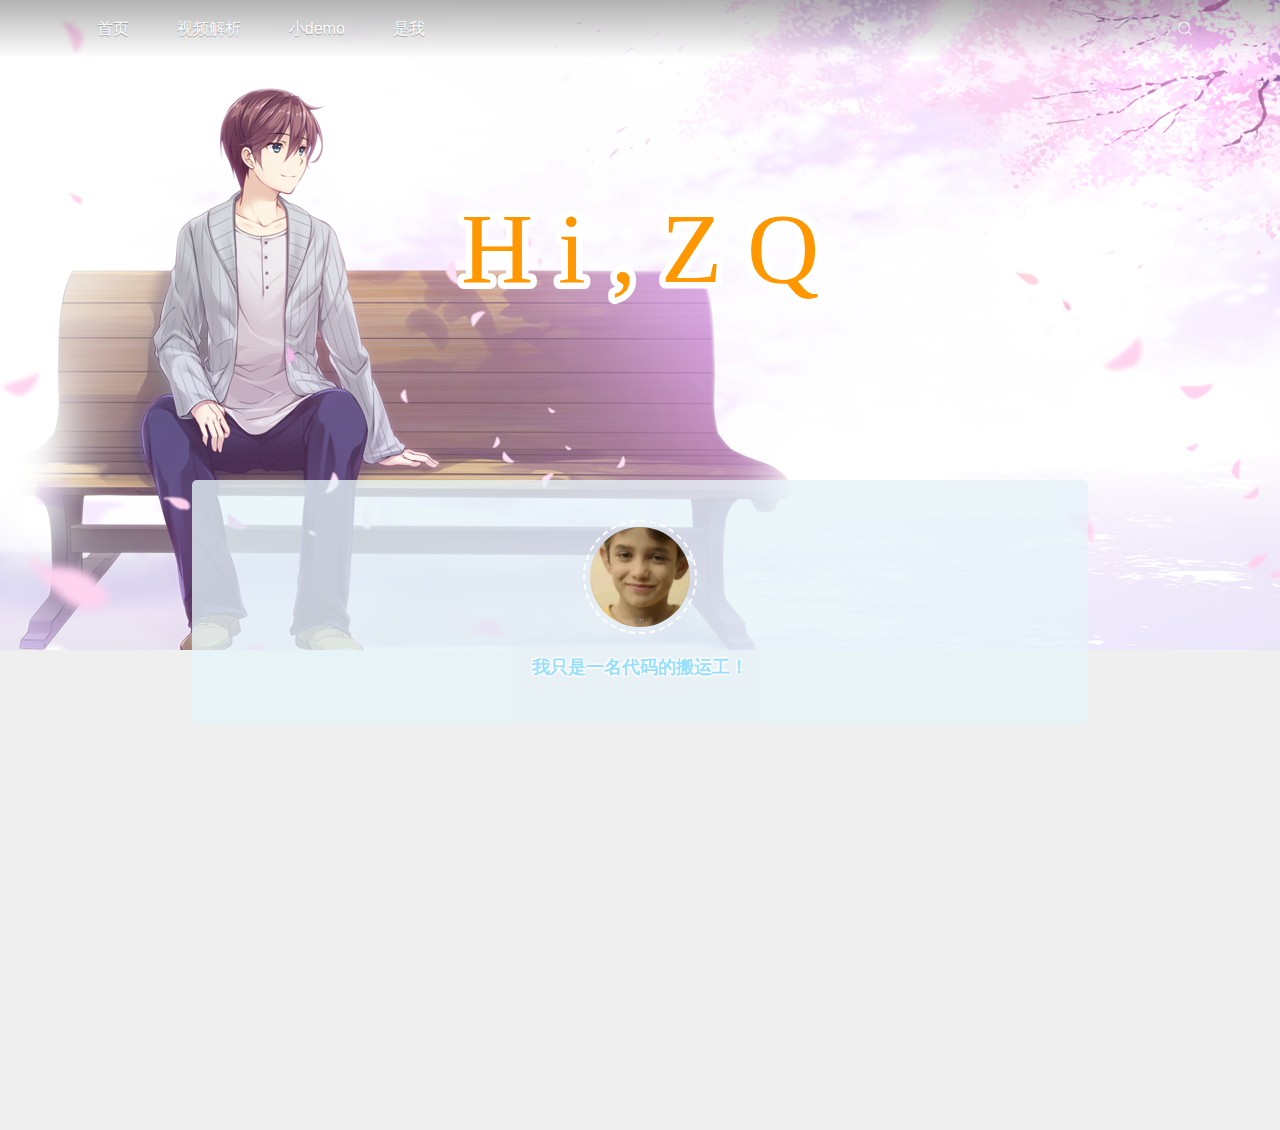
==== commit c46508d7: "Update index.html" ====
--- a/index.html
+++ b/index.html
@@ -17,7 +17,7 @@
 
   <meta property="og:url" content="https://zheng-qian.github.io/index.html">
   <meta property="og:site_name" content="Hi, zhengqian">
-  <script async="" src="./js/analytics.js"></script>
+
   <script type="text/javascript" id="hexo.configurations">
     var NexT=window.NexT||{},
         CONFIG={
@@ -142,7 +142,10 @@
                     <a href="html/love.html" rel="section" target="_blank">表个白</a>
                   </li>
                   <li class="submenu-item submenu-item-nas">
-                    <a href="html/cctv.html" rel="section" target="_blank">CCTV</a>
+                    <a href="html/cctvhd.html" rel="section" target="_blank">高清电视</a>
+                  </li>
+                  <li class="submenu-item submenu-item-nas">
+                    <a href="html/cctvtc.html" rel="section" target="_blank">标清电视</a>
                   </li>
                   <li class="submenu-item submenu-item-nas">
                     <a href="html/snack.html" rel="section" target="_blank">贪吃蛇</a>
